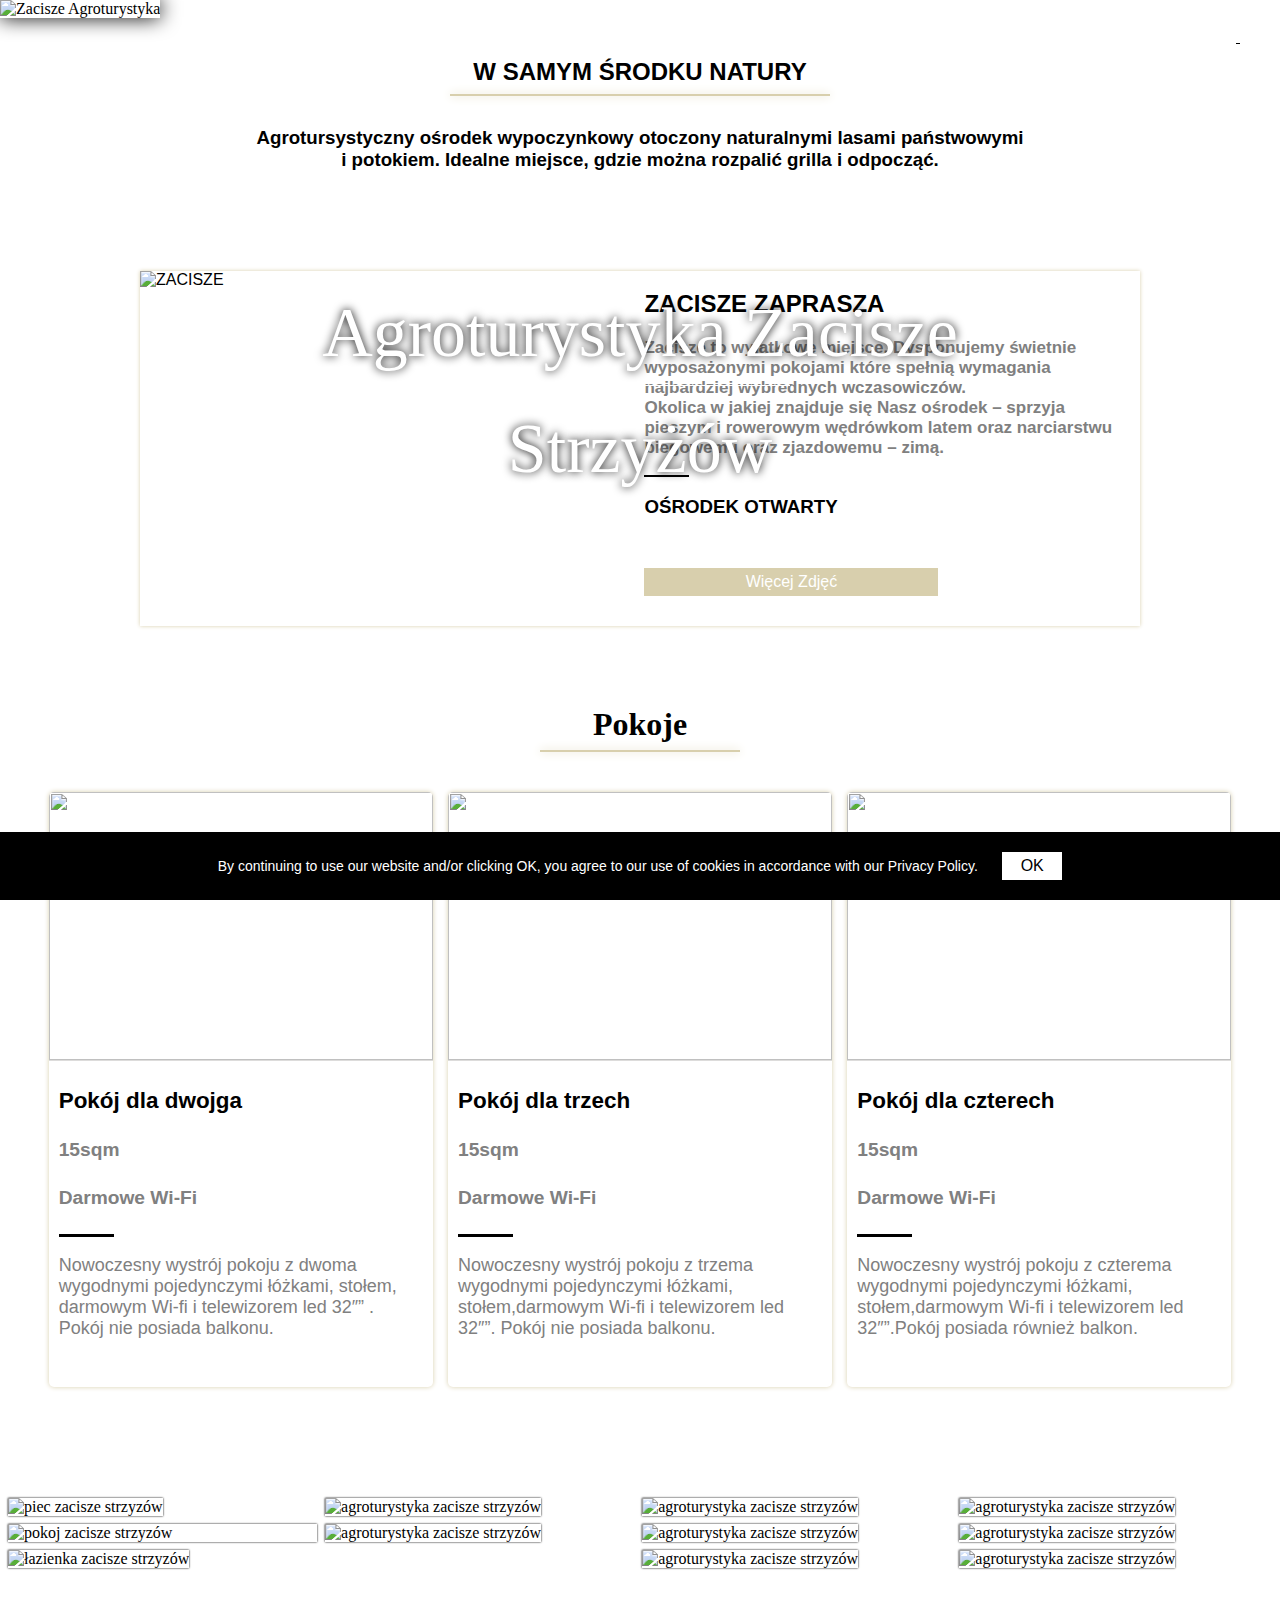
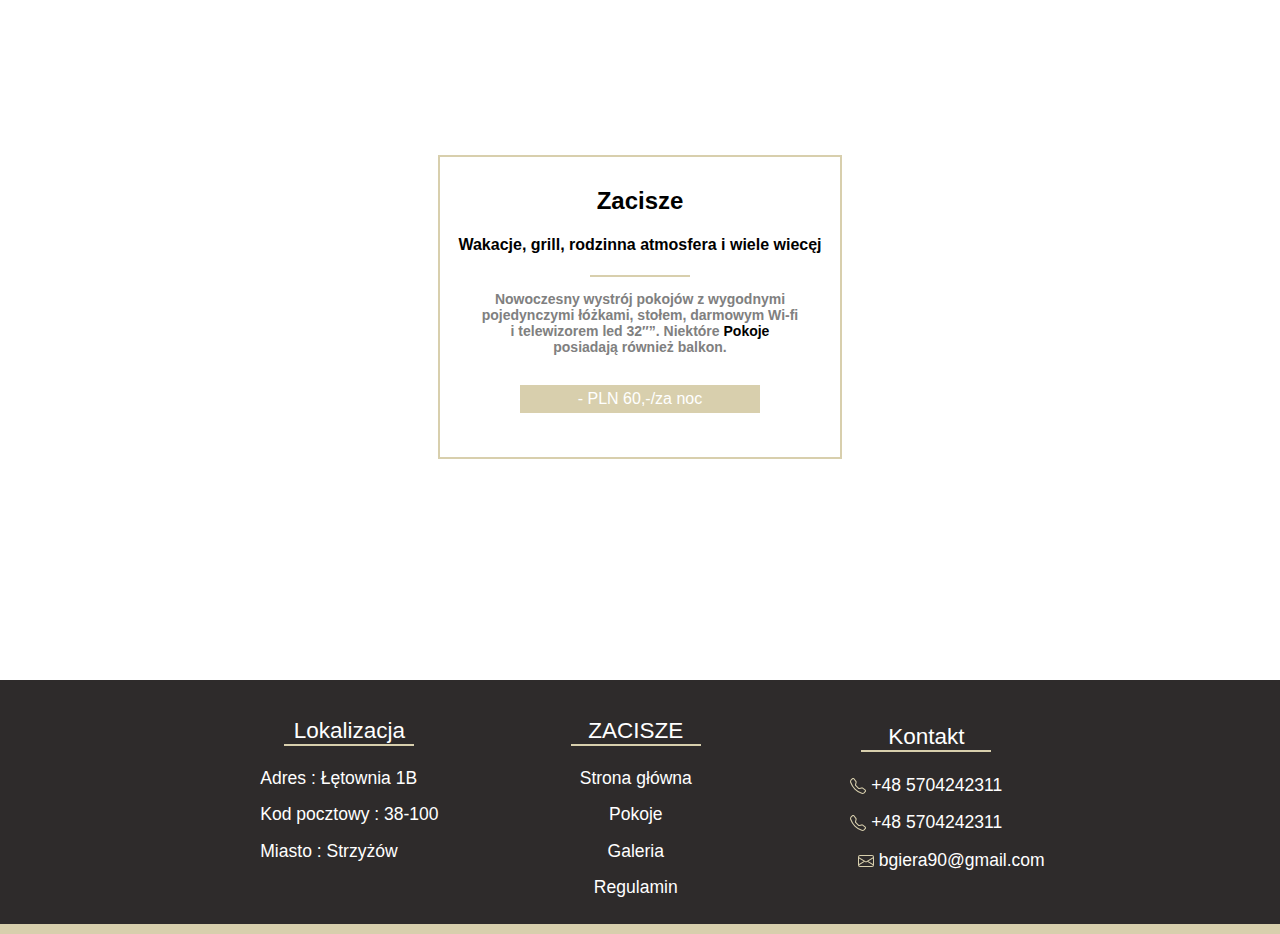
==== index.html @ e778e88d "Update index.html" ====
<!DOCTYPE html>
<html lang="pl">
<head>
<meta charset="UTF-8">
<meta http-equiv="X-UA-Compatible" content="IE=edge">
<meta name="viewport" content="width=device-width, initial-scale=1.0"> 
<link rel="icon" type="image/x-icon" href="logo-small.png">
<title>Agroturystyka Zacisze | Komfortowe noclegi w atrakcyjnej cenie</title>
<meta name="description" content="Agrotursystyczny ośrodek wypoczynkowo, noclegowy otoczony naturalnymi lasami państwowymi i potokiem. Idealne miejsce, gdzie można rozpalić grilla i odpocząć.">
<link rel="canonical" href="https://agrozacisze.pl/">
<meta property="og:locale" content="pl_PL">
<meta property="og:type" content="website">
<meta name="news_keywords" content="noclegi, strzyżów, tanie, ośrodek, zacisze, agro, agroturystyka">
<meta name="keywords" content="zacisze, noclegi, tanie, agroturystyka, agro, agrowczasy, wypoczynek, nocleg, noclegi, strzyżów, tanie, ośrodek, zacisze, agro, agroturystyka, wolne pokoje">
<meta property="og:description" content="Agrotursystyczny ośrodek wypoczynkowy otoczony naturalnymi lasami państwowymi i potokiem. Idealne miejsce, gdzie można rozpalić grilla i odpocząć.">
<meta property="og:site_name" content="W samym środku natury"> 
<meta property="og:url" content="https://jamesgiera.github.io/test2/">
<meta property="og:title" content="Agroturystyka Zacisze Strzyżów">
<meta property="og:image" content="https://ik.imagekit.io/thfj45zrpnsw/start-photo-min_F8PE3Yv9H.webp?ik-sdk-version=javascript-1.4.3&updatedAt=1648978050725">
<meta property="og:image:width" content="2000">
<meta property="og:image:height" content="2030">
  <!-- Global site tag (gtag.js) - Google Analytics -->
<script async src="https://www.googletagmanager.com/gtag/js?id=G-PQHC65EQZP"></script>
<script>
  window.dataLayer = window.dataLayer || [];
  function gtag(){dataLayer.push(arguments);}
  gtag('js', new Date());

  gtag('config', 'G-PQHC65EQZP');
</script>
<link rel="stylesheet" href="style.css">
</head>
<body>
  
<!--Copyright © 2022 .All rights reserved.-->
<!--Author: Bartłomiej Giera  at the age of 15 -->

  <div class="cookies-bar " id="takz"  >
    <p>By continuing to use our website and/or clicking OK, you agree to our use of cookies in accordance with our Privacy Policy.</p>
    <div class="btn-cook" onclick="document.getElementById('takz').style.display = 'none';">OK</div>
  </div>



  <div class="klasyka-gatunku" id="taks" style="opacity: 1;transition: 400ms;">
    <h1 class="logos">Agroturystyka Zacisze</h1>
    <div class="kreska2"></div>
    <h2 class="logos">Strzyżów</h2>
    </div>



<div class="start " >
<div>
<div>
<picture>
  <source media="(max-width: 640px)" srcset="https://ik.imagekit.io/thfj45zrpnsw/zacisze-photos-640px/start-photo-640px-min_E1SxyoXa1.jpg?ik-sdk-version=javascript-1.4.3&updatedAt=1649190337603">
  <source media="(max-width: 1024px)" srcset="https://ik.imagekit.io/thfj45zrpnsw/zacisze-photos-1024px/start-photo-1024px-min_z4SZOyEu1.jpg?ik-sdk-version=javascript-1.4.3&updatedAt=1649190385215">
  <source media="(max-width: 1280px)" srcset="https://ik.imagekit.io/thfj45zrpnsw/zacisze-photos-1280px/start-photo-1280px-min_-EWIHfbtG.jpg?ik-sdk-version=javascript-1.4.3&updatedAt=1649190408506">
  <source media="(max-width: 1600px)" srcset="https://ik.imagekit.io/thfj45zrpnsw/zacisze-photos-1600px/start-photo-min-1600px-min_oNP-lBbzE.jpg?ik-sdk-version=javascript-1.4.3&updatedAt=1649190434886">
  <source media="(min-width: 1601px)" srcset="https://ik.imagekit.io/thfj45zrpnsw/start-photo-min_F8PE3Yv9H.webp?ik-sdk-version=javascript-1.4.3&updatedAt=1648978050725">
  <img src="https://ik.imagekit.io/thfj45zrpnsw/start-photo-min_F8PE3Yv9H.webp?ik-sdk-version=javascript-1.4.3&updatedAt=1648978050725" class="menuphoto" width="100%"  style="margin-bottom:20px;box-shadow:0 0 20px black;opacity: 100%;" alt="Zacisze Agroturystyka ">
</picture>


<div class="webo startpage">           
<div id="tak" style="opacity: 1;transition: 400ms;"> 

 


<a href="tel:570424311" >
<svg   xmlns="http://www.w3.org/2000/svg" width="16" height="16" fill="currentColor"  class="bi bi-telephone menu-options" viewBox="0 0 16 16">
<path d="M3.654 1.328a.678.678 0 0 0-1.015-.063L1.605 2.3c-.483.484-.661 1.169-.45 1.77a17.568 17.568 0 0 0 4.168 6.608 17.569 17.569 0 0 0 6.608 4.168c.601.211 1.286.033 1.77-.45l1.034-1.034a.678.678 0 0 0-.063-1.015l-2.307-1.794a.678.678 0 0 0-.58-.122l-2.19.547a1.745 1.745 0 0 1-1.657-.459L5.482 8.062a1.745 1.745 0 0 1-.46-1.657l.548-2.19a.678.678 0 0 0-.122-.58L3.654 1.328zM1.884.511a1.745 1.745 0 0 1 2.612.163L6.29 2.98c.329.423.445.974.315 1.494l-.547 2.19a.678.678 0 0 0 .178.643l2.457 2.457a.678.678 0 0 0 .644.178l2.189-.547a1.745 1.745 0 0 1 1.494.315l2.306 1.794c.829.645.905 1.87.163 2.611l-1.034 1.034c-.74.74-1.846 1.065-2.877.702a18.634 18.634 0 0 1-7.01-4.42 18.634 18.634 0 0 1-4.42-7.009c-.362-1.03-.037-2.137.703-2.877L1.885.511z"/>
</svg></a>      





<a href="mailto:bgiera90@gmail.com"  ><svg  xmlns="http://www.w3.org/2000/svg" width="16" height="16"  fill="currentColor" class="bi bi-envelope menu-options " viewBox="0 0 16 16">
<path d="M0 4a2 2 0 0 1 2-2h12a2 2 0 0 1 2 2v8a2 2 0 0 1-2 2H2a2 2 0 0 1-2-2V4Zm2-1a1 1 0 0 0-1 1v.217l7 4.2 7-4.2V4a1 1 0 0 0-1-1H2Zm13 2.383-4.708 2.825L15 11.105V5.383Zm-.034 6.876-5.64-3.471L8 9.583l-1.326-.795-5.64 3.47A1 1 0 0 0 2 13h12a1 1 0 0 0 .966-.741ZM1 11.105l4.708-2.897L1 5.383v5.722Z"/>
</svg></a>   
<a target="_blank" style="color: black;" href="https://www.google.com/maps/place/Agroturystyka+%22Zacisze%22/@49.8870226,21.7748986,186m/data=!3m1!1e3!4m11!1m2!2m1!1sgranice+strzy%C5%BCowa!3m7!1s0x473c546a5f8be211:0xff3beb077bddfbb2!5m2!4m1!1i2!8m2!3d49.8870463!4d21.7746043?hl=pl">
<svg xmlns="http://www.w3.org/2000/svg" width="16" height="16" fill="currentColor" class="bi bi-geo-alt menu-options " viewBox="0 0 16 16">
<path d="M12.166 8.94c-.524 1.062-1.234 2.12-1.96 3.07A31.493 31.493 0 0 1 8 14.58a31.481 31.481 0 0 1-2.206-2.57c-.726-.95-1.436-2.008-1.96-3.07C3.304 7.867 3 6.862 3 6a5 5 0 0 1 10 0c0 .862-.305 1.867-.834 2.94zM8 16s6-5.686 6-10A6 6 0 0 0 2 6c0 4.314 6 10 6 10z"/><path d="M8 8a2 2 0 1 1 0-4 2 2 0 0 1 0 4zm0 1a3 3 0 1 0 0-6 3 3 0 0 0 0 6z"/>
</svg>
</a> 

<span style="font-size:34px;cursor:pointer;" id="menubtnn" onclick="openNav(); tak(); taks(); takz();">&#9776; </span>
</div>
<nav class="menu-options">
<div id="myNav" class="overlay">
<a href="javascript:void(0)"  style="letter-spacing:0px;" class="closebtn" onclick="closeNav(); document.getElementById('tak').style.opacity = 1;document.getElementById('takz').style.opacity = 1;document.getElementById('taks').style.opacity = 1;">&times;</a>
<div class="overlay-content" >
<a href="aboutus.html">
  <div class="kreski"></div>
 O nas 
  <div class="kreski"></div>
  </a>
  <a href="https://jamesgiera.github.io/ghf/">
    <div class="kreski"></div>
    Galeria
    <div class="kreski"></div></a>
<a href="pokoje.html">
  <div class="kreski"></div>
  Pokoje i wyposażenie
  <div class="kreski"></div>
</a>

<a href="Regulamin.pdf" target="_blank">
  <div class="kreski"></div>
  Regulamin
  <div class="kreski"></div>
</a>
  <div class="dropdown">
  
    <p onclick="myFunction()" class="dropbtn l9_turk" >
     
       Kontakt
       
      </p>
     
    <div id="myDropdown" class="dropdown-content">
      <a href="tel:" style=" font-family: 'Amatic SC', cursive; ">
        <svg xmlns="http://www.w3.org/2000/svg" width="16" height="16" fill="currentColor" style="color: #D8CFAD;" class="bi bi-telephone" viewBox="0 0 16 16">
          <path d="M3.654 1.328a.678.678 0 0 0-1.015-.063L1.605 2.3c-.483.484-.661 1.169-.45 1.77a17.568 17.568 0 0 0 4.168 6.608 17.569 17.569 0 0 0 6.608 4.168c.601.211 1.286.033 1.77-.45l1.034-1.034a.678.678 0 0 0-.063-1.015l-2.307-1.794a.678.678 0 0 0-.58-.122l-2.19.547a1.745 1.745 0 0 1-1.657-.459L5.482 8.062a1.745 1.745 0 0 1-.46-1.657l.548-2.19a.678.678 0 0 0-.122-.58L3.654 1.328zM1.884.511a1.745 1.745 0 0 1 2.612.163L6.29 2.98c.329.423.445.974.315 1.494l-.547 2.19a.678.678 0 0 0 .178.643l2.457 2.457a.678.678 0 0 0 .644.178l2.189-.547a1.745 1.745 0 0 1 1.494.315l2.306 1.794c.829.645.905 1.87.163 2.611l-1.034 1.034c-.74.74-1.846 1.065-2.877.702a18.634 18.634 0 0 1-7.01-4.42 18.634 18.634 0 0 1-4.42-7.009c-.362-1.03-.037-2.137.703-2.877L1.885.511z"/>
          </svg>
        +48 570424311</a>
      <a href="tel:" style=" font-family: 'Amatic SC', cursive;">
        <svg xmlns="http://www.w3.org/2000/svg" width="16" height="16" fill="currentColor" style="color: #D8CFAD;" class="bi bi-telephone" viewBox="0 0 16 16">
          <path d="M3.654 1.328a.678.678 0 0 0-1.015-.063L1.605 2.3c-.483.484-.661 1.169-.45 1.77a17.568 17.568 0 0 0 4.168 6.608 17.569 17.569 0 0 0 6.608 4.168c.601.211 1.286.033 1.77-.45l1.034-1.034a.678.678 0 0 0-.063-1.015l-2.307-1.794a.678.678 0 0 0-.58-.122l-2.19.547a1.745 1.745 0 0 1-1.657-.459L5.482 8.062a1.745 1.745 0 0 1-.46-1.657l.548-2.19a.678.678 0 0 0-.122-.58L3.654 1.328zM1.884.511a1.745 1.745 0 0 1 2.612.163L6.29 2.98c.329.423.445.974.315 1.494l-.547 2.19a.678.678 0 0 0 .178.643l2.457 2.457a.678.678 0 0 0 .644.178l2.189-.547a1.745 1.745 0 0 1 1.494.315l2.306 1.794c.829.645.905 1.87.163 2.611l-1.034 1.034c-.74.74-1.846 1.065-2.877.702a18.634 18.634 0 0 1-7.01-4.42 18.634 18.634 0 0 1-4.42-7.009c-.362-1.03-.037-2.137.703-2.877L1.885.511z"/>
          </svg>
        +48 570424311</a>
      <a href="mailto:" style=" font-family: 'Amatic SC', cursive;">
        <svg xmlns="http://www.w3.org/2000/svg" width="16" height="16" fill="currentColor"  style="color: #D8CFAD;" class="bi bi-envelope" viewBox="0 0 16 16">
          <path d="M0 4a2 2 0 0 1 2-2h12a2 2 0 0 1 2 2v8a2 2 0 0 1-2 2H2a2 2 0 0 1-2-2V4Zm2-1a1 1 0 0 0-1 1v.217l7 4.2 7-4.2V4a1 1 0 0 0-1-1H2Zm13 2.383-4.708 2.825L15 11.105V5.383Zm-.034 6.876-5.64-3.471L8 9.583l-1.326-.795-5.64 3.47A1 1 0 0 0 2 13h12a1 1 0 0 0 .966-.741ZM1 11.105l4.708-2.897L1 5.383v5.722Z"/>
          </svg>
        bgiera90@gmail.com</a>
    
    </div>
  </div>
</div>
</div>
</nav>      

 


</div>
</div>
</div>
</div>
<div class="text-under-the-sos startpage" >     
<h2 >W SAMYM ŚRODKU NATURY</h2>
<div id="poprawka1" ></div>
<h3>Agrotursystyczny ośrodek wypoczynkowy otoczony naturalnymi lasami państwowymi i potokiem. Idealne miejsce, gdzie można rozpalić grilla i odpocząć.</h3>           
</div>
<div class="under-the-under startpage" data-animate="fadeIn">
<div class="rechts fuwg">




  <picture>
    <source media="(max-width: 640px)" srcset="https://ik.imagekit.io/thfj45zrpnsw/zacisze-photos-640px/witam-min-640px-min_Sm_jr2YtP.jpg?ik-sdk-version=javascript-1.4.3&updatedAt=1649265337440">
    <source media="(max-width: 1024px)" srcset="https://ik.imagekit.io/thfj45zrpnsw/zacisze-photos-1024px/witam-min-1042px-min_83dbsv-GP.jpg?ik-sdk-version=javascript-1.4.3&updatedAt=1649265311767">
    <source media="(max-width: 1280px)" srcset="https://ik.imagekit.io/thfj45zrpnsw/zacisze-photos-1280px/witam-min-1280px-min_0hpxRsw_V.jpg?ik-sdk-version=javascript-1.4.3&updatedAt=1649265223320">
    <source media="(min-width: 1281px)" srcset="https://ik.imagekit.io/thfj45zrpnsw/zacisze-photos-1600px/witam-min-1600px-min_-8vxULHnk.jpg?ik-sdk-version=javascript-1.4.3&updatedAt=1649265191181"> 
    <img  src="https://ik.imagekit.io/thfj45zrpnsw/zacisze-photos-1600px/witam-min-1600px-min_-8vxULHnk.jpg?ik-sdk-version=javascript-1.4.3&updatedAt=1649265191181" alt="ZACISZE" loading="lazy" >
  </picture>









</div>
<div class="links fuwg ">
<h2>ZACISZE ZAPRASZA</h2>
<p>Zacisze to wyjątkowe miejsce. Dysponujemy świetnie wyposażonymi pokojami które spełnią wymagania najbardziej wybrednych wczasowiczów.<br>Okolica w jakiej znajduje się Nasz ośrodek – sprzyja pieszym i rowerowym wędrówkom latem oraz narciarstwu biegowemu oraz zjazdowemu – zimą.</p>
<div class="rozmazana-kreska2"></div>
<h3>OŚRODEK OTWARTY</h3>
<a href="gallery-pl.html"><div class="btn-showmore" >Więcej Zdjęć</div></a>
</div>
</div>



        
<div class="spanie" style="margin-top:80px;margin-bottom: 100px;">
  <h2>Pokoje</h2>
  <div class="druga-rozmazana-kreska"></div>
  <div class="container">
  <div class="pokoje">
  <div class="pokoj upo1">

    <picture>
      <source media="(max-width: 640px)" srcset="https://ik.imagekit.io/thfj45zrpnsw/zacisze-photos-640px/pokoj4-640px-min_fENgZaTup6.jpg?ik-sdk-version=javascript-1.4.3&updatedAt=1649190336087">
      <source media="(max-width: 1024px)" srcset="https://ik.imagekit.io/thfj45zrpnsw/zacisze-photos-1024px/pokoj4-1024px-min_eh5-gg5Iy.jpg?ik-sdk-version=javascript-1.4.3&updatedAt=1649190383330">
      <source media="(max-width: 1280px)" srcset="https://ik.imagekit.io/thfj45zrpnsw/zacisze-photos-1280px/pokoj4-1280px-min_zZa6JORXx.jpg?ik-sdk-version=javascript-1.4.3&updatedAt=1649190406839">
      <source media="(max-width: 1600px)" srcset="https://ik.imagekit.io/thfj45zrpnsw/zacisze-photos-1600px/pokoj4-1600px-min_beAMD5J9-.jpg?ik-sdk-version=javascript-1.4.3&updatedAt=1649190433125">
      <source media="(min-width: 1601px)" srcset="https://ik.imagekit.io/thfj45zrpnsw/zacisze-photos-1600px/pokoj4-1600px-min_beAMD5J9-.jpg?ik-sdk-version=javascript-1.4.3&updatedAt=1649190433125">
      <img src="https://ik.imagekit.io/thfj45zrpnsw/zacisze-photos-1600px/pokoj4-1600px-min_beAMD5J9-.jpg?ik-sdk-version=javascript-1.4.3&updatedAt=1649190433125"  alt="" loading="lazy">
    </picture>
    



  <h3>Pokój dla dwojga</h3>
  <h4>15sqm</h4>
  <h4>Darmowe Wi-Fi</h4>
  <div class="rozmazana-kreska1"></div>
  <p>Nowoczesny wystrój pokoju
    z dwoma wygodnymi pojedynczymi łóżkami, stołem, darmowym Wi-fi i telewizorem  led 32″” . Pokój nie posiada balkonu.</p>
  </div>
  <div class="pokoj upo2">
    <picture>
      <source media="(max-width: 640px)" srcset="https://ik.imagekit.io/thfj45zrpnsw/zacisze-photos-640px/20210814_154808-640px-min_Jrk1NxDXmh.jpg?ik-sdk-version=javascript-1.4.3&updatedAt=1649190334532">
      <source media="(max-width: 1024px)" srcset="https://ik.imagekit.io/thfj45zrpnsw/zacisze-photos-1024px/20210814_154808-1024px-min_B-9yA14BZ.jpg?ik-sdk-version=javascript-1.4.3&updatedAt=1649190381446">
      <source media="(max-width: 1280px)" srcset="https://ik.imagekit.io/thfj45zrpnsw/zacisze-photos-1280px/20210814_154808-1280px-min_HPiaERHdZT.jpg?ik-sdk-version=javascript-1.4.3&updatedAt=1649190405146">
      <source media="(max-width: 1600px)" srcset="https://ik.imagekit.io/thfj45zrpnsw/20210814_154808-min_Msbma2diE.webp?ik-sdk-version=javascript-1.4.3&updatedAt=1648978256682">
      <source media="(min-width: 1601px)" srcset="https://ik.imagekit.io/thfj45zrpnsw/20210814_154808-min_Msbma2diE.webp?ik-sdk-version=javascript-1.4.3&updatedAt=1648978256682">
      <img src="https://ik.imagekit.io/thfj45zrpnsw/20210814_154808-min_Msbma2diE.webp?ik-sdk-version=javascript-1.4.3&updatedAt=1648978256682"  alt="" loading="lazy">
    </picture>
    


  <h3>Pokój dla trzech </h3>
  <h4>15sqm</h4>
  <h4>Darmowe Wi-Fi</h4>
  <div class="rozmazana-kreska1"></div>
  <p>Nowoczesny wystrój pokoju
    z trzema wygodnymi pojedynczymi łóżkami, stołem,darmowym Wi-fi i telewizorem  led 32″”. Pokój nie posiada balkonu.</p>
  </div>
  <div class="pokoj upo3">
    <picture>
      <source media="(max-width: 640px)" srcset="https://ik.imagekit.io/thfj45zrpnsw/zacisze-photos-640px/20210814_154717-640px-min_o22tFQeXW.jpg?ik-sdk-version=javascript-1.4.3&updatedAt=1649190334487">
      <source media="(max-width: 1024px)" srcset="https://ik.imagekit.io/thfj45zrpnsw/zacisze-photos-1024px/20210814_154808-1024px-min_B-9yA14BZ.jpg?ik-sdk-version=javascript-1.4.3&updatedAt=1649190381446">
      <source media="(max-width: 1280px)" srcset="https://ik.imagekit.io/thfj45zrpnsw/zacisze-photos-1280px/20210814_154717-1280px-min_mtPq33Bx61.jpg?ik-sdk-version=javascript-1.4.3&updatedAt=1649190405048">
      <source media="(max-width: 1600px)" srcset="https://ik.imagekit.io/thfj45zrpnsw/zacisze-photos-1600px/20210814_154717-1600px-min_z1Vqkl-44.jpg?ik-sdk-version=javascript-1.4.3&updatedAt=1649190431309">
      <source media="(min-width: 1601px)" srcset="https://ik.imagekit.io/thfj45zrpnsw/zacisze-photos-1600px/20210814_154717-1600px-min_z1Vqkl-44.jpg?ik-sdk-version=javascript-1.4.3&updatedAt=1649190431309">
      <img src="https://ik.imagekit.io/thfj45zrpnsw/zacisze-photos-1600px/20210814_154717-1600px-min_z1Vqkl-44.jpg?ik-sdk-version=javascript-1.4.3&updatedAt=1649190431309"  alt="" loading="lazy">

    </picture>
   

  <h3>Pokój dla czterech</h3>
  <h4>15sqm</h4>
  <h4>Darmowe Wi-Fi</h4>
  <div class="rozmazana-kreska1"></div>
  <p>Nowoczesny wystrój pokoju
  z czterema wygodnymi pojedynczymi łóżkami, stołem,darmowym Wi-fi i telewizorem  led 32″”.Pokój  posiada również balkon.
  </p>
  </div>
  </div>
  <div class="zobaczwiecej-spanie"><a href="https://jamesgiera.github.io/test2/pokoje.html" style="color: white;text-decoration: none;">Zobacz Wszystkie</a></div>
  </div>
  </div>




<div class="row startpage">
  <div class="column">
    <picture>
      <source media="(max-width: 640px)" srcset="https://ik.imagekit.io/thfj45zrpnsw/zacisze-photos-640px/piec1-640px-min_w4cgQ78MW.jpg?ik-sdk-version=javascript-1.4.3&updatedAt=1649190335253">
      <source media="(max-width: 1024px)" srcset="https://ik.imagekit.io/thfj45zrpnsw/zacisze-photos-1024px/piec1-min-1024px-min_9bz6Md2mJ.jpg?ik-sdk-version=javascript-1.4.3&updatedAt=1649190382689">
      <source media="(max-width: 1280px)" srcset="https://ik.imagekit.io/thfj45zrpnsw/zacisze-photos-1280px/piec1-1280px-min_lvWH3pUWV.jpg?ik-sdk-version=javascript-1.4.3&updatedAt=1649190406155">
      <source media="(min-width: 1281px)" srcset="https://ik.imagekit.io/thfj45zrpnsw/zacisze-photos-1600px/piec1-min-1600px-min_FQ0glrY5w.jpg?ik-sdk-version=javascript-1.4.3&updatedAt=1649190432486"> 
      <img src="https://ik.imagekit.io/thfj45zrpnsw/zacisze-photos-1600px/piec1-min-1600px-min_FQ0glrY5w.jpg?ik-sdk-version=javascript-1.4.3&updatedAt=1649190432486" alt="piec zacisze strzyzów" loading="lazy" >
    </picture>
  
    <picture>
      <source media="(max-width: 640px)" srcset="https://ik.imagekit.io/thfj45zrpnsw/zacisze-photos-640px/pokoj1-drzwi-640px-min_mIepNgP22.jpg?ik-sdk-version=javascript-1.4.3&updatedAt=1649190335287">
      <source media="(max-width: 1024px)" srcset="https://ik.imagekit.io/thfj45zrpnsw/zacisze-photos-1024px/pokoj1-drzwi-1024px-min_CjBvvnszI.jpg?ik-sdk-version=javascript-1.4.3&updatedAt=1649190383141">
      <source media="(max-width: 1280px)" srcset="https://ik.imagekit.io/thfj45zrpnsw/zacisze-photos-1280px/pokoj1-1280px-min_lrsO3sInC.jpg?ik-sdk-version=javascript-1.4.3&updatedAt=1649190406331">
      <source media="(min-width: 1281px)" srcset="https://ik.imagekit.io/thfj45zrpnsw/pokoj1-drzwi-min_PKJRis-iN.webp?ik-sdk-version=javascript-1.4.3&updatedAt=1648978257796"> 
      <img style="display: block;" src="https://ik.imagekit.io/thfj45zrpnsw/pokoj1-drzwi-min_PKJRis-iN.webp?ik-sdk-version=javascript-1.4.3&updatedAt=1648978257796" alt="pokoj zacisze strzyzów" loading="lazy" width="100%">
    </picture>

    <picture>
      <source media="(max-width: 640px)" srcset="https://ik.imagekit.io/thfj45zrpnsw/zacisze-photos-640px/pokoj3-3-640px-min_QSS0VMo3g.jpg?ik-sdk-version=javascript-1.4.3&updatedAt=1649190335679">
      <source media="(max-width: 1024px)" srcset="https://ik.imagekit.io/thfj45zrpnsw/zacisze-photos-1024px/pokoj3-3-1024px-min_f_t0RQaXv.jpg?ik-sdk-version=javascript-1.4.3&updatedAt=1649190383142">
      <source media="(max-width: 1280px)" srcset="https://ik.imagekit.io/thfj45zrpnsw/zacisze-photos-1280px/pokoj3-3-1280px-min_z4MXU4f1u.jpg?ik-sdk-version=javascript-1.4.3&updatedAt=1649190406641">
      <source media="(min-width: 1281px)" srcset="https://ik.imagekit.io/thfj45zrpnsw/zacisze-photos-1600px/pokoj3-3-1600px-min_5mGNvdv5z.jpg?ik-sdk-version=javascript-1.4.3&updatedAt=1649190432890"> 
      <img src="https://ik.imagekit.io/thfj45zrpnsw/zacisze-photos-1600px/pokoj3-3-1600px-min_5mGNvdv5z.jpg?ik-sdk-version=javascript-1.4.3&updatedAt=1649190432890" alt="łazienka zacisze strzyzów" loading="lazy">
    </picture>
  </div>
  <div class="column">
    <picture>
      <source media="(max-width: 640px)" srcset="https://ik.imagekit.io/thfj45zrpnsw/zacisze-photos-640px/Zacisze1-640px-min_EH9sMFDPF.jpg?ik-sdk-version=javascript-1.4.3&updatedAt=1649190337744">
      <source media="(max-width: 1024px)" srcset="https://ik.imagekit.io/thfj45zrpnsw/zacisze-photos-1024px/Zacisze1-1024px-min_gX8415J-o.jpg?ik-sdk-version=javascript-1.4.3&updatedAt=1649190385281">
      <source media="(max-width: 1280px)" srcset="https://ik.imagekit.io/thfj45zrpnsw/zacisze-photos-1280px/Zacisze1-1280px-min_zmKP8uJBj.jpg?ik-sdk-version=javascript-1.4.3&updatedAt=1649190408706">
      <source media="(min-width: 1281px)" srcset="https://ik.imagekit.io/thfj45zrpnsw/zacisze-photos-1600px/Zacisze1-1600px-min_ncnfcZ_2P.jpg?ik-sdk-version=javascript-1.4.3&updatedAt=1649190435261"> 
      <img src="https://ik.imagekit.io/thfj45zrpnsw/zacisze-photos-1600px/Zacisze1-1600px-min_ncnfcZ_2P.jpg?ik-sdk-version=javascript-1.4.3&updatedAt=1649190435261" alt="agroturystyka zacisze strzyzów" loading="lazy">
    </picture>

    <picture>
      <source media="(max-width: 640px)" srcset="https://ik.imagekit.io/thfj45zrpnsw/zacisze-photos-640px/IMG-20210815-WA0016-640px-min_wi-xxbVyy.jpg?ik-sdk-version=javascript-1.4.3&updatedAt=1649190334808">
      <source media="(max-width: 1024px)" srcset="https://ik.imagekit.io/thfj45zrpnsw/zacisze-photos-1024px/IMG-20210815-WA0016-1024px-min_ExO0ldp50.jpg?ik-sdk-version=javascript-1.4.3&updatedAt=1649190382062">
      <source media="(max-width: 1280px)" srcset="https://ik.imagekit.io/thfj45zrpnsw/zacisze-photos-1280px/IMG-20210815-WA0016-1280px-min_800f_F2Zb.jpg?ik-sdk-version=javascript-1.4.3&updatedAt=1649190405775">
      <source media="(min-width: 1281px)" srcset="https://ik.imagekit.io/thfj45zrpnsw/IMG-20210815-WA0016-min_kM64oLjBG.webp?ik-sdk-version=javascript-1.4.3&updatedAt=1648978256955"> 
      <img src="https://ik.imagekit.io/thfj45zrpnsw/IMG-20210815-WA0016-min_kM64oLjBG.webp?ik-sdk-version=javascript-1.4.3&updatedAt=1648978256955" alt="agroturystyka zacisze strzyzów" loading="lazy">
    </picture>
  </div>
  <div class="column ">
    <picture>
      <source media="(max-width: 640px)" srcset="https://ik.imagekit.io/thfj45zrpnsw/zacisze-photos-640px/schody1-640px-min_5foMFlnyn.jpg?ik-sdk-version=javascript-1.4.3&updatedAt=1649190337078">
      <source media="(max-width: 1024px)" srcset="https://ik.imagekit.io/thfj45zrpnsw/zacisze-photos-1024px/schody1-1024px-min_OJeSd4Mpu.jpg?ik-sdk-version=javascript-1.4.3&updatedAt=1649190384688">
      <source media="(max-width: 1280px)" srcset="https://ik.imagekit.io/thfj45zrpnsw/zacisze-photos-1280px/schody1-1280px-min_y0J_7-Jql.jpg?ik-sdk-version=javascript-1.4.3&updatedAt=1649190407997">
      <source media="(min-width: 1281px)" srcset="https://ik.imagekit.io/thfj45zrpnsw/zacisze-photos-1600px/schody1-min-1600px-min_Q03C6FCjh.jpg?ik-sdk-version=javascript-1.4.3&updatedAt=1649190434437"> 
      <img src="https://ik.imagekit.io/thfj45zrpnsw/zacisze-photos-1600px/schody1-min-1600px-min_Q03C6FCjh.jpg?ik-sdk-version=javascript-1.4.3&updatedAt=1649190434437" alt="agroturystyka zacisze strzyzów" loading="lazy">
    </picture>

    <picture>
      <source media="(max-width: 640px)" srcset="https://ik.imagekit.io/thfj45zrpnsw/zacisze-photos-640px/schody2-640px-min_NzdjfK1dn.jpg?ik-sdk-version=javascript-1.4.3&updatedAt=1649190337192">
      <source media="(max-width: 1024px)" srcset="https://ik.imagekit.io/thfj45zrpnsw/zacisze-photos-1024px/schody2-1024px-min_880VNZiOG.jpg?ik-sdk-version=javascript-1.4.3&updatedAt=1649190384745">
      <source media="(max-width: 1280px)" srcset="https://ik.imagekit.io/thfj45zrpnsw/zacisze-photos-1280px/schody2-1280px-min_FrzJQ52QXT.jpg?ik-sdk-version=javascript-1.4.3&updatedAt=1649190408051">
      <source media="(min-width: 1281px)" srcset="https://ik.imagekit.io/thfj45zrpnsw/zacisze-photos-1600px/schody2-min-1600px-min_o42TfhGv8.jpg?ik-sdk-version=javascript-1.4.3&updatedAt=1649190434572"> 
      <img src="https://ik.imagekit.io/thfj45zrpnsw/zacisze-photos-1600px/schody2-min-1600px-min_o42TfhGv8.jpg?ik-sdk-version=javascript-1.4.3&updatedAt=1649190434572" alt="agroturystyka zacisze strzyzów" loading="lazy">
    </picture>

    <picture>
      <source media="(max-width: 640px)" srcset="https://ik.imagekit.io/thfj45zrpnsw/zacisze-photos-640px/schody4-640px-min_nRjGsThZT.jpg?ik-sdk-version=javascript-1.4.3&updatedAt=1649190337399">
      <source media="(max-width: 1024px)" srcset="https://ik.imagekit.io/thfj45zrpnsw/zacisze-photos-1024px/schody4-1024px-min_x9vPWg94f.jpg?ik-sdk-version=javascript-1.4.3&updatedAt=1649190384946">
      <source media="(max-width: 1280px)" srcset="https://ik.imagekit.io/thfj45zrpnsw/zacisze-photos-1280px/schody4-1280px-min_RJKOYpBDC.jpg?ik-sdk-version=javascript-1.4.3&updatedAt=1649190408304">
      <source media="(min-width: 1281px)" srcset="https://ik.imagekit.io/thfj45zrpnsw/zacisze-photos-1600px/schody4-min-1600px-min_2M1hiqJOc.jpg?ik-sdk-version=javascript-1.4.3&updatedAt=1649190434688"> 
      <img src="https://ik.imagekit.io/thfj45zrpnsw/zacisze-photos-1600px/schody4-min-1600px-min_2M1hiqJOc.jpg?ik-sdk-version=javascript-1.4.3&updatedAt=1649190434688" alt="agroturystyka zacisze strzyzów" loading="lazy">
    </picture>
  </div>
  <div class="column">
    <picture>
      <source media="(max-width: 640px)" srcset="https://ik.imagekit.io/thfj45zrpnsw/zacisze-photos-640px/salon1-640px-min_mbJtk8qwZ.jpg?ik-sdk-version=javascript-1.4.3&updatedAt=1649190336578">
      <source media="(max-width: 1024px)" srcset="https://ik.imagekit.io/thfj45zrpnsw/zacisze-photos-1024px/salon1-1024px-min_GTer4g5tgJ.jpg?ik-sdk-version=javascript-1.4.3&updatedAt=1649190384076">
      <source media="(max-width: 1280px)" srcset="https://ik.imagekit.io/thfj45zrpnsw/zacisze-photos-1280px/salon1-1280px-min_xns1v5ryF.jpg?ik-sdk-version=javascript-1.4.3&updatedAt=1649190407659">
      <source media="(min-width: 1281px)" srcset="https://ik.imagekit.io/thfj45zrpnsw/zacisze-photos-1600px/salon1-min-1600px-min_Ed1Ltch4p.jpg?ik-sdk-version=javascript-1.4.3&updatedAt=1649190434071"> 
      <img src="https://ik.imagekit.io/thfj45zrpnsw/zacisze-photos-1600px/salon1-min-1600px-min_Ed1Ltch4p.jpg?ik-sdk-version=javascript-1.4.3&updatedAt=1649190434071" alt="agroturystyka zacisze strzyzów" loading="lazy">
    </picture>

    <picture>
      <source media="(max-width: 640px)" srcset="https://ik.imagekit.io/thfj45zrpnsw/zacisze-photos-640px/20210814_154808-640px-min_MQf0OgEeZ.jpg?ik-sdk-version=javascript-1.4.3&updatedAt=1649190346848">
      <source media="(max-width: 1024px)" srcset="https://ik.imagekit.io/thfj45zrpnsw/zacisze-photos-1024px/20210814_154808-1024px-min_B-9yA14BZ.jpg?ik-sdk-version=javascript-1.4.3&updatedAt=1649190381446">
      <source media="(max-width: 1280px)" srcset="https://ik.imagekit.io/thfj45zrpnsw/zacisze-photos-1280px/20210814_154808-1280px-min_HPiaERHdZT.jpg?ik-sdk-version=javascript-1.4.3&updatedAt=1649190405146">
      <source media="(min-width: 1281px)" srcset="https://ik.imagekit.io/thfj45zrpnsw/zacisze-photos-1600px/20210814_154808-1600px-min_qsgNb5EGA.jpg?ik-sdk-version=javascript-1.4.3&updatedAt=1649190431326"> 
      <img src="https://ik.imagekit.io/thfj45zrpnsw/zacisze-photos-1600px/20210814_154808-1600px-min_qsgNb5EGA.jpg?ik-sdk-version=javascript-1.4.3&updatedAt=1649190431326" alt="agroturystyka zacisze strzyzów" loading="lazy">
    </picture>

    <picture>
      <source media="(max-width: 640px)" srcset="https://ik.imagekit.io/thfj45zrpnsw/zacisze-photos-640px/20210814_154717-640px-min_o22tFQeXW.jpg?ik-sdk-version=javascript-1.4.3&updatedAt=1649190334487">
      <source media="(max-width: 1024px)" srcset="https://ik.imagekit.io/thfj45zrpnsw/zacisze-photos-1024px/20210814_154717-1024px-min_MXklnG7u_.jpg?ik-sdk-version=javascript-1.4.3&updatedAt=1649190381372">
      <source media="(max-width: 1280px)" srcset="https://ik.imagekit.io/thfj45zrpnsw/zacisze-photos-1280px/20210814_154717-1280px-min_mtPq33Bx61.jpg?ik-sdk-version=javascript-1.4.3&updatedAt=1649190405048">
      <source media="(min-width: 1281px)" srcset="https://ik.imagekit.io/thfj45zrpnsw/zacisze-photos-1600px/20210814_154717-1600px-min_z1Vqkl-44.jpg?ik-sdk-version=javascript-1.4.3&updatedAt=1649190431309"> 
      <img src="https://ik.imagekit.io/thfj45zrpnsw/zacisze-photos-1600px/20210814_154717-1600px-min_z1Vqkl-44.jpg?ik-sdk-version=javascript-1.4.3&updatedAt=1649190431309" alt="agroturystyka zacisze strzyzów" loading="lazy">
    </picture>
  </div>
  </div>
  

<div class="kartka startpage" >
  <div class="kartka-w-kartce" >
      <h2 >Zacisze</h2>
      <h4>Wakacje, grill, rodzinna atmosfera i wiele wiecęj</h4>
      <div style="width: 100px;height: 2px;background-color: #D8CFAD;margin-left: auto;margin-right: auto;"></div>
      <p > Nowoczesny wystrój pokojów
        z wygodnymi pojedynczymi łóżkami, stołem, darmowym Wi-fi i telewizorem  led 32″”. Niektóre <a href="rooms.html" style="color: black;text-decoration: none;">Pokoje</a> posiadają również balkon.
         </p>
          <div  class="btn-showmore1" style="font-weight: 100;">- PLN 60,-/za noc </div>
  </div>
</div>
<div class="footer">
  <div class="jna3 fo">
  <a target="_blank" href="https://www.google.com/maps/place/Agroturystyka+%22Zacisze%22/@49.8870669,21.7724686,745m/data=!3m2!1e3!4b1!4m8!3m7!1s0x473c546a5f8be211:0xff3beb077bddfbb2!5m2!4m1!1i2!8m2!3d49.8870463!4d21.7746043">
  <h2>Lokalizacja</h2></a>
  <div class="rozmazana-kreska"></div>
  <div class="options">
  <h3>Adres : Łętownia 1B</h3>
  <h3>Kod pocztowy : 38-100</h3>
  <h3>Miasto : Strzyżów</h3>
  <h3 class="nothing">.</h3>
  </div>
  </div>
  <div class="dna3 fo">
  <a href=""><h2>ZACISZE</h2></a>
  <div class="rozmazana-kreska"></div>
  <div class="options">
  <a href="index.html"><h3>Strona główna</h3></a>
  <a href=""><h3>Pokoje</h3></a>
  <a href="Gallery.html"><h3>Galeria</h3></a>
  <a href="Regulamin.pdf" target="_blank"><h3>Regulamin</h3></a>
  </div>
  </div>
  <div class="tna3 fo">
  <h2>Kontakt</h2>
  <div class="rozmazana-kreska"></div>
  <div class="options">
  <h3 class="no"><a href="tel:570424311">
  <svg xmlns="http://www.w3.org/2000/svg" width="16" height="16" fill="currentColor" class="bi bi-telephone" viewBox="0 0 16 16">
  <path d="M3.654 1.328a.678.678 0 0 0-1.015-.063L1.605 2.3c-.483.484-.661 1.169-.45 1.77a17.568 17.568 0 0 0 4.168 6.608 17.569 17.569 0 0 0 6.608 4.168c.601.211 1.286.033 1.77-.45l1.034-1.034a.678.678 0 0 0-.063-1.015l-2.307-1.794a.678.678 0 0 0-.58-.122l-2.19.547a1.745 1.745 0 0 1-1.657-.459L5.482 8.062a1.745 1.745 0 0 1-.46-1.657l.548-2.19a.678.678 0 0 0-.122-.58L3.654 1.328zM1.884.511a1.745 1.745 0 0 1 2.612.163L6.29 2.98c.329.423.445.974.315 1.494l-.547 2.19a.678.678 0 0 0 .178.643l2.457 2.457a.678.678 0 0 0 .644.178l2.189-.547a1.745 1.745 0 0 1 1.494.315l2.306 1.794c.829.645.905 1.87.163 2.611l-1.034 1.034c-.74.74-1.846 1.065-2.877.702a18.634 18.634 0 0 1-7.01-4.42 18.634 18.634 0 0 1-4.42-7.009c-.362-1.03-.037-2.137.703-2.877L1.885.511z"/>
  </svg>
  +48 5704242311
  </a></h3>
  <h3 class="no"><a href="tel:570424311">
  <svg xmlns="http://www.w3.org/2000/svg" width="16" height="16" fill="currentColor" class="bi bi-telephone" viewBox="0 0 16 16">
  <path d="M3.654 1.328a.678.678 0 0 0-1.015-.063L1.605 2.3c-.483.484-.661 1.169-.45 1.77a17.568 17.568 0 0 0 4.168 6.608 17.569 17.569 0 0 0 6.608 4.168c.601.211 1.286.033 1.77-.45l1.034-1.034a.678.678 0 0 0-.063-1.015l-2.307-1.794a.678.678 0 0 0-.58-.122l-2.19.547a1.745 1.745 0 0 1-1.657-.459L5.482 8.062a1.745 1.745 0 0 1-.46-1.657l.548-2.19a.678.678 0 0 0-.122-.58L3.654 1.328zM1.884.511a1.745 1.745 0 0 1 2.612.163L6.29 2.98c.329.423.445.974.315 1.494l-.547 2.19a.678.678 0 0 0 .178.643l2.457 2.457a.678.678 0 0 0 .644.178l2.189-.547a1.745 1.745 0 0 1 1.494.315l2.306 1.794c.829.645.905 1.87.163 2.611l-1.034 1.034c-.74.74-1.846 1.065-2.877.702a18.634 18.634 0 0 1-7.01-4.42 18.634 18.634 0 0 1-4.42-7.009c-.362-1.03-.037-2.137.703-2.877L1.885.511z"/>
  </svg>
  +48 5704242311
  </a></h3>
  <h3 class="mailjoj no"><a href="mailto:bgiera90@gmail.com">
  <svg xmlns="http://www.w3.org/2000/svg" width="16" height="16" fill="currentColor" class="bi bi-envelope" viewBox="0 0 16 16">
  <path d="M0 4a2 2 0 0 1 2-2h12a2 2 0 0 1 2 2v8a2 2 0 0 1-2 2H2a2 2 0 0 1-2-2V4Zm2-1a1 1 0 0 0-1 1v.217l7 4.2 7-4.2V4a1 1 0 0 0-1-1H2Zm13 2.383-4.708 2.825L15 11.105V5.383Zm-.034 6.876-5.64-3.471L8 9.583l-1.326-.795-5.64 3.47A1 1 0 0 0 2 13h12a1 1 0 0 0 .966-.741ZM1 11.105l4.708-2.897L1 5.383v5.722Z"/>
  </svg>
  bgiera90@gmail.com
  </a></h3>
  <h3 class="nothing">.</h3>
  </div>
  </div>
  </div>
  <div class="the-last-war"></div>        
<script async src="script.js"></script>
<script src="cokkies.js"></script>
<script async src="menu.js"></script>
<script async src="https://www.googletagmanager.com/gtag/js?id=G-24QNXZLJ5F"></script>

</body>
</html>
---- style.css ----
body{margin:0;overflow-x:hidden;scroll-behavior:smooth;}

@font-face{font-family: 'Amatic SC';font-style: normal;font-weight: 400;font-display: swap;src: url(https://fonts.gstatic.com/s/amaticsc/v23/TUZyzwprpvBS1izr_vO0DQ.ttf) format('truetype')}@font-face{font-family: 'Montserrat';font-style: normal;font-weight: 500;font-display: swap;src: url(https://fonts.gstatic.com/s/montserrat/v23/JTUHjIg1_i6t8kCHKm4532VJOt5-QNFgpCtZ6Ew-.ttf) format('truetype')}@font-face{font-family: 'Quicksand';font-style: normal;font-weight: 300;font-display: swap;src: url(https://fonts.gstatic.com/s/quicksand/v28/6xK-dSZaM9iE8KbpRA_LJ3z8mH9BOJvgkKEo18E.ttf) format('truetype')}@font-face{font-family: 'Roboto';font-style: normal;font-weight: 300;font-display: swap;src: url(https://fonts.gstatic.com/s/roboto/v29/KFOlCnqEu92Fr1MmSU5vAw.ttf) format('truetype')}@font-face{font-family: 'Roboto Serif';font-style: normal;font-weight: 300;font-stretch: normal;font-display: swap;src: url(https://fonts.gstatic.com/s/robotoserif/v5/R71RjywflP6FLr3gZx7K8UyuXDs9zVwDmXCb8lxYgmuii32UGoVldX6UgfjL4-3sMM_kB_qXSEXTJQCFLH5-_bcElnQtp6c.ttf) format('truetype')}
.cookies-bar{position: fixed;bottom: 0;background-color: black;color: white;text-align: center;left: 0;right: 0;vertical-align: baseline;z-index: 1000;font-family: 'Roboto', sans-serif;animation-name: start2;animation-duration: 5s;transition: 1s;}
.cookies-bar p{display: inline-block;margin-left: 20px;margin-right: 10px;}
.cookies-bar div{display: inline-block;background-color: white;padding: 5px;margin: 20px; color: black;width: 50px;cursor: pointer;margin-left: 10px;}
@keyframes start2 {0%  {transform: translateX(-2000px);opacity: 0%;} 70%  {transform: translateX(-2000px);opacity: 0%;} 100% {transform: translateX(0px);opacity: 100%;}}
@media screen and (max-width: 1443px) {.cookies-bar p{font-size: 14px;}}
@media screen and (max-width: 590px) {.cookies-bar{text-align: left;}.cookies-bar p{display: inline-block;} .cookies-bar div{margin-left: 20px;}}


.spanie{margin-top: 8%; margin-bottom: 250px;}
.spanie .container .zobaczwiecej-spanie{margin-left: auto;margin-right: auto;color: white;background-color: white;padding: 0px;width: 0px;text-align: center;position: absolute;}
.spanie h2{text-align: center; font-family: 'Amatic SC', cursive; color: black;;font-size: 32px;}
.spanie h3{font-family: 'Quicksand', sans-serif;color: black;padding-left: 10px;}
.spanie h4{padding-left: 20px;color: grey;padding-left: 10px;}   
.spanie p{font-family: 'Montserrat', sans-serif;color: grey;padding-left: 10px;padding-right: 10px;}
.spanie .druga-rozmazana-kreska{width: 200px;height: 2px;background-color: #D8CFAD;margin-left: auto;margin-right: auto;transform: translateY(-20px);box-shadow: 0 0 10px #D8CFAD}
.spanie .pokoje{text-align: center;margin-top: 20px;}
.spanie .pokoj{width: 30%;opacity: 100%;box-shadow: 0 0 5px  #D8CFAD; display: inline-block;border-radius: 5px; padding-bottom: 30px;text-align: left;overflow: hidden;margin-left: 5px;margin-right: 5px;height: 100%;}
.spanie .pokoj  img{height: 21vw;width: 100%;box-shadow: 0 0 1px #35332d}
.spanie .rozmazana-kreska1{width: 45px;height: 3px;background-color: black;padding-left: 10px;margin-left:10px;}

@media screen and (max-width: 1344px) {.spanie p{font-size: large;}}


.spanie .btn-showmore{background-color: #D8CFAD; color: white;text-align: center;padding-top: 5px;padding-bottom: 5px;width: 80%;margin-left: 10px;}
.spanie {text-decoration: none;color: white;font-size: larger;font-family: 'Montserrat', sans-serif;}
.spanie .btn-showmore{margin-top: 30px;margin-bottom: 20px;}
.spanie .pokoj{vertical-align: top;}
@media screen and (max-width: 1344px) {.spanie p{font-size: large;}}


@media screen and (max-width: 1050px) {
  .spanie .pokoj  img{height: 30vw;}
.spanie .pokoj{width: 45%; margin-bottom: 30px;}
.spanie .upo2{display: none;}
.spanie .btn-showmore{width: 60%;}
.spanie .container .zobaczwiecej-spanie{background-color: #D8CFAD;padding: 10px;width: 200px;text-align: center;position:static;}}

@media screen and (max-width: 706px) {
  .spanie .pokoj{width: 85%;}
  .spanie .pokoj  img{height: 50vw;}
  .spanie .upo1{display: none;}
}
@media screen and (max-width: 500px) {
  .spanie .pokoj{width: 90%;}
  .spanie .pokoj  img{height: 58vw;}
  
}
@media screen and (max-width: 602px) {
.spanie .pokoje,.spanie h2,.spanie .druga-rozmazana-kreska{display:block ;}}



.logos{text-align: center;font-family: 'Amatic SC', cursive;color: rgb(255, 255, 255);font-size: 70px;font-weight: 100;text-shadow: 0 0 10px black;}
.klasyka-gatunku{margin-top: 22%;line-height: 10px;position: absolute;margin-left: auto;margin-right: auto;left: 0;right: 0;}
.kreska2{height: 1px;width: 300px;background-color: white;margin-left: auto;margin-right: auto;animation-name:start ;animation-duration: 2s;}
@keyframes start {0%  {width: 0px;}100% {width: 300px;}}
@media screen and (max-width: 1130px) {.logos{font-size: 55px;}}
@media screen and (max-width: 811px) {.logos{font-size: 40px;}}
@media screen and (max-width: 417px) {.webo .bi{width: 0px;height: 0px;}}
.row {margin-top: 8%; height:700px;overflow-y:hidden; display:flex;flex-wrap:wrap;padding:0 4px; -ms-overflow-style: none;scrollbar-width: none;}
.row::-webkit-scrollbar { 
  display: none;  
}
.column{flex:24.5%;max-width:24.5%;padding:0 4px;}
.column img {margin-top:8px;vertical-align:middle;width:100%;box-shadow:0 0 2px black;height: fit-content;}

  @media screen and (max-width: 1608px) {
  .column {
  flex: 24.3%;
  max-width: 24.3%;
  }
  .row {height:600px;}
  }
  @media screen and (max-width: 1400px) {
    .row {height:500px;}
  }
  @media screen and (max-width: 1300px) {
    .row {height:460px;}
  }
  @media screen and (max-width: 1200px) {
    .row {height:420px;}
  }
  @media screen and (max-width: 1050px) {
    .row {height:380px;}
  }
  
  @media screen and (max-width: 1152px) {
  .column {
  flex: 24.1%;
  max-width: 24.1%;
  }
  }
  @media screen and (max-width: 900px) {
  .column {
  flex: 23.9%;
  max-width: 23.9%;
  }
  }
  @media screen and (max-width: 800px) {
  .column {
  flex: 48.5%;
  max-width: 48.5%;
  }
  }
  
  /* Responsive layout - makes the two columns stack on top of each other instead of next to each other */
  @media screen and (max-width: 600px) {
  .column {
  flex: 100%;
  max-width: 100%;
  padding: 0px;
  }
  
  .column img{display: none;}
  }
  .btn-showmore1{margin-top: 30px; background-color: #D8CFAD; color: white;text-align: center;padding-top: 5px;padding-bottom: 5px;width: 60%;font-family: 'Montserrat', sans-serif;margin-left: auto;margin-right: auto;}

.kartka{margin-left:auto;margin-right: auto;;background-color: white;width: 400px;height: 300px;padding: 15px;transform: translateY(-210px);font-family: 'Quicksand', sans-serif;font-weight: 600;}
.kartka-w-kartce{text-align: center;margin-left: auto;width: 100%;height: 100%; margin-right: auto;border: 2px solid #D8CFAD;background-color:white;transform: translateX(-2px);}
.kartka .kartka-w-kartce h2{font-weight: 900;margin-top: 30px;margin-left: 10px;margin-right: 10px;}
.kartka .kartka-w-kartce p{margin-left: 40px;margin-right: 40px;color: gray;font-size:14px;}

@media screen and (max-width: 600px) {.kartka{height:250px;width:380px ;}.kartka .kartka-w-kartce p{display: none;}.kartka .kartka-w-kartce h2{font-size: 26px;} .kartka .kartka-w-kartce h4{margin-left: 10px;margin-right: 10px;font-size: large;}}
@media screen and (max-width: 451px) {.kartka{height:230px;width:320px ;}.kartka .kartka-w-kartce h2{margin-top: 15px;}}
@media screen and (max-width: 431px) {.kartka{height:230px;width:300px ;}.kartka .kartka-w-kartce h2{margin-top: 15px;}}
@media screen and (max-width: 386px) {.kartka{height:230px;width:280px ;}.kartka .kartka-w-kartce h2{margin-top: 15px;}}
@media screen and (max-width: 357px) {.kartka{height:210px;width:260px ;transform: translateY(-250px);}.kartka .kartka-w-kartce h2{margin-top: 15px;font-size: 24px;}.kartka .kartka-w-kartce h4{margin-left: 10px;margin-right: 10px;font-size: small;}}
@media screen and (max-width: 357px) {.kartka,.row,.column{display: none;}.spanie {margin-top: 150px;}}
@media screen and (max-width: 631px) {.logos,.klasyka-gatunku{display: none;}}
@media screen and (max-width: 417px) {.pawel152{display: none;pointer-events: none;z-index: -1;}}




#menubtnn:hover{color: #D8CFAD;}
::-webkit-scrollbar { width: 10px;}
::-webkit-scrollbar-track {background: white; }
::-webkit-scrollbar-thumb {background: #D8CFAD;}
::-webkit-scrollbar-thumb:hover {background: #555; }


.overlay {font-family:'Quicksand',sans-serif;height:0%;width:100%;position:fixed;z-index:1001;top:0;left:0;background-color:rgba(0, 0, 0, 0.884);overflow-y:hidden;transition:0.8s;}
.overlay-content {position:relative;top:25%;width:100%;text-align:center;margin-top:30px;margin-bottom: 10px;}
.overlay a,.l9_turk{padding:8px;text-decoration:none;font-size:40px;color:#818181;display: block;transition:0.3s;}
.overlay .l9_turk{transform: translateY(-36px);}
.overlay a:hover,.l9_turk:hover,.overlay a:focus{color:#f1f1f1;letter-spacing: 0.1cm;}
.overlay .l9_turk:hover , .overlay .l9_turk:focus{color:#f1f1f1;} 
.overlay .l9_turk:active{color:black} 
.overlay .closebtn {position:absolute;top:20px;right:45px;font-size:60px;}
.overlay .closebtn:active {color: #000;}
@media screen and (max-width: 673px){.overlay {background-color:rgba(0, 0, 0, 0.952);}}
@media screen and (max-width: 505px){.overlay a:hover,.l9_turk:hover,.overlay a:focus{letter-spacing: 0cm;}}
@media screen and (max-width: 500px){.overlay-content {top: 8%;transform: translateY(-30px);}}
@media screen and (max-height: 490px){.overlay-content {transform: translateY(-50px);}.overlay{overflow-y: scroll;}}
@media screen and (max-width: 1100px){.overlay-content a,.l9_turk{font-size: 30px;}}
@media screen and (max-height: 780px){.overlay-content {transform: translateY(-50px);}.overlay a,.l9_turk{font-size: 30px;}.overlay .l9_turk{transform: translateY(-26px);}.dropdown div a svg{width: 20px;height: 20px;}.dropdown .dropdown-content a{font-size: 28px;}}
@media screen and (max-width: 700px){.overlay-content {top: 13%;}}
@media screen and (max-width: 800px){.overlay-content {top: 18%;} .overlay .closebtn {top: 10px;right: 25px;font-size: 60px;}.overlay .overlay-content .dropdown a{font-size: 22px; ;}}
.webo{position: absolute;top: 10px; right: 10px;color: white;}
.start img{width: 100%;max-height: 1080px;}
.menu-options {width: 30px;height: 20px;display: inline-block;position: relative;margin-right: 12px;margin-left: 12px;color: white;cursor: pointer;}
.webo svg,.menu-options:hover{color:#D8CFAD;}
.webo svg{color: white;width: 30px;height: 30px;}
.under-the-under .btn-showmore{transform: translateY(-30px);margin-top: 80px; background-color: #D8CFAD; color: white;text-align: center;padding-top: 5px;padding-bottom: 5px;width: 60%;font-family: 'Montserrat', sans-serif;}
.under-the-under .btn-showmore:hover{box-shadow: 0 0 8px #D8CFAD;}
.text-under-the-sos{text-align: center;width: 60%;margin-left: auto;margin-right: auto;font-family: 'Roboto', sans-serif;margin-top: 0px;}
.under-the-under{width: 1000px;height:60%;overflow: hidden;max-height: 368px; max-width: 1600px;margin-top: 100px;font-family: 'Quicksand', sans-serif;box-shadow: 0 0 4px #D8CFAD;margin-left: auto;margin-right: auto;}
.under-the-under p{font-weight: 900;color: gray;}
.under-the-under .fuwg{display: inline-block;width: 49%; vertical-align: text-top;}
.under-the-under .rechts img{width: 100%;height: 100%;margin-right: 20px;}
.under-the-underh2{margin-top: 30px;font-family: 'Roboto Serif', sans-serif;}
.under-the-under a{text-decoration: none;}
.under-the-under .links{margin-left: 10px;}
.under-the-under .rozmazana-kreska2{width: 45px;height: 2px;background-color: black;}
#poprawka1{width: 380px;height: 2px;background-color: #D8CFAD;margin-left: auto;margin-right: auto;transform: translateY(-12px);box-shadow: 0 0 10px #D8CFAD}
@media screen and (max-width: 1864px) {
.text-under-the-sos{width: 60%;}}
@media screen and (max-width: 1832px) {
.under-the-under p{font-size: 17px;}}
@media screen and (min-width: 1832px) {
.under-the-under .btn-showmore{margin-top: 40px;}}
@media screen and (max-width: 640px) {
.text-under-the-sos{width: 90%;}
#poprawka1{width: 95%;}}
@media screen and (max-width: 330px) {
.text-under-the-sos h3{width: 100%;}}
@media screen and (max-width: 1061px) {
.under-the-under{width: 800px;max-height:290px ;}
.under-the-under .btn-showmore{margin-top:60px;}
.under-the-under p{font-size: 13px;}
.under-the-under h3{transform: translateY(-10px);}}
@media screen and (max-width: 840px) {
.under-the-under .fuwg{width: 100%; margin-left: auto;margin-right: auto;}
.under-the-under{margin-bottom: 100px;width: 80%; height: 70%;max-height:1500px;overflow: visible;}
.under-the-under h3{font-size: 15px;}
.under-the-under h2{font-size: 18px;}
.under-the-under .links{padding-left: 10px;}
.under-the-under p{margin-right: 20px;}}       

.footer{ background-color: rgb(46, 43, 43);color: white;text-align: center;font-family: 'Roboto Serif', sans-serif;font-size: 15px;line-height: 0.5cm;padding-top:0px;margin-top: 0px;}
.fo{display: inline-block;padding-left: 5%;padding-right: 5%;margin-top: 20px;}
.tna3{transform: translateY(9px);}
.rozmazana-kreska{width: 130px;height: 2px;background-color: #D8CFAD; ;transform: translateY(-15px);margin-left: auto;margin-right: auto; }
.footer a{text-decoration: none;color: white;}
.jna3 .options{text-align: left;}
.mailjoj{transform: translateX(25px);}
.options{transform: translateY(-10px);}
.footer svg{transform: translateY(3px); color: #D8CFAD;;}
.footer .jna3 .options  h3{font-weight: 100;}
.nothing{color:rgb(46, 43, 43);}
.footer .dna3 .options a h3{font-weight: 100;}
h3 a{font-weight: 100;}
.footer h2{font-weight: 100;}
.the-last-war{width: 100%;height: 10px;background-color: #D8CFAD;}
@media screen and (max-width: 860px) {  
 .footer .jna3 .options  {text-align: center;} 
    
.footer .fo{padding-left: 20%;padding-right: 20%;}
.footer .tna3 .options{transform: translateX(-10px);}
}
@media screen and (max-width: 353px) {
.footer .tna3 .options .mailjoj a{font-size: 15px;padding-right:40px;}
.footer .tna3 .options .mailjoj a svg{width: 0%;height: 0%;}
.footer .tna3 .options{transform: translateX(0px);}}

.dropbtn {
  
 
  
  
  
  border: none;
  cursor: pointer;
  
  }



.dropdown {
  position: relative;
  display: inline-block;

}
.dropdown svg{color: #D8CFAD;}

.dropdown-content {
 
  display: none;
  transform: translateY(-36px);
  
  min-width: 160px;
  overflow: auto;

  z-index: 1;
  
}

.dropdown-content a {
  color:#818181;
 
  text-decoration: none;
  display: inline-block;
 
}



.show {display: block;}
.wyposazenie{font-weight:600; text-align: center;font-size: 24px;margin-bottom:200px; font-family: 'Amatic SC', cursive;max-width: 1100px;margin-left: auto;margin-right: auto;}
.wyposazenie .druga-rozmazana-kreska{width: 200px;height: 2px;background-color: #D8CFAD;margin-left: auto;margin-right: auto;transform: translateY(-20px);box-shadow: 0 0 10px #D8CFAD}
.wyposazenie h2{text-align: center;font-family: 'Amatic SC', cursive; color: black;}
.wyposazenie .ballin {width: 30%;display: inline-block;text-align: left;vertical-align:text-top; }
ul{margin-bottom: 20px;}
#nic{color: white;} 


@media screen and (max-width: 855px) {
  .wyposazenie  .ballin{width: 49%;}
  .wyposazenie {width: 80%;}
}
@media screen and (max-width: 756px) {
.wyposazenie {margin-bottom: 10%;}
.wyposazenie  .ballin{width: 70%;}
.wyposazenie .prawa{transform: translateY(-70px);margin-top: 30px;}
}
@media screen and (max-width: 504px) {
  .wyposazenie  .ballin{width: 85%;}
  .wyposazenie .prawa{transform: translateY(-70px);}
}
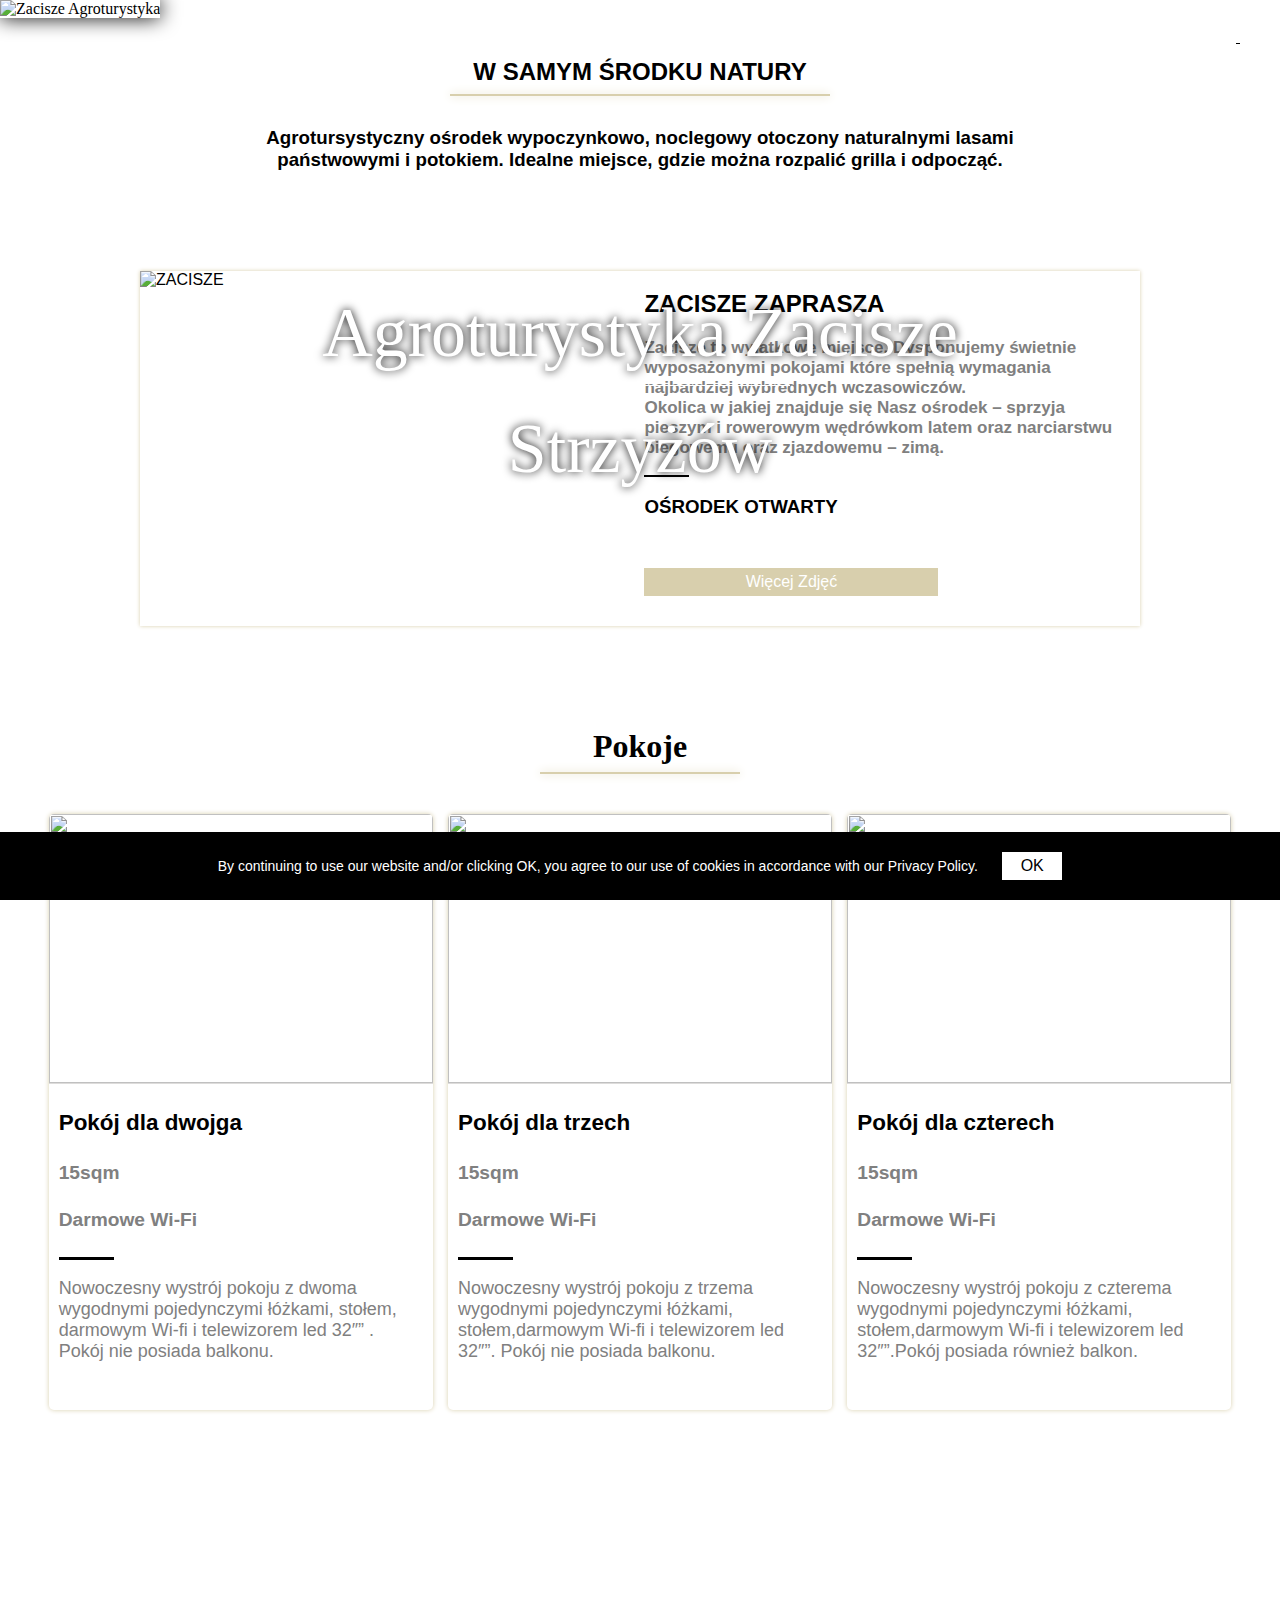
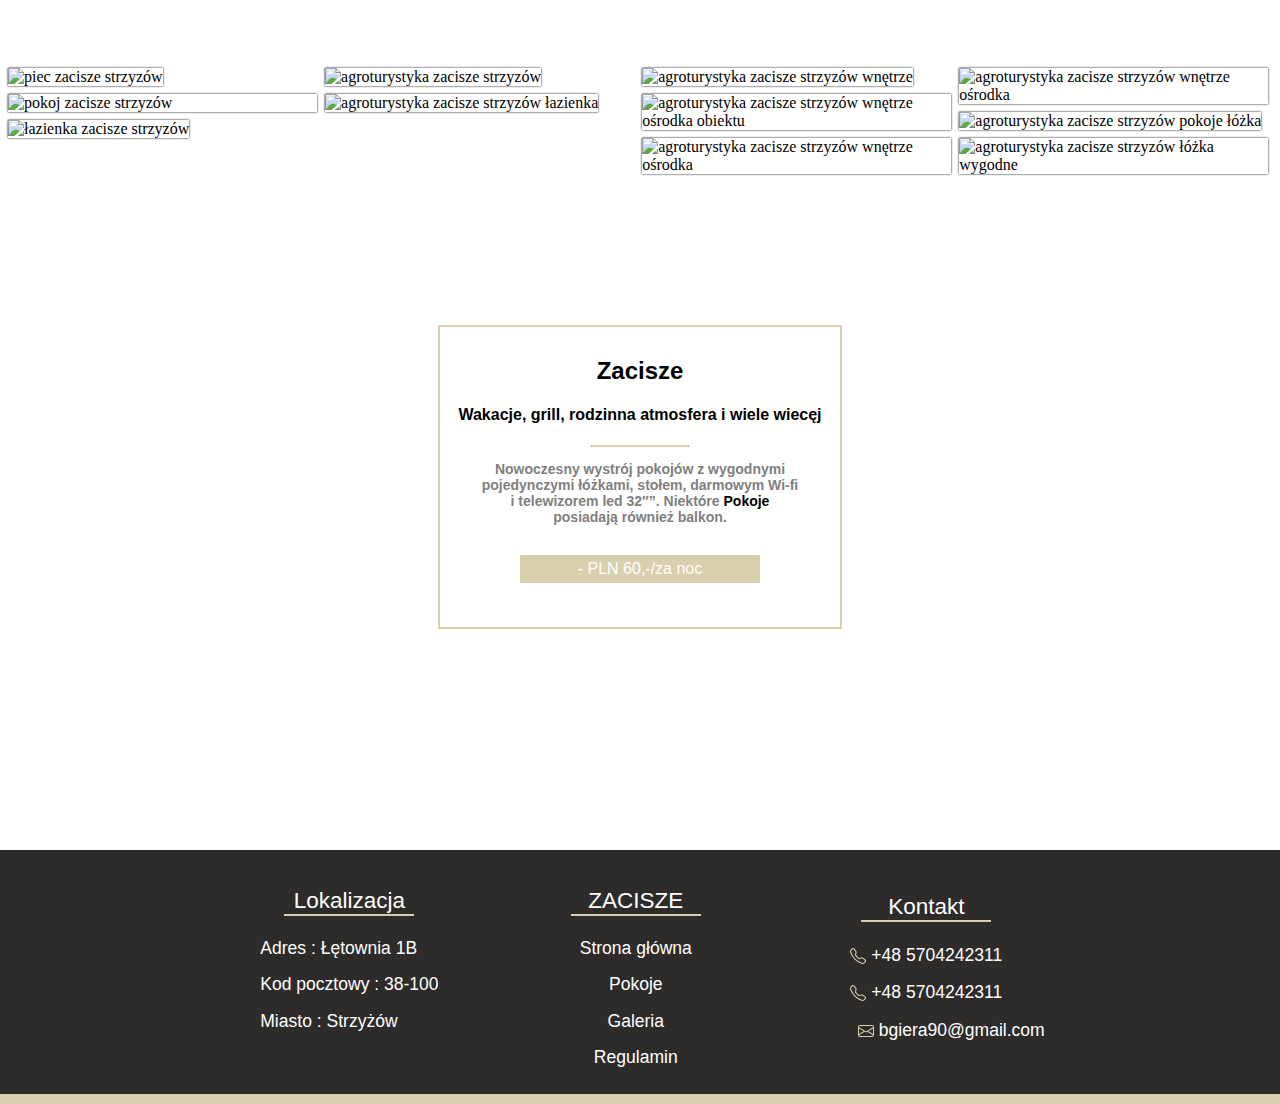
==== commit b986a6f9: "Update index.html" ====
--- a/index.html
+++ b/index.html
@@ -30,54 +30,35 @@
 </script>
 <link rel="stylesheet" href="style.css">
 </head>
-<body>
-  
+<body> 
 <!--Copyright © 2022 .All rights reserved.-->
 <!--Author: Bartłomiej Giera  at the age of 15 -->
-
-  <div class="cookies-bar " id="takz"  >
-    <p>By continuing to use our website and/or clicking OK, you agree to our use of cookies in accordance with our Privacy Policy.</p>
-    <div class="btn-cook" onclick="document.getElementById('takz').style.display = 'none';">OK</div>
-  </div>
-
-
-
-  <div class="klasyka-gatunku" id="taks" style="opacity: 1;transition: 400ms;">
-    <h1 class="logos">Agroturystyka Zacisze</h1>
-    <div class="kreska2"></div>
-    <h2 class="logos">Strzyżów</h2>
-    </div>
-
-
-
+<div class="cookies-bar " id="takz"  >
+<p>By continuing to use our website and/or clicking OK, you agree to our use of cookies in accordance with our Privacy Policy.</p>
+<div class="btn-cook" onclick="document.getElementById('takz').style.display = 'none';">OK</div>
+</div>
+<div class="klasyka-gatunku" id="taks" style="opacity: 1;transition: 400ms;">
+<h1 class="logos">Agroturystyka Zacisze</h1>
+<div class="kreska2"></div>
+<h2 class="logos">Strzyżów</h2>
+</div>
 <div class="start " >
 <div>
 <div>
 <picture>
-  <source media="(max-width: 640px)" srcset="https://ik.imagekit.io/thfj45zrpnsw/zacisze-photos-640px/start-photo-640px-min_E1SxyoXa1.jpg?ik-sdk-version=javascript-1.4.3&updatedAt=1649190337603">
-  <source media="(max-width: 1024px)" srcset="https://ik.imagekit.io/thfj45zrpnsw/zacisze-photos-1024px/start-photo-1024px-min_z4SZOyEu1.jpg?ik-sdk-version=javascript-1.4.3&updatedAt=1649190385215">
-  <source media="(max-width: 1280px)" srcset="https://ik.imagekit.io/thfj45zrpnsw/zacisze-photos-1280px/start-photo-1280px-min_-EWIHfbtG.jpg?ik-sdk-version=javascript-1.4.3&updatedAt=1649190408506">
-  <source media="(max-width: 1600px)" srcset="https://ik.imagekit.io/thfj45zrpnsw/zacisze-photos-1600px/start-photo-min-1600px-min_oNP-lBbzE.jpg?ik-sdk-version=javascript-1.4.3&updatedAt=1649190434886">
-  <source media="(min-width: 1601px)" srcset="https://ik.imagekit.io/thfj45zrpnsw/start-photo-min_F8PE3Yv9H.webp?ik-sdk-version=javascript-1.4.3&updatedAt=1648978050725">
-  <img src="https://ik.imagekit.io/thfj45zrpnsw/start-photo-min_F8PE3Yv9H.webp?ik-sdk-version=javascript-1.4.3&updatedAt=1648978050725" class="menuphoto" width="100%"  style="margin-bottom:20px;box-shadow:0 0 20px black;opacity: 100%;" alt="Zacisze Agroturystyka ">
-</picture>
-
-
+<source media="(max-width: 640px)" srcset="https://ik.imagekit.io/thfj45zrpnsw/zacisze-photos-640px/start-photo-640px-min_E1SxyoXa1.jpg?ik-sdk-version=javascript-1.4.3&updatedAt=1649190337603">
+<source media="(max-width: 1024px)" srcset="https://ik.imagekit.io/thfj45zrpnsw/zacisze-photos-1024px/start-photo-1024px-min_z4SZOyEu1.jpg?ik-sdk-version=javascript-1.4.3&updatedAt=1649190385215">
+<source media="(max-width: 1280px)" srcset="https://ik.imagekit.io/thfj45zrpnsw/zacisze-photos-1280px/start-photo-1280px-min_-EWIHfbtG.jpg?ik-sdk-version=javascript-1.4.3&updatedAt=1649190408506">
+<source media="(max-width: 1600px)" srcset="https://ik.imagekit.io/thfj45zrpnsw/zacisze-photos-1600px/start-photo-min-1600px-min_oNP-lBbzE.jpg?ik-sdk-version=javascript-1.4.3&updatedAt=1649190434886">
+<source media="(min-width: 1601px)" srcset="https://ik.imagekit.io/thfj45zrpnsw/start-photo-min_F8PE3Yv9H.webp?ik-sdk-version=javascript-1.4.3&updatedAt=1648978050725">
+<img src="https://ik.imagekit.io/thfj45zrpnsw/start-photo-min_F8PE3Yv9H.webp?ik-sdk-version=javascript-1.4.3&updatedAt=1648978050725" class="menuphoto" width="100%"  style="margin-bottom:20px;box-shadow:0 0 20px black;opacity: 100%;" alt="Zacisze Agroturystyka ">
+</picture>
 <div class="webo startpage">           
-<div id="tak" style="opacity: 1;transition: 400ms;"> 
-
- 
-
-
+<div id="tak" style="opacity: 1;transition: 400ms;">
 <a href="tel:570424311" >
 <svg   xmlns="http://www.w3.org/2000/svg" width="16" height="16" fill="currentColor"  class="bi bi-telephone menu-options" viewBox="0 0 16 16">
 <path d="M3.654 1.328a.678.678 0 0 0-1.015-.063L1.605 2.3c-.483.484-.661 1.169-.45 1.77a17.568 17.568 0 0 0 4.168 6.608 17.569 17.569 0 0 0 6.608 4.168c.601.211 1.286.033 1.77-.45l1.034-1.034a.678.678 0 0 0-.063-1.015l-2.307-1.794a.678.678 0 0 0-.58-.122l-2.19.547a1.745 1.745 0 0 1-1.657-.459L5.482 8.062a1.745 1.745 0 0 1-.46-1.657l.548-2.19a.678.678 0 0 0-.122-.58L3.654 1.328zM1.884.511a1.745 1.745 0 0 1 2.612.163L6.29 2.98c.329.423.445.974.315 1.494l-.547 2.19a.678.678 0 0 0 .178.643l2.457 2.457a.678.678 0 0 0 .644.178l2.189-.547a1.745 1.745 0 0 1 1.494.315l2.306 1.794c.829.645.905 1.87.163 2.611l-1.034 1.034c-.74.74-1.846 1.065-2.877.702a18.634 18.634 0 0 1-7.01-4.42 18.634 18.634 0 0 1-4.42-7.009c-.362-1.03-.037-2.137.703-2.877L1.885.511z"/>
-</svg></a>      
-
-
-
-
-
+</svg></a>
 <a href="mailto:bgiera90@gmail.com"  ><svg  xmlns="http://www.w3.org/2000/svg" width="16" height="16"  fill="currentColor" class="bi bi-envelope menu-options " viewBox="0 0 16 16">
 <path d="M0 4a2 2 0 0 1 2-2h12a2 2 0 0 1 2 2v8a2 2 0 0 1-2 2H2a2 2 0 0 1-2-2V4Zm2-1a1 1 0 0 0-1 1v.217l7 4.2 7-4.2V4a1 1 0 0 0-1-1H2Zm13 2.383-4.708 2.825L15 11.105V5.383Zm-.034 6.876-5.64-3.471L8 9.583l-1.326-.795-5.64 3.47A1 1 0 0 0 2 13h12a1 1 0 0 0 .966-.741ZM1 11.105l4.708-2.897L1 5.383v5.722Z"/>
 </svg></a>   
@@ -86,7 +67,6 @@
 <path d="M12.166 8.94c-.524 1.062-1.234 2.12-1.96 3.07A31.493 31.493 0 0 1 8 14.58a31.481 31.481 0 0 1-2.206-2.57c-.726-.95-1.436-2.008-1.96-3.07C3.304 7.867 3 6.862 3 6a5 5 0 0 1 10 0c0 .862-.305 1.867-.834 2.94zM8 16s6-5.686 6-10A6 6 0 0 0 2 6c0 4.314 6 10 6 10z"/><path d="M8 8a2 2 0 1 1 0-4 2 2 0 0 1 0 4zm0 1a3 3 0 1 0 0-6 3 3 0 0 0 0 6z"/>
 </svg>
 </a> 
-
 <span style="font-size:34px;cursor:pointer;" id="menubtnn" onclick="openNav(); tak(); taks(); takz();">&#9776; </span>
 </div>
 <nav class="menu-options">
@@ -94,59 +74,49 @@
 <a href="javascript:void(0)"  style="letter-spacing:0px;" class="closebtn" onclick="closeNav(); document.getElementById('tak').style.opacity = 1;document.getElementById('takz').style.opacity = 1;document.getElementById('taks').style.opacity = 1;">&times;</a>
 <div class="overlay-content" >
 <a href="aboutus.html">
-  <div class="kreski"></div>
- O nas 
-  <div class="kreski"></div>
-  </a>
-  <a href="https://jamesgiera.github.io/ghf/">
-    <div class="kreski"></div>
-    Galeria
-    <div class="kreski"></div></a>
+<div class="kreski"></div>
+O nas 
+<div class="kreski"></div>
+</a>
+<a href="gallery-pl.html">
+<div class="kreski"></div>
+Galeria
+<div class="kreski"></div></a>
 <a href="pokoje.html">
-  <div class="kreski"></div>
-  Pokoje i wyposażenie
-  <div class="kreski"></div>
+<div class="kreski"></div>
+Pokoje i wyposażenie
+<div class="kreski"></div>
 </a>
-
 <a href="Regulamin.pdf" target="_blank">
-  <div class="kreski"></div>
-  Regulamin
-  <div class="kreski"></div>
+<div class="kreski"></div>
+Regulamin
+<div class="kreski"></div>
 </a>
-  <div class="dropdown">
-  
-    <p onclick="myFunction()" class="dropbtn l9_turk" >
-     
-       Kontakt
-       
-      </p>
-     
-    <div id="myDropdown" class="dropdown-content">
-      <a href="tel:" style=" font-family: 'Amatic SC', cursive; ">
-        <svg xmlns="http://www.w3.org/2000/svg" width="16" height="16" fill="currentColor" style="color: #D8CFAD;" class="bi bi-telephone" viewBox="0 0 16 16">
-          <path d="M3.654 1.328a.678.678 0 0 0-1.015-.063L1.605 2.3c-.483.484-.661 1.169-.45 1.77a17.568 17.568 0 0 0 4.168 6.608 17.569 17.569 0 0 0 6.608 4.168c.601.211 1.286.033 1.77-.45l1.034-1.034a.678.678 0 0 0-.063-1.015l-2.307-1.794a.678.678 0 0 0-.58-.122l-2.19.547a1.745 1.745 0 0 1-1.657-.459L5.482 8.062a1.745 1.745 0 0 1-.46-1.657l.548-2.19a.678.678 0 0 0-.122-.58L3.654 1.328zM1.884.511a1.745 1.745 0 0 1 2.612.163L6.29 2.98c.329.423.445.974.315 1.494l-.547 2.19a.678.678 0 0 0 .178.643l2.457 2.457a.678.678 0 0 0 .644.178l2.189-.547a1.745 1.745 0 0 1 1.494.315l2.306 1.794c.829.645.905 1.87.163 2.611l-1.034 1.034c-.74.74-1.846 1.065-2.877.702a18.634 18.634 0 0 1-7.01-4.42 18.634 18.634 0 0 1-4.42-7.009c-.362-1.03-.037-2.137.703-2.877L1.885.511z"/>
-          </svg>
-        +48 570424311</a>
-      <a href="tel:" style=" font-family: 'Amatic SC', cursive;">
-        <svg xmlns="http://www.w3.org/2000/svg" width="16" height="16" fill="currentColor" style="color: #D8CFAD;" class="bi bi-telephone" viewBox="0 0 16 16">
-          <path d="M3.654 1.328a.678.678 0 0 0-1.015-.063L1.605 2.3c-.483.484-.661 1.169-.45 1.77a17.568 17.568 0 0 0 4.168 6.608 17.569 17.569 0 0 0 6.608 4.168c.601.211 1.286.033 1.77-.45l1.034-1.034a.678.678 0 0 0-.063-1.015l-2.307-1.794a.678.678 0 0 0-.58-.122l-2.19.547a1.745 1.745 0 0 1-1.657-.459L5.482 8.062a1.745 1.745 0 0 1-.46-1.657l.548-2.19a.678.678 0 0 0-.122-.58L3.654 1.328zM1.884.511a1.745 1.745 0 0 1 2.612.163L6.29 2.98c.329.423.445.974.315 1.494l-.547 2.19a.678.678 0 0 0 .178.643l2.457 2.457a.678.678 0 0 0 .644.178l2.189-.547a1.745 1.745 0 0 1 1.494.315l2.306 1.794c.829.645.905 1.87.163 2.611l-1.034 1.034c-.74.74-1.846 1.065-2.877.702a18.634 18.634 0 0 1-7.01-4.42 18.634 18.634 0 0 1-4.42-7.009c-.362-1.03-.037-2.137.703-2.877L1.885.511z"/>
-          </svg>
-        +48 570424311</a>
-      <a href="mailto:" style=" font-family: 'Amatic SC', cursive;">
-        <svg xmlns="http://www.w3.org/2000/svg" width="16" height="16" fill="currentColor"  style="color: #D8CFAD;" class="bi bi-envelope" viewBox="0 0 16 16">
-          <path d="M0 4a2 2 0 0 1 2-2h12a2 2 0 0 1 2 2v8a2 2 0 0 1-2 2H2a2 2 0 0 1-2-2V4Zm2-1a1 1 0 0 0-1 1v.217l7 4.2 7-4.2V4a1 1 0 0 0-1-1H2Zm13 2.383-4.708 2.825L15 11.105V5.383Zm-.034 6.876-5.64-3.471L8 9.583l-1.326-.795-5.64 3.47A1 1 0 0 0 2 13h12a1 1 0 0 0 .966-.741ZM1 11.105l4.708-2.897L1 5.383v5.722Z"/>
-          </svg>
-        bgiera90@gmail.com</a>
-    
-    </div>
-  </div>
+<div class="dropdown"> 
+<p onclick="myFunction()" class="dropbtn l9_turk" >   
+Kontakt
+</p>  
+<div id="myDropdown" class="dropdown-content">
+<a href="tel:" style=" font-family: 'Amatic SC', cursive; ">
+<svg xmlns="http://www.w3.org/2000/svg" width="16" height="16" fill="currentColor" style="color: #D8CFAD;" class="bi bi-telephone" viewBox="0 0 16 16">
+<path d="M3.654 1.328a.678.678 0 0 0-1.015-.063L1.605 2.3c-.483.484-.661 1.169-.45 1.77a17.568 17.568 0 0 0 4.168 6.608 17.569 17.569 0 0 0 6.608 4.168c.601.211 1.286.033 1.77-.45l1.034-1.034a.678.678 0 0 0-.063-1.015l-2.307-1.794a.678.678 0 0 0-.58-.122l-2.19.547a1.745 1.745 0 0 1-1.657-.459L5.482 8.062a1.745 1.745 0 0 1-.46-1.657l.548-2.19a.678.678 0 0 0-.122-.58L3.654 1.328zM1.884.511a1.745 1.745 0 0 1 2.612.163L6.29 2.98c.329.423.445.974.315 1.494l-.547 2.19a.678.678 0 0 0 .178.643l2.457 2.457a.678.678 0 0 0 .644.178l2.189-.547a1.745 1.745 0 0 1 1.494.315l2.306 1.794c.829.645.905 1.87.163 2.611l-1.034 1.034c-.74.74-1.846 1.065-2.877.702a18.634 18.634 0 0 1-7.01-4.42 18.634 18.634 0 0 1-4.42-7.009c-.362-1.03-.037-2.137.703-2.877L1.885.511z"/>
+</svg>
++48 570424311</a>
+<a href="tel:" style=" font-family: 'Amatic SC', cursive;">
+<svg xmlns="http://www.w3.org/2000/svg" width="16" height="16" fill="currentColor" style="color: #D8CFAD;" class="bi bi-telephone" viewBox="0 0 16 16">
+<path d="M3.654 1.328a.678.678 0 0 0-1.015-.063L1.605 2.3c-.483.484-.661 1.169-.45 1.77a17.568 17.568 0 0 0 4.168 6.608 17.569 17.569 0 0 0 6.608 4.168c.601.211 1.286.033 1.77-.45l1.034-1.034a.678.678 0 0 0-.063-1.015l-2.307-1.794a.678.678 0 0 0-.58-.122l-2.19.547a1.745 1.745 0 0 1-1.657-.459L5.482 8.062a1.745 1.745 0 0 1-.46-1.657l.548-2.19a.678.678 0 0 0-.122-.58L3.654 1.328zM1.884.511a1.745 1.745 0 0 1 2.612.163L6.29 2.98c.329.423.445.974.315 1.494l-.547 2.19a.678.678 0 0 0 .178.643l2.457 2.457a.678.678 0 0 0 .644.178l2.189-.547a1.745 1.745 0 0 1 1.494.315l2.306 1.794c.829.645.905 1.87.163 2.611l-1.034 1.034c-.74.74-1.846 1.065-2.877.702a18.634 18.634 0 0 1-7.01-4.42 18.634 18.634 0 0 1-4.42-7.009c-.362-1.03-.037-2.137.703-2.877L1.885.511z"/>
+</svg>
++48 570424311</a>
+<a href="mailto:" style=" font-family: 'Amatic SC', cursive;">
+<svg xmlns="http://www.w3.org/2000/svg" width="16" height="16" fill="currentColor"  style="color: #D8CFAD;" class="bi bi-envelope" viewBox="0 0 16 16">
+<path d="M0 4a2 2 0 0 1 2-2h12a2 2 0 0 1 2 2v8a2 2 0 0 1-2 2H2a2 2 0 0 1-2-2V4Zm2-1a1 1 0 0 0-1 1v.217l7 4.2 7-4.2V4a1 1 0 0 0-1-1H2Zm13 2.383-4.708 2.825L15 11.105V5.383Zm-.034 6.876-5.64-3.471L8 9.583l-1.326-.795-5.64 3.47A1 1 0 0 0 2 13h12a1 1 0 0 0 .966-.741ZM1 11.105l4.708-2.897L1 5.383v5.722Z"/>
+</svg>
+bgiera90@gmail.com</a> 
+</div>
+</div>
 </div>
 </div>
 </nav>      
-
- 
-
-
 </div>
 </div>
 </div>
@@ -154,30 +124,17 @@
 <div class="text-under-the-sos startpage" >     
 <h2 >W SAMYM ŚRODKU NATURY</h2>
 <div id="poprawka1" ></div>
-<h3>Agrotursystyczny ośrodek wypoczynkowy otoczony naturalnymi lasami państwowymi i potokiem. Idealne miejsce, gdzie można rozpalić grilla i odpocząć.</h3>           
+<h3>Agrotursystyczny ośrodek wypoczynkowo, noclegowy otoczony naturalnymi lasami państwowymi i potokiem. Idealne miejsce, gdzie można rozpalić grilla i odpocząć.</h3>           
 </div>
 <div class="under-the-under startpage" data-animate="fadeIn">
 <div class="rechts fuwg">
-
-
-
-
-  <picture>
-    <source media="(max-width: 640px)" srcset="https://ik.imagekit.io/thfj45zrpnsw/zacisze-photos-640px/witam-min-640px-min_Sm_jr2YtP.jpg?ik-sdk-version=javascript-1.4.3&updatedAt=1649265337440">
-    <source media="(max-width: 1024px)" srcset="https://ik.imagekit.io/thfj45zrpnsw/zacisze-photos-1024px/witam-min-1042px-min_83dbsv-GP.jpg?ik-sdk-version=javascript-1.4.3&updatedAt=1649265311767">
-    <source media="(max-width: 1280px)" srcset="https://ik.imagekit.io/thfj45zrpnsw/zacisze-photos-1280px/witam-min-1280px-min_0hpxRsw_V.jpg?ik-sdk-version=javascript-1.4.3&updatedAt=1649265223320">
-    <source media="(min-width: 1281px)" srcset="https://ik.imagekit.io/thfj45zrpnsw/zacisze-photos-1600px/witam-min-1600px-min_-8vxULHnk.jpg?ik-sdk-version=javascript-1.4.3&updatedAt=1649265191181"> 
-    <img  src="https://ik.imagekit.io/thfj45zrpnsw/zacisze-photos-1600px/witam-min-1600px-min_-8vxULHnk.jpg?ik-sdk-version=javascript-1.4.3&updatedAt=1649265191181" alt="ZACISZE" loading="lazy" >
-  </picture>
-
-
-
-
-
-
-
-
-
+<picture>
+<source media="(max-width: 640px)" srcset="https://ik.imagekit.io/thfj45zrpnsw/zacisze-photos-640px/witam-min-640px-min_Sm_jr2YtP.jpg?ik-sdk-version=javascript-1.4.3&updatedAt=1649265337440">
+<source media="(max-width: 1024px)" srcset="https://ik.imagekit.io/thfj45zrpnsw/zacisze-photos-1024px/witam-min-1042px-min_83dbsv-GP.jpg?ik-sdk-version=javascript-1.4.3&updatedAt=1649265311767">
+<source media="(max-width: 1280px)" srcset="https://ik.imagekit.io/thfj45zrpnsw/zacisze-photos-1280px/witam-min-1280px-min_0hpxRsw_V.jpg?ik-sdk-version=javascript-1.4.3&updatedAt=1649265223320">
+<source media="(min-width: 1281px)" srcset="https://ik.imagekit.io/thfj45zrpnsw/zacisze-photos-1600px/witam-min-1600px-min_-8vxULHnk.jpg?ik-sdk-version=javascript-1.4.3&updatedAt=1649265191181"> 
+<img  src="https://ik.imagekit.io/thfj45zrpnsw/zacisze-photos-1600px/witam-min-1600px-min_-8vxULHnk.jpg?ik-sdk-version=javascript-1.4.3&updatedAt=1649265191181" alt="ZACISZE" loading="lazy" >
+</picture>
 </div>
 <div class="links fuwg ">
 <h2>ZACISZE ZAPRASZA</h2>
@@ -187,243 +144,188 @@
 <a href="gallery-pl.html"><div class="btn-showmore" >Więcej Zdjęć</div></a>
 </div>
 </div>
-
-
-
-        
-<div class="spanie" style="margin-top:80px;margin-bottom: 100px;">
-  <h2>Pokoje</h2>
-  <div class="druga-rozmazana-kreska"></div>
-  <div class="container">
-  <div class="pokoje">
-  <div class="pokoj upo1">
-
-    <picture>
-      <source media="(max-width: 640px)" srcset="https://ik.imagekit.io/thfj45zrpnsw/zacisze-photos-640px/pokoj4-640px-min_fENgZaTup6.jpg?ik-sdk-version=javascript-1.4.3&updatedAt=1649190336087">
-      <source media="(max-width: 1024px)" srcset="https://ik.imagekit.io/thfj45zrpnsw/zacisze-photos-1024px/pokoj4-1024px-min_eh5-gg5Iy.jpg?ik-sdk-version=javascript-1.4.3&updatedAt=1649190383330">
-      <source media="(max-width: 1280px)" srcset="https://ik.imagekit.io/thfj45zrpnsw/zacisze-photos-1280px/pokoj4-1280px-min_zZa6JORXx.jpg?ik-sdk-version=javascript-1.4.3&updatedAt=1649190406839">
-      <source media="(max-width: 1600px)" srcset="https://ik.imagekit.io/thfj45zrpnsw/zacisze-photos-1600px/pokoj4-1600px-min_beAMD5J9-.jpg?ik-sdk-version=javascript-1.4.3&updatedAt=1649190433125">
-      <source media="(min-width: 1601px)" srcset="https://ik.imagekit.io/thfj45zrpnsw/zacisze-photos-1600px/pokoj4-1600px-min_beAMD5J9-.jpg?ik-sdk-version=javascript-1.4.3&updatedAt=1649190433125">
-      <img src="https://ik.imagekit.io/thfj45zrpnsw/zacisze-photos-1600px/pokoj4-1600px-min_beAMD5J9-.jpg?ik-sdk-version=javascript-1.4.3&updatedAt=1649190433125"  alt="" loading="lazy">
-    </picture>
-    
-
-
-
-  <h3>Pokój dla dwojga</h3>
-  <h4>15sqm</h4>
-  <h4>Darmowe Wi-Fi</h4>
-  <div class="rozmazana-kreska1"></div>
-  <p>Nowoczesny wystrój pokoju
-    z dwoma wygodnymi pojedynczymi łóżkami, stołem, darmowym Wi-fi i telewizorem  led 32″” . Pokój nie posiada balkonu.</p>
-  </div>
-  <div class="pokoj upo2">
-    <picture>
-      <source media="(max-width: 640px)" srcset="https://ik.imagekit.io/thfj45zrpnsw/zacisze-photos-640px/20210814_154808-640px-min_Jrk1NxDXmh.jpg?ik-sdk-version=javascript-1.4.3&updatedAt=1649190334532">
-      <source media="(max-width: 1024px)" srcset="https://ik.imagekit.io/thfj45zrpnsw/zacisze-photos-1024px/20210814_154808-1024px-min_B-9yA14BZ.jpg?ik-sdk-version=javascript-1.4.3&updatedAt=1649190381446">
-      <source media="(max-width: 1280px)" srcset="https://ik.imagekit.io/thfj45zrpnsw/zacisze-photos-1280px/20210814_154808-1280px-min_HPiaERHdZT.jpg?ik-sdk-version=javascript-1.4.3&updatedAt=1649190405146">
-      <source media="(max-width: 1600px)" srcset="https://ik.imagekit.io/thfj45zrpnsw/20210814_154808-min_Msbma2diE.webp?ik-sdk-version=javascript-1.4.3&updatedAt=1648978256682">
-      <source media="(min-width: 1601px)" srcset="https://ik.imagekit.io/thfj45zrpnsw/20210814_154808-min_Msbma2diE.webp?ik-sdk-version=javascript-1.4.3&updatedAt=1648978256682">
-      <img src="https://ik.imagekit.io/thfj45zrpnsw/20210814_154808-min_Msbma2diE.webp?ik-sdk-version=javascript-1.4.3&updatedAt=1648978256682"  alt="" loading="lazy">
-    </picture>
-    
-
-
-  <h3>Pokój dla trzech </h3>
-  <h4>15sqm</h4>
-  <h4>Darmowe Wi-Fi</h4>
-  <div class="rozmazana-kreska1"></div>
-  <p>Nowoczesny wystrój pokoju
-    z trzema wygodnymi pojedynczymi łóżkami, stołem,darmowym Wi-fi i telewizorem  led 32″”. Pokój nie posiada balkonu.</p>
-  </div>
-  <div class="pokoj upo3">
-    <picture>
-      <source media="(max-width: 640px)" srcset="https://ik.imagekit.io/thfj45zrpnsw/zacisze-photos-640px/20210814_154717-640px-min_o22tFQeXW.jpg?ik-sdk-version=javascript-1.4.3&updatedAt=1649190334487">
-      <source media="(max-width: 1024px)" srcset="https://ik.imagekit.io/thfj45zrpnsw/zacisze-photos-1024px/20210814_154808-1024px-min_B-9yA14BZ.jpg?ik-sdk-version=javascript-1.4.3&updatedAt=1649190381446">
-      <source media="(max-width: 1280px)" srcset="https://ik.imagekit.io/thfj45zrpnsw/zacisze-photos-1280px/20210814_154717-1280px-min_mtPq33Bx61.jpg?ik-sdk-version=javascript-1.4.3&updatedAt=1649190405048">
-      <source media="(max-width: 1600px)" srcset="https://ik.imagekit.io/thfj45zrpnsw/zacisze-photos-1600px/20210814_154717-1600px-min_z1Vqkl-44.jpg?ik-sdk-version=javascript-1.4.3&updatedAt=1649190431309">
-      <source media="(min-width: 1601px)" srcset="https://ik.imagekit.io/thfj45zrpnsw/zacisze-photos-1600px/20210814_154717-1600px-min_z1Vqkl-44.jpg?ik-sdk-version=javascript-1.4.3&updatedAt=1649190431309">
-      <img src="https://ik.imagekit.io/thfj45zrpnsw/zacisze-photos-1600px/20210814_154717-1600px-min_z1Vqkl-44.jpg?ik-sdk-version=javascript-1.4.3&updatedAt=1649190431309"  alt="" loading="lazy">
-
-    </picture>
-   
-
-  <h3>Pokój dla czterech</h3>
-  <h4>15sqm</h4>
-  <h4>Darmowe Wi-Fi</h4>
-  <div class="rozmazana-kreska1"></div>
-  <p>Nowoczesny wystrój pokoju
-  z czterema wygodnymi pojedynczymi łóżkami, stołem,darmowym Wi-fi i telewizorem  led 32″”.Pokój  posiada również balkon.
-  </p>
-  </div>
-  </div>
-  <div class="zobaczwiecej-spanie"><a href="https://jamesgiera.github.io/test2/pokoje.html" style="color: white;text-decoration: none;">Zobacz Wszystkie</a></div>
-  </div>
-  </div>
-
-
-
-
+<div class="spanie">
+<h2>Pokoje</h2>
+<div class="druga-rozmazana-kreska"></div>
+<div class="container">
+<div class="pokoje">
+<div class="pokoj upo1"><img src="img/zwebp/pokoj4-2-min.webp"  alt="" loading="lazy">
+<h3>Pokój dla dwojga</h3>
+<h4>15sqm</h4>
+<h4>Darmowe Wi-Fi</h4>
+<div class="rozmazana-kreska1"></div>
+<p>Nowoczesny wystrój pokoju
+z dwoma wygodnymi pojedynczymi łóżkami, stołem, darmowym Wi-fi i telewizorem  led 32″” . Pokój nie posiada balkonu.</p>
+</div>
+<div class="pokoj upo2"><img src="img/zwebp/pokoj4-min.webp"  alt="" loading="lazy">
+<h3>Pokój dla trzech </h3>
+<h4>15sqm</h4>
+<h4>Darmowe Wi-Fi</h4>
+<div class="rozmazana-kreska1"></div>
+<p>Nowoczesny wystrój pokoju
+z trzema wygodnymi pojedynczymi łóżkami, stołem,darmowym Wi-fi i telewizorem  led 32″”. Pokój nie posiada balkonu.</p>
+</div>
+<div class="pokoj upo3"><img src="img/zwebp/20210814_154717-min.webp"  alt="" loading="lazy">
+<h3>Pokój dla czterech</h3>
+<h4>15sqm</h4>
+<h4>Darmowe Wi-Fi</h4>
+<div class="rozmazana-kreska1"></div>
+<p>Nowoczesny wystrój pokoju
+z czterema wygodnymi pojedynczymi łóżkami, stołem,darmowym Wi-fi i telewizorem  led 32″”.Pokój  posiada również balkon.
+</p>
+</div>
+</div>
+<div class="zobaczwiecej-spanie"><a href="" style="color: white;text-decoration: none;">Zobacz Wszystkie</a></div>
+</div>
+</div>
 <div class="row startpage">
-  <div class="column">
-    <picture>
-      <source media="(max-width: 640px)" srcset="https://ik.imagekit.io/thfj45zrpnsw/zacisze-photos-640px/piec1-640px-min_w4cgQ78MW.jpg?ik-sdk-version=javascript-1.4.3&updatedAt=1649190335253">
-      <source media="(max-width: 1024px)" srcset="https://ik.imagekit.io/thfj45zrpnsw/zacisze-photos-1024px/piec1-min-1024px-min_9bz6Md2mJ.jpg?ik-sdk-version=javascript-1.4.3&updatedAt=1649190382689">
-      <source media="(max-width: 1280px)" srcset="https://ik.imagekit.io/thfj45zrpnsw/zacisze-photos-1280px/piec1-1280px-min_lvWH3pUWV.jpg?ik-sdk-version=javascript-1.4.3&updatedAt=1649190406155">
-      <source media="(min-width: 1281px)" srcset="https://ik.imagekit.io/thfj45zrpnsw/zacisze-photos-1600px/piec1-min-1600px-min_FQ0glrY5w.jpg?ik-sdk-version=javascript-1.4.3&updatedAt=1649190432486"> 
-      <img src="https://ik.imagekit.io/thfj45zrpnsw/zacisze-photos-1600px/piec1-min-1600px-min_FQ0glrY5w.jpg?ik-sdk-version=javascript-1.4.3&updatedAt=1649190432486" alt="piec zacisze strzyzów" loading="lazy" >
-    </picture>
-  
-    <picture>
-      <source media="(max-width: 640px)" srcset="https://ik.imagekit.io/thfj45zrpnsw/zacisze-photos-640px/pokoj1-drzwi-640px-min_mIepNgP22.jpg?ik-sdk-version=javascript-1.4.3&updatedAt=1649190335287">
-      <source media="(max-width: 1024px)" srcset="https://ik.imagekit.io/thfj45zrpnsw/zacisze-photos-1024px/pokoj1-drzwi-1024px-min_CjBvvnszI.jpg?ik-sdk-version=javascript-1.4.3&updatedAt=1649190383141">
-      <source media="(max-width: 1280px)" srcset="https://ik.imagekit.io/thfj45zrpnsw/zacisze-photos-1280px/pokoj1-1280px-min_lrsO3sInC.jpg?ik-sdk-version=javascript-1.4.3&updatedAt=1649190406331">
-      <source media="(min-width: 1281px)" srcset="https://ik.imagekit.io/thfj45zrpnsw/pokoj1-drzwi-min_PKJRis-iN.webp?ik-sdk-version=javascript-1.4.3&updatedAt=1648978257796"> 
-      <img style="display: block;" src="https://ik.imagekit.io/thfj45zrpnsw/pokoj1-drzwi-min_PKJRis-iN.webp?ik-sdk-version=javascript-1.4.3&updatedAt=1648978257796" alt="pokoj zacisze strzyzów" loading="lazy" width="100%">
-    </picture>
-
-    <picture>
-      <source media="(max-width: 640px)" srcset="https://ik.imagekit.io/thfj45zrpnsw/zacisze-photos-640px/pokoj3-3-640px-min_QSS0VMo3g.jpg?ik-sdk-version=javascript-1.4.3&updatedAt=1649190335679">
-      <source media="(max-width: 1024px)" srcset="https://ik.imagekit.io/thfj45zrpnsw/zacisze-photos-1024px/pokoj3-3-1024px-min_f_t0RQaXv.jpg?ik-sdk-version=javascript-1.4.3&updatedAt=1649190383142">
-      <source media="(max-width: 1280px)" srcset="https://ik.imagekit.io/thfj45zrpnsw/zacisze-photos-1280px/pokoj3-3-1280px-min_z4MXU4f1u.jpg?ik-sdk-version=javascript-1.4.3&updatedAt=1649190406641">
-      <source media="(min-width: 1281px)" srcset="https://ik.imagekit.io/thfj45zrpnsw/zacisze-photos-1600px/pokoj3-3-1600px-min_5mGNvdv5z.jpg?ik-sdk-version=javascript-1.4.3&updatedAt=1649190432890"> 
-      <img src="https://ik.imagekit.io/thfj45zrpnsw/zacisze-photos-1600px/pokoj3-3-1600px-min_5mGNvdv5z.jpg?ik-sdk-version=javascript-1.4.3&updatedAt=1649190432890" alt="łazienka zacisze strzyzów" loading="lazy">
-    </picture>
-  </div>
-  <div class="column">
-    <picture>
-      <source media="(max-width: 640px)" srcset="https://ik.imagekit.io/thfj45zrpnsw/zacisze-photos-640px/Zacisze1-640px-min_EH9sMFDPF.jpg?ik-sdk-version=javascript-1.4.3&updatedAt=1649190337744">
-      <source media="(max-width: 1024px)" srcset="https://ik.imagekit.io/thfj45zrpnsw/zacisze-photos-1024px/Zacisze1-1024px-min_gX8415J-o.jpg?ik-sdk-version=javascript-1.4.3&updatedAt=1649190385281">
-      <source media="(max-width: 1280px)" srcset="https://ik.imagekit.io/thfj45zrpnsw/zacisze-photos-1280px/Zacisze1-1280px-min_zmKP8uJBj.jpg?ik-sdk-version=javascript-1.4.3&updatedAt=1649190408706">
-      <source media="(min-width: 1281px)" srcset="https://ik.imagekit.io/thfj45zrpnsw/zacisze-photos-1600px/Zacisze1-1600px-min_ncnfcZ_2P.jpg?ik-sdk-version=javascript-1.4.3&updatedAt=1649190435261"> 
-      <img src="https://ik.imagekit.io/thfj45zrpnsw/zacisze-photos-1600px/Zacisze1-1600px-min_ncnfcZ_2P.jpg?ik-sdk-version=javascript-1.4.3&updatedAt=1649190435261" alt="agroturystyka zacisze strzyzów" loading="lazy">
-    </picture>
-
-    <picture>
-      <source media="(max-width: 640px)" srcset="https://ik.imagekit.io/thfj45zrpnsw/zacisze-photos-640px/IMG-20210815-WA0016-640px-min_wi-xxbVyy.jpg?ik-sdk-version=javascript-1.4.3&updatedAt=1649190334808">
-      <source media="(max-width: 1024px)" srcset="https://ik.imagekit.io/thfj45zrpnsw/zacisze-photos-1024px/IMG-20210815-WA0016-1024px-min_ExO0ldp50.jpg?ik-sdk-version=javascript-1.4.3&updatedAt=1649190382062">
-      <source media="(max-width: 1280px)" srcset="https://ik.imagekit.io/thfj45zrpnsw/zacisze-photos-1280px/IMG-20210815-WA0016-1280px-min_800f_F2Zb.jpg?ik-sdk-version=javascript-1.4.3&updatedAt=1649190405775">
-      <source media="(min-width: 1281px)" srcset="https://ik.imagekit.io/thfj45zrpnsw/IMG-20210815-WA0016-min_kM64oLjBG.webp?ik-sdk-version=javascript-1.4.3&updatedAt=1648978256955"> 
-      <img src="https://ik.imagekit.io/thfj45zrpnsw/IMG-20210815-WA0016-min_kM64oLjBG.webp?ik-sdk-version=javascript-1.4.3&updatedAt=1648978256955" alt="agroturystyka zacisze strzyzów" loading="lazy">
-    </picture>
-  </div>
-  <div class="column ">
-    <picture>
-      <source media="(max-width: 640px)" srcset="https://ik.imagekit.io/thfj45zrpnsw/zacisze-photos-640px/schody1-640px-min_5foMFlnyn.jpg?ik-sdk-version=javascript-1.4.3&updatedAt=1649190337078">
-      <source media="(max-width: 1024px)" srcset="https://ik.imagekit.io/thfj45zrpnsw/zacisze-photos-1024px/schody1-1024px-min_OJeSd4Mpu.jpg?ik-sdk-version=javascript-1.4.3&updatedAt=1649190384688">
-      <source media="(max-width: 1280px)" srcset="https://ik.imagekit.io/thfj45zrpnsw/zacisze-photos-1280px/schody1-1280px-min_y0J_7-Jql.jpg?ik-sdk-version=javascript-1.4.3&updatedAt=1649190407997">
-      <source media="(min-width: 1281px)" srcset="https://ik.imagekit.io/thfj45zrpnsw/zacisze-photos-1600px/schody1-min-1600px-min_Q03C6FCjh.jpg?ik-sdk-version=javascript-1.4.3&updatedAt=1649190434437"> 
-      <img src="https://ik.imagekit.io/thfj45zrpnsw/zacisze-photos-1600px/schody1-min-1600px-min_Q03C6FCjh.jpg?ik-sdk-version=javascript-1.4.3&updatedAt=1649190434437" alt="agroturystyka zacisze strzyzów" loading="lazy">
-    </picture>
-
-    <picture>
-      <source media="(max-width: 640px)" srcset="https://ik.imagekit.io/thfj45zrpnsw/zacisze-photos-640px/schody2-640px-min_NzdjfK1dn.jpg?ik-sdk-version=javascript-1.4.3&updatedAt=1649190337192">
-      <source media="(max-width: 1024px)" srcset="https://ik.imagekit.io/thfj45zrpnsw/zacisze-photos-1024px/schody2-1024px-min_880VNZiOG.jpg?ik-sdk-version=javascript-1.4.3&updatedAt=1649190384745">
-      <source media="(max-width: 1280px)" srcset="https://ik.imagekit.io/thfj45zrpnsw/zacisze-photos-1280px/schody2-1280px-min_FrzJQ52QXT.jpg?ik-sdk-version=javascript-1.4.3&updatedAt=1649190408051">
-      <source media="(min-width: 1281px)" srcset="https://ik.imagekit.io/thfj45zrpnsw/zacisze-photos-1600px/schody2-min-1600px-min_o42TfhGv8.jpg?ik-sdk-version=javascript-1.4.3&updatedAt=1649190434572"> 
-      <img src="https://ik.imagekit.io/thfj45zrpnsw/zacisze-photos-1600px/schody2-min-1600px-min_o42TfhGv8.jpg?ik-sdk-version=javascript-1.4.3&updatedAt=1649190434572" alt="agroturystyka zacisze strzyzów" loading="lazy">
-    </picture>
-
-    <picture>
-      <source media="(max-width: 640px)" srcset="https://ik.imagekit.io/thfj45zrpnsw/zacisze-photos-640px/schody4-640px-min_nRjGsThZT.jpg?ik-sdk-version=javascript-1.4.3&updatedAt=1649190337399">
-      <source media="(max-width: 1024px)" srcset="https://ik.imagekit.io/thfj45zrpnsw/zacisze-photos-1024px/schody4-1024px-min_x9vPWg94f.jpg?ik-sdk-version=javascript-1.4.3&updatedAt=1649190384946">
-      <source media="(max-width: 1280px)" srcset="https://ik.imagekit.io/thfj45zrpnsw/zacisze-photos-1280px/schody4-1280px-min_RJKOYpBDC.jpg?ik-sdk-version=javascript-1.4.3&updatedAt=1649190408304">
-      <source media="(min-width: 1281px)" srcset="https://ik.imagekit.io/thfj45zrpnsw/zacisze-photos-1600px/schody4-min-1600px-min_2M1hiqJOc.jpg?ik-sdk-version=javascript-1.4.3&updatedAt=1649190434688"> 
-      <img src="https://ik.imagekit.io/thfj45zrpnsw/zacisze-photos-1600px/schody4-min-1600px-min_2M1hiqJOc.jpg?ik-sdk-version=javascript-1.4.3&updatedAt=1649190434688" alt="agroturystyka zacisze strzyzów" loading="lazy">
-    </picture>
-  </div>
-  <div class="column">
-    <picture>
-      <source media="(max-width: 640px)" srcset="https://ik.imagekit.io/thfj45zrpnsw/zacisze-photos-640px/salon1-640px-min_mbJtk8qwZ.jpg?ik-sdk-version=javascript-1.4.3&updatedAt=1649190336578">
-      <source media="(max-width: 1024px)" srcset="https://ik.imagekit.io/thfj45zrpnsw/zacisze-photos-1024px/salon1-1024px-min_GTer4g5tgJ.jpg?ik-sdk-version=javascript-1.4.3&updatedAt=1649190384076">
-      <source media="(max-width: 1280px)" srcset="https://ik.imagekit.io/thfj45zrpnsw/zacisze-photos-1280px/salon1-1280px-min_xns1v5ryF.jpg?ik-sdk-version=javascript-1.4.3&updatedAt=1649190407659">
-      <source media="(min-width: 1281px)" srcset="https://ik.imagekit.io/thfj45zrpnsw/zacisze-photos-1600px/salon1-min-1600px-min_Ed1Ltch4p.jpg?ik-sdk-version=javascript-1.4.3&updatedAt=1649190434071"> 
-      <img src="https://ik.imagekit.io/thfj45zrpnsw/zacisze-photos-1600px/salon1-min-1600px-min_Ed1Ltch4p.jpg?ik-sdk-version=javascript-1.4.3&updatedAt=1649190434071" alt="agroturystyka zacisze strzyzów" loading="lazy">
-    </picture>
-
-    <picture>
-      <source media="(max-width: 640px)" srcset="https://ik.imagekit.io/thfj45zrpnsw/zacisze-photos-640px/20210814_154808-640px-min_MQf0OgEeZ.jpg?ik-sdk-version=javascript-1.4.3&updatedAt=1649190346848">
-      <source media="(max-width: 1024px)" srcset="https://ik.imagekit.io/thfj45zrpnsw/zacisze-photos-1024px/20210814_154808-1024px-min_B-9yA14BZ.jpg?ik-sdk-version=javascript-1.4.3&updatedAt=1649190381446">
-      <source media="(max-width: 1280px)" srcset="https://ik.imagekit.io/thfj45zrpnsw/zacisze-photos-1280px/20210814_154808-1280px-min_HPiaERHdZT.jpg?ik-sdk-version=javascript-1.4.3&updatedAt=1649190405146">
-      <source media="(min-width: 1281px)" srcset="https://ik.imagekit.io/thfj45zrpnsw/zacisze-photos-1600px/20210814_154808-1600px-min_qsgNb5EGA.jpg?ik-sdk-version=javascript-1.4.3&updatedAt=1649190431326"> 
-      <img src="https://ik.imagekit.io/thfj45zrpnsw/zacisze-photos-1600px/20210814_154808-1600px-min_qsgNb5EGA.jpg?ik-sdk-version=javascript-1.4.3&updatedAt=1649190431326" alt="agroturystyka zacisze strzyzów" loading="lazy">
-    </picture>
-
-    <picture>
-      <source media="(max-width: 640px)" srcset="https://ik.imagekit.io/thfj45zrpnsw/zacisze-photos-640px/20210814_154717-640px-min_o22tFQeXW.jpg?ik-sdk-version=javascript-1.4.3&updatedAt=1649190334487">
-      <source media="(max-width: 1024px)" srcset="https://ik.imagekit.io/thfj45zrpnsw/zacisze-photos-1024px/20210814_154717-1024px-min_MXklnG7u_.jpg?ik-sdk-version=javascript-1.4.3&updatedAt=1649190381372">
-      <source media="(max-width: 1280px)" srcset="https://ik.imagekit.io/thfj45zrpnsw/zacisze-photos-1280px/20210814_154717-1280px-min_mtPq33Bx61.jpg?ik-sdk-version=javascript-1.4.3&updatedAt=1649190405048">
-      <source media="(min-width: 1281px)" srcset="https://ik.imagekit.io/thfj45zrpnsw/zacisze-photos-1600px/20210814_154717-1600px-min_z1Vqkl-44.jpg?ik-sdk-version=javascript-1.4.3&updatedAt=1649190431309"> 
-      <img src="https://ik.imagekit.io/thfj45zrpnsw/zacisze-photos-1600px/20210814_154717-1600px-min_z1Vqkl-44.jpg?ik-sdk-version=javascript-1.4.3&updatedAt=1649190431309" alt="agroturystyka zacisze strzyzów" loading="lazy">
-    </picture>
-  </div>
-  </div>
-  
-
+<div class="column">
+<picture>
+<source media="(max-width: 640px)" srcset="https://ik.imagekit.io/thfj45zrpnsw/zacisze-photos-640px/piec1-640px-min_w4cgQ78MW.jpg?ik-sdk-version=javascript-1.4.3&updatedAt=1649190335253">
+<source media="(max-width: 1024px)" srcset="https://ik.imagekit.io/thfj45zrpnsw/zacisze-photos-1024px/piec1-min-1024px-min_9bz6Md2mJ.jpg?ik-sdk-version=javascript-1.4.3&updatedAt=1649190382689">
+<source media="(max-width: 1280px)" srcset="https://ik.imagekit.io/thfj45zrpnsw/zacisze-photos-1280px/piec1-1280px-min_lvWH3pUWV.jpg?ik-sdk-version=javascript-1.4.3&updatedAt=1649190406155">
+<source media="(min-width: 1281px)" srcset="https://ik.imagekit.io/thfj45zrpnsw/zacisze-photos-1600px/piec1-min-1600px-min_FQ0glrY5w.jpg?ik-sdk-version=javascript-1.4.3&updatedAt=1649190432486"> 
+<img src="https://ik.imagekit.io/thfj45zrpnsw/zacisze-photos-1600px/piec1-min-1600px-min_FQ0glrY5w.jpg?ik-sdk-version=javascript-1.4.3&updatedAt=1649190432486" alt="piec zacisze strzyzów" loading="lazy" >
+</picture> 
+<picture>
+<source media="(max-width: 640px)" srcset="https://ik.imagekit.io/thfj45zrpnsw/zacisze-photos-640px/pokoj1-drzwi-640px-min_mIepNgP22.jpg?ik-sdk-version=javascript-1.4.3&updatedAt=1649190335287">
+<source media="(max-width: 1024px)" srcset="https://ik.imagekit.io/thfj45zrpnsw/zacisze-photos-1024px/pokoj1-drzwi-1024px-min_CjBvvnszI.jpg?ik-sdk-version=javascript-1.4.3&updatedAt=1649190383141">
+<source media="(max-width: 1280px)" srcset="https://ik.imagekit.io/thfj45zrpnsw/zacisze-photos-1280px/pokoj1-1280px-min_lrsO3sInC.jpg?ik-sdk-version=javascript-1.4.3&updatedAt=1649190406331">
+<source media="(min-width: 1281px)" srcset="https://ik.imagekit.io/thfj45zrpnsw/pokoj1-drzwi-min_PKJRis-iN.webp?ik-sdk-version=javascript-1.4.3&updatedAt=1648978257796"> 
+<img style="display: block;" src="https://ik.imagekit.io/thfj45zrpnsw/pokoj1-drzwi-min_PKJRis-iN.webp?ik-sdk-version=javascript-1.4.3&updatedAt=1648978257796" alt="pokoj zacisze strzyzów" loading="lazy" width="100%">
+</picture>
+<picture>
+<source media="(max-width: 640px)" srcset="https://ik.imagekit.io/thfj45zrpnsw/zacisze-photos-640px/pokoj3-3-640px-min_QSS0VMo3g.jpg?ik-sdk-version=javascript-1.4.3&updatedAt=1649190335679">
+<source media="(max-width: 1024px)" srcset="https://ik.imagekit.io/thfj45zrpnsw/zacisze-photos-1024px/pokoj3-3-1024px-min_f_t0RQaXv.jpg?ik-sdk-version=javascript-1.4.3&updatedAt=1649190383142">
+<source media="(max-width: 1280px)" srcset="https://ik.imagekit.io/thfj45zrpnsw/zacisze-photos-1280px/pokoj3-3-1280px-min_z4MXU4f1u.jpg?ik-sdk-version=javascript-1.4.3&updatedAt=1649190406641">
+<source media="(min-width: 1281px)" srcset="https://ik.imagekit.io/thfj45zrpnsw/zacisze-photos-1600px/pokoj3-3-1600px-min_5mGNvdv5z.jpg?ik-sdk-version=javascript-1.4.3&updatedAt=1649190432890"> 
+<img src="https://ik.imagekit.io/thfj45zrpnsw/zacisze-photos-1600px/pokoj3-3-1600px-min_5mGNvdv5z.jpg?ik-sdk-version=javascript-1.4.3&updatedAt=1649190432890" alt="łazienka zacisze strzyzów" loading="lazy">
+</picture>
+</div>
+<div class="column">
+<picture>
+<source media="(max-width: 640px)" srcset="https://ik.imagekit.io/thfj45zrpnsw/zacisze-photos-640px/Zacisze1-640px-min_EH9sMFDPF.jpg?ik-sdk-version=javascript-1.4.3&updatedAt=1649190337744">
+<source media="(max-width: 1024px)" srcset="https://ik.imagekit.io/thfj45zrpnsw/zacisze-photos-1024px/Zacisze1-1024px-min_gX8415J-o.jpg?ik-sdk-version=javascript-1.4.3&updatedAt=1649190385281">
+<source media="(max-width: 1280px)" srcset="https://ik.imagekit.io/thfj45zrpnsw/zacisze-photos-1280px/Zacisze1-1280px-min_zmKP8uJBj.jpg?ik-sdk-version=javascript-1.4.3&updatedAt=1649190408706">
+<source media="(min-width: 1281px)" srcset="https://ik.imagekit.io/thfj45zrpnsw/zacisze-photos-1600px/Zacisze1-1600px-min_ncnfcZ_2P.jpg?ik-sdk-version=javascript-1.4.3&updatedAt=1649190435261"> 
+<img src="https://ik.imagekit.io/thfj45zrpnsw/zacisze-photos-1600px/Zacisze1-1600px-min_ncnfcZ_2P.jpg?ik-sdk-version=javascript-1.4.3&updatedAt=1649190435261" alt="agroturystyka zacisze strzyzów" loading="lazy">
+</picture>
+<picture>
+<source media="(max-width: 640px)" srcset="https://ik.imagekit.io/thfj45zrpnsw/zacisze-photos-640px/IMG-20210815-WA0016-640px-min_wi-xxbVyy.jpg?ik-sdk-version=javascript-1.4.3&updatedAt=1649190334808">
+<source media="(max-width: 1024px)" srcset="https://ik.imagekit.io/thfj45zrpnsw/zacisze-photos-1024px/IMG-20210815-WA0016-1024px-min_ExO0ldp50.jpg?ik-sdk-version=javascript-1.4.3&updatedAt=1649190382062">
+<source media="(max-width: 1280px)" srcset="https://ik.imagekit.io/thfj45zrpnsw/zacisze-photos-1280px/IMG-20210815-WA0016-1280px-min_800f_F2Zb.jpg?ik-sdk-version=javascript-1.4.3&updatedAt=1649190405775">
+<source media="(min-width: 1281px)" srcset="https://ik.imagekit.io/thfj45zrpnsw/IMG-20210815-WA0016-min_kM64oLjBG.webp?ik-sdk-version=javascript-1.4.3&updatedAt=1648978256955"> 
+<img src="https://ik.imagekit.io/thfj45zrpnsw/IMG-20210815-WA0016-min_kM64oLjBG.webp?ik-sdk-version=javascript-1.4.3&updatedAt=1648978256955" alt="agroturystyka zacisze strzyzów łazienka" loading="lazy">
+</picture>
+</div>
+<div class="column ">
+<picture>
+<source media="(max-width: 640px)" srcset="https://ik.imagekit.io/thfj45zrpnsw/zacisze-photos-640px/schody1-640px-min_5foMFlnyn.jpg?ik-sdk-version=javascript-1.4.3&updatedAt=1649190337078">
+<source media="(max-width: 1024px)" srcset="https://ik.imagekit.io/thfj45zrpnsw/zacisze-photos-1024px/schody1-1024px-min_OJeSd4Mpu.jpg?ik-sdk-version=javascript-1.4.3&updatedAt=1649190384688">
+<source media="(max-width: 1280px)" srcset="https://ik.imagekit.io/thfj45zrpnsw/zacisze-photos-1280px/schody1-1280px-min_y0J_7-Jql.jpg?ik-sdk-version=javascript-1.4.3&updatedAt=1649190407997">
+<source media="(min-width: 1281px)" srcset="https://ik.imagekit.io/thfj45zrpnsw/zacisze-photos-1600px/schody1-min-1600px-min_Q03C6FCjh.jpg?ik-sdk-version=javascript-1.4.3&updatedAt=1649190434437"> 
+<img src="https://ik.imagekit.io/thfj45zrpnsw/zacisze-photos-1600px/schody1-min-1600px-min_Q03C6FCjh.jpg?ik-sdk-version=javascript-1.4.3&updatedAt=1649190434437" alt="agroturystyka zacisze strzyzów wnętrze" loading="lazy">
+</picture>
+<picture>
+<source media="(max-width: 640px)" srcset="https://ik.imagekit.io/thfj45zrpnsw/zacisze-photos-640px/schody2-640px-min_NzdjfK1dn.jpg?ik-sdk-version=javascript-1.4.3&updatedAt=1649190337192">
+<source media="(max-width: 1024px)" srcset="https://ik.imagekit.io/thfj45zrpnsw/zacisze-photos-1024px/schody2-1024px-min_880VNZiOG.jpg?ik-sdk-version=javascript-1.4.3&updatedAt=1649190384745">
+<source media="(max-width: 1280px)" srcset="https://ik.imagekit.io/thfj45zrpnsw/zacisze-photos-1280px/schody2-1280px-min_FrzJQ52QXT.jpg?ik-sdk-version=javascript-1.4.3&updatedAt=1649190408051">
+<source media="(min-width: 1281px)" srcset="https://ik.imagekit.io/thfj45zrpnsw/zacisze-photos-1600px/schody2-min-1600px-min_o42TfhGv8.jpg?ik-sdk-version=javascript-1.4.3&updatedAt=1649190434572"> 
+<img src="https://ik.imagekit.io/thfj45zrpnsw/zacisze-photos-1600px/schody2-min-1600px-min_o42TfhGv8.jpg?ik-sdk-version=javascript-1.4.3&updatedAt=1649190434572" alt="agroturystyka zacisze strzyzów wnętrze ośrodka obiektu" loading="lazy">
+</picture>
+<picture>
+<source media="(max-width: 640px)" srcset="https://ik.imagekit.io/thfj45zrpnsw/zacisze-photos-640px/schody4-640px-min_nRjGsThZT.jpg?ik-sdk-version=javascript-1.4.3&updatedAt=1649190337399">
+<source media="(max-width: 1024px)" srcset="https://ik.imagekit.io/thfj45zrpnsw/zacisze-photos-1024px/schody4-1024px-min_x9vPWg94f.jpg?ik-sdk-version=javascript-1.4.3&updatedAt=1649190384946">
+<source media="(max-width: 1280px)" srcset="https://ik.imagekit.io/thfj45zrpnsw/zacisze-photos-1280px/schody4-1280px-min_RJKOYpBDC.jpg?ik-sdk-version=javascript-1.4.3&updatedAt=1649190408304">
+<source media="(min-width: 1281px)" srcset="https://ik.imagekit.io/thfj45zrpnsw/zacisze-photos-1600px/schody4-min-1600px-min_2M1hiqJOc.jpg?ik-sdk-version=javascript-1.4.3&updatedAt=1649190434688"> 
+<img src="https://ik.imagekit.io/thfj45zrpnsw/zacisze-photos-1600px/schody4-min-1600px-min_2M1hiqJOc.jpg?ik-sdk-version=javascript-1.4.3&updatedAt=1649190434688" alt="agroturystyka zacisze strzyzów wnętrze ośrodka" loading="lazy">
+</picture>
+</div>
+<div class="column">
+<picture>
+<source media="(max-width: 640px)" srcset="https://ik.imagekit.io/thfj45zrpnsw/zacisze-photos-640px/salon1-640px-min_mbJtk8qwZ.jpg?ik-sdk-version=javascript-1.4.3&updatedAt=1649190336578">
+<source media="(max-width: 1024px)" srcset="https://ik.imagekit.io/thfj45zrpnsw/zacisze-photos-1024px/salon1-1024px-min_GTer4g5tgJ.jpg?ik-sdk-version=javascript-1.4.3&updatedAt=1649190384076">
+<source media="(max-width: 1280px)" srcset="https://ik.imagekit.io/thfj45zrpnsw/zacisze-photos-1280px/salon1-1280px-min_xns1v5ryF.jpg?ik-sdk-version=javascript-1.4.3&updatedAt=1649190407659">
+<source media="(min-width: 1281px)" srcset="https://ik.imagekit.io/thfj45zrpnsw/zacisze-photos-1600px/salon1-min-1600px-min_Ed1Ltch4p.jpg?ik-sdk-version=javascript-1.4.3&updatedAt=1649190434071"> 
+<img src="https://ik.imagekit.io/thfj45zrpnsw/zacisze-photos-1600px/salon1-min-1600px-min_Ed1Ltch4p.jpg?ik-sdk-version=javascript-1.4.3&updatedAt=1649190434071" alt="agroturystyka zacisze strzyzów wnętrze ośrodka" loading="lazy">
+</picture>
+<picture>
+<source media="(max-width: 640px)" srcset="https://ik.imagekit.io/thfj45zrpnsw/zacisze-photos-640px/20210814_154808-640px-min_MQf0OgEeZ.jpg?ik-sdk-version=javascript-1.4.3&updatedAt=1649190346848">
+<source media="(max-width: 1024px)" srcset="https://ik.imagekit.io/thfj45zrpnsw/zacisze-photos-1024px/20210814_154808-1024px-min_B-9yA14BZ.jpg?ik-sdk-version=javascript-1.4.3&updatedAt=1649190381446">
+<source media="(max-width: 1280px)" srcset="https://ik.imagekit.io/thfj45zrpnsw/zacisze-photos-1280px/20210814_154808-1280px-min_HPiaERHdZT.jpg?ik-sdk-version=javascript-1.4.3&updatedAt=1649190405146">
+<source media="(min-width: 1281px)" srcset="https://ik.imagekit.io/thfj45zrpnsw/zacisze-photos-1600px/20210814_154808-1600px-min_qsgNb5EGA.jpg?ik-sdk-version=javascript-1.4.3&updatedAt=1649190431326"> 
+<img src="https://ik.imagekit.io/thfj45zrpnsw/zacisze-photos-1600px/20210814_154808-1600px-min_qsgNb5EGA.jpg?ik-sdk-version=javascript-1.4.3&updatedAt=1649190431326" alt="agroturystyka zacisze strzyzów pokoje łóżka" loading="lazy">
+</picture>
+<picture>
+<source media="(max-width: 640px)" srcset="https://ik.imagekit.io/thfj45zrpnsw/zacisze-photos-640px/20210814_154717-640px-min_o22tFQeXW.jpg?ik-sdk-version=javascript-1.4.3&updatedAt=1649190334487">
+<source media="(max-width: 1024px)" srcset="https://ik.imagekit.io/thfj45zrpnsw/zacisze-photos-1024px/20210814_154717-1024px-min_MXklnG7u_.jpg?ik-sdk-version=javascript-1.4.3&updatedAt=1649190381372">
+<source media="(max-width: 1280px)" srcset="https://ik.imagekit.io/thfj45zrpnsw/zacisze-photos-1280px/20210814_154717-1280px-min_mtPq33Bx61.jpg?ik-sdk-version=javascript-1.4.3&updatedAt=1649190405048">
+<source media="(min-width: 1281px)" srcset="https://ik.imagekit.io/thfj45zrpnsw/zacisze-photos-1600px/20210814_154717-1600px-min_z1Vqkl-44.jpg?ik-sdk-version=javascript-1.4.3&updatedAt=1649190431309"> 
+<img src="https://ik.imagekit.io/thfj45zrpnsw/zacisze-photos-1600px/20210814_154717-1600px-min_z1Vqkl-44.jpg?ik-sdk-version=javascript-1.4.3&updatedAt=1649190431309" alt="agroturystyka zacisze strzyzów łóżka wygodne " loading="lazy">
+</picture>
+</div>
+</div>  
 <div class="kartka startpage" >
-  <div class="kartka-w-kartce" >
-      <h2 >Zacisze</h2>
-      <h4>Wakacje, grill, rodzinna atmosfera i wiele wiecęj</h4>
-      <div style="width: 100px;height: 2px;background-color: #D8CFAD;margin-left: auto;margin-right: auto;"></div>
-      <p > Nowoczesny wystrój pokojów
-        z wygodnymi pojedynczymi łóżkami, stołem, darmowym Wi-fi i telewizorem  led 32″”. Niektóre <a href="rooms.html" style="color: black;text-decoration: none;">Pokoje</a> posiadają również balkon.
-         </p>
-          <div  class="btn-showmore1" style="font-weight: 100;">- PLN 60,-/za noc </div>
-  </div>
+<div class="kartka-w-kartce" >
+<h2 >Zacisze</h2>
+<h4>Wakacje, grill, rodzinna atmosfera i wiele wiecęj</h4>
+<div style="width: 100px;height: 2px;background-color: #D8CFAD;margin-left: auto;margin-right: auto;"></div>
+<p > Nowoczesny wystrój pokojów
+z wygodnymi pojedynczymi łóżkami, stołem, darmowym Wi-fi i telewizorem  led 32″”. Niektóre <a href="rooms.html" style="color: black;text-decoration: none;">Pokoje</a> posiadają również balkon.
+</p>
+<div  class="btn-showmore1" style="font-weight: 100;">- PLN 60,-/za noc </div>
+</div>
 </div>
 <div class="footer">
-  <div class="jna3 fo">
-  <a target="_blank" href="https://www.google.com/maps/place/Agroturystyka+%22Zacisze%22/@49.8870669,21.7724686,745m/data=!3m2!1e3!4b1!4m8!3m7!1s0x473c546a5f8be211:0xff3beb077bddfbb2!5m2!4m1!1i2!8m2!3d49.8870463!4d21.7746043">
-  <h2>Lokalizacja</h2></a>
-  <div class="rozmazana-kreska"></div>
-  <div class="options">
-  <h3>Adres : Łętownia 1B</h3>
-  <h3>Kod pocztowy : 38-100</h3>
-  <h3>Miasto : Strzyżów</h3>
-  <h3 class="nothing">.</h3>
-  </div>
-  </div>
-  <div class="dna3 fo">
-  <a href=""><h2>ZACISZE</h2></a>
-  <div class="rozmazana-kreska"></div>
-  <div class="options">
-  <a href="index.html"><h3>Strona główna</h3></a>
-  <a href=""><h3>Pokoje</h3></a>
-  <a href="Gallery.html"><h3>Galeria</h3></a>
-  <a href="Regulamin.pdf" target="_blank"><h3>Regulamin</h3></a>
-  </div>
-  </div>
-  <div class="tna3 fo">
-  <h2>Kontakt</h2>
-  <div class="rozmazana-kreska"></div>
-  <div class="options">
-  <h3 class="no"><a href="tel:570424311">
-  <svg xmlns="http://www.w3.org/2000/svg" width="16" height="16" fill="currentColor" class="bi bi-telephone" viewBox="0 0 16 16">
-  <path d="M3.654 1.328a.678.678 0 0 0-1.015-.063L1.605 2.3c-.483.484-.661 1.169-.45 1.77a17.568 17.568 0 0 0 4.168 6.608 17.569 17.569 0 0 0 6.608 4.168c.601.211 1.286.033 1.77-.45l1.034-1.034a.678.678 0 0 0-.063-1.015l-2.307-1.794a.678.678 0 0 0-.58-.122l-2.19.547a1.745 1.745 0 0 1-1.657-.459L5.482 8.062a1.745 1.745 0 0 1-.46-1.657l.548-2.19a.678.678 0 0 0-.122-.58L3.654 1.328zM1.884.511a1.745 1.745 0 0 1 2.612.163L6.29 2.98c.329.423.445.974.315 1.494l-.547 2.19a.678.678 0 0 0 .178.643l2.457 2.457a.678.678 0 0 0 .644.178l2.189-.547a1.745 1.745 0 0 1 1.494.315l2.306 1.794c.829.645.905 1.87.163 2.611l-1.034 1.034c-.74.74-1.846 1.065-2.877.702a18.634 18.634 0 0 1-7.01-4.42 18.634 18.634 0 0 1-4.42-7.009c-.362-1.03-.037-2.137.703-2.877L1.885.511z"/>
-  </svg>
-  +48 5704242311
-  </a></h3>
-  <h3 class="no"><a href="tel:570424311">
-  <svg xmlns="http://www.w3.org/2000/svg" width="16" height="16" fill="currentColor" class="bi bi-telephone" viewBox="0 0 16 16">
-  <path d="M3.654 1.328a.678.678 0 0 0-1.015-.063L1.605 2.3c-.483.484-.661 1.169-.45 1.77a17.568 17.568 0 0 0 4.168 6.608 17.569 17.569 0 0 0 6.608 4.168c.601.211 1.286.033 1.77-.45l1.034-1.034a.678.678 0 0 0-.063-1.015l-2.307-1.794a.678.678 0 0 0-.58-.122l-2.19.547a1.745 1.745 0 0 1-1.657-.459L5.482 8.062a1.745 1.745 0 0 1-.46-1.657l.548-2.19a.678.678 0 0 0-.122-.58L3.654 1.328zM1.884.511a1.745 1.745 0 0 1 2.612.163L6.29 2.98c.329.423.445.974.315 1.494l-.547 2.19a.678.678 0 0 0 .178.643l2.457 2.457a.678.678 0 0 0 .644.178l2.189-.547a1.745 1.745 0 0 1 1.494.315l2.306 1.794c.829.645.905 1.87.163 2.611l-1.034 1.034c-.74.74-1.846 1.065-2.877.702a18.634 18.634 0 0 1-7.01-4.42 18.634 18.634 0 0 1-4.42-7.009c-.362-1.03-.037-2.137.703-2.877L1.885.511z"/>
-  </svg>
-  +48 5704242311
-  </a></h3>
-  <h3 class="mailjoj no"><a href="mailto:bgiera90@gmail.com">
-  <svg xmlns="http://www.w3.org/2000/svg" width="16" height="16" fill="currentColor" class="bi bi-envelope" viewBox="0 0 16 16">
-  <path d="M0 4a2 2 0 0 1 2-2h12a2 2 0 0 1 2 2v8a2 2 0 0 1-2 2H2a2 2 0 0 1-2-2V4Zm2-1a1 1 0 0 0-1 1v.217l7 4.2 7-4.2V4a1 1 0 0 0-1-1H2Zm13 2.383-4.708 2.825L15 11.105V5.383Zm-.034 6.876-5.64-3.471L8 9.583l-1.326-.795-5.64 3.47A1 1 0 0 0 2 13h12a1 1 0 0 0 .966-.741ZM1 11.105l4.708-2.897L1 5.383v5.722Z"/>
-  </svg>
-  bgiera90@gmail.com
-  </a></h3>
-  <h3 class="nothing">.</h3>
-  </div>
-  </div>
-  </div>
-  <div class="the-last-war"></div>        
+<div class="jna3 fo">
+<a target="_blank" href="https://www.google.com/maps/place/Agroturystyka+%22Zacisze%22/@49.8870669,21.7724686,745m/data=!3m2!1e3!4b1!4m8!3m7!1s0x473c546a5f8be211:0xff3beb077bddfbb2!5m2!4m1!1i2!8m2!3d49.8870463!4d21.7746043">
+<h2>Lokalizacja</h2></a>
+<div class="rozmazana-kreska"></div>
+<div class="options">
+<h3>Adres : Łętownia 1B</h3>
+<h3>Kod pocztowy : 38-100</h3>
+<h3>Miasto : Strzyżów</h3>
+<h3 class="nothing">.</h3>
+</div>
+</div>
+<div class="dna3 fo">
+<a href=""><h2>ZACISZE</h2></a>
+<div class="rozmazana-kreska"></div>
+<div class="options">
+<a href="index.html"><h3>Strona główna</h3></a>
+<a href="pokoje.html"><h3>Pokoje</h3></a>
+<a href="gallery-pl.html"><h3>Galeria</h3></a>
+<a href="Regulamin.pdf" target="_blank"><h3>Regulamin</h3></a>
+</div>
+</div>
+<div class="tna3 fo">
+<h2>Kontakt</h2>
+<div class="rozmazana-kreska"></div>
+<div class="options">
+<h3 class="no"><a href="tel:570424311">
+<svg xmlns="http://www.w3.org/2000/svg" width="16" height="16" fill="currentColor" class="bi bi-telephone" viewBox="0 0 16 16">
+<path d="M3.654 1.328a.678.678 0 0 0-1.015-.063L1.605 2.3c-.483.484-.661 1.169-.45 1.77a17.568 17.568 0 0 0 4.168 6.608 17.569 17.569 0 0 0 6.608 4.168c.601.211 1.286.033 1.77-.45l1.034-1.034a.678.678 0 0 0-.063-1.015l-2.307-1.794a.678.678 0 0 0-.58-.122l-2.19.547a1.745 1.745 0 0 1-1.657-.459L5.482 8.062a1.745 1.745 0 0 1-.46-1.657l.548-2.19a.678.678 0 0 0-.122-.58L3.654 1.328zM1.884.511a1.745 1.745 0 0 1 2.612.163L6.29 2.98c.329.423.445.974.315 1.494l-.547 2.19a.678.678 0 0 0 .178.643l2.457 2.457a.678.678 0 0 0 .644.178l2.189-.547a1.745 1.745 0 0 1 1.494.315l2.306 1.794c.829.645.905 1.87.163 2.611l-1.034 1.034c-.74.74-1.846 1.065-2.877.702a18.634 18.634 0 0 1-7.01-4.42 18.634 18.634 0 0 1-4.42-7.009c-.362-1.03-.037-2.137.703-2.877L1.885.511z"/>
+</svg>
++48 5704242311
+</a></h3>
+<h3 class="no"><a href="tel:570424311">
+<svg xmlns="http://www.w3.org/2000/svg" width="16" height="16" fill="currentColor" class="bi bi-telephone" viewBox="0 0 16 16">
+<path d="M3.654 1.328a.678.678 0 0 0-1.015-.063L1.605 2.3c-.483.484-.661 1.169-.45 1.77a17.568 17.568 0 0 0 4.168 6.608 17.569 17.569 0 0 0 6.608 4.168c.601.211 1.286.033 1.77-.45l1.034-1.034a.678.678 0 0 0-.063-1.015l-2.307-1.794a.678.678 0 0 0-.58-.122l-2.19.547a1.745 1.745 0 0 1-1.657-.459L5.482 8.062a1.745 1.745 0 0 1-.46-1.657l.548-2.19a.678.678 0 0 0-.122-.58L3.654 1.328zM1.884.511a1.745 1.745 0 0 1 2.612.163L6.29 2.98c.329.423.445.974.315 1.494l-.547 2.19a.678.678 0 0 0 .178.643l2.457 2.457a.678.678 0 0 0 .644.178l2.189-.547a1.745 1.745 0 0 1 1.494.315l2.306 1.794c.829.645.905 1.87.163 2.611l-1.034 1.034c-.74.74-1.846 1.065-2.877.702a18.634 18.634 0 0 1-7.01-4.42 18.634 18.634 0 0 1-4.42-7.009c-.362-1.03-.037-2.137.703-2.877L1.885.511z"/>
+</svg>
++48 5704242311
+</a></h3>
+<h3 class="mailjoj no"><a href="mailto:bgiera90@gmail.com">
+<svg xmlns="http://www.w3.org/2000/svg" width="16" height="16" fill="currentColor" class="bi bi-envelope" viewBox="0 0 16 16">
+<path d="M0 4a2 2 0 0 1 2-2h12a2 2 0 0 1 2 2v8a2 2 0 0 1-2 2H2a2 2 0 0 1-2-2V4Zm2-1a1 1 0 0 0-1 1v.217l7 4.2 7-4.2V4a1 1 0 0 0-1-1H2Zm13 2.383-4.708 2.825L15 11.105V5.383Zm-.034 6.876-5.64-3.471L8 9.583l-1.326-.795-5.64 3.47A1 1 0 0 0 2 13h12a1 1 0 0 0 .966-.741ZM1 11.105l4.708-2.897L1 5.383v5.722Z"/>
+</svg>
+bgiera90@gmail.com
+</a></h3>
+<h3 class="nothing">.</h3>
+</div>
+</div>
+</div>
+<div class="the-last-war"></div>        
 <script async src="script.js"></script>
-<script src="cokkies.js"></script>
 <script async src="menu.js"></script>
-<script async src="https://www.googletagmanager.com/gtag/js?id=G-24QNXZLJ5F"></script>
-
 </body>
 </html>
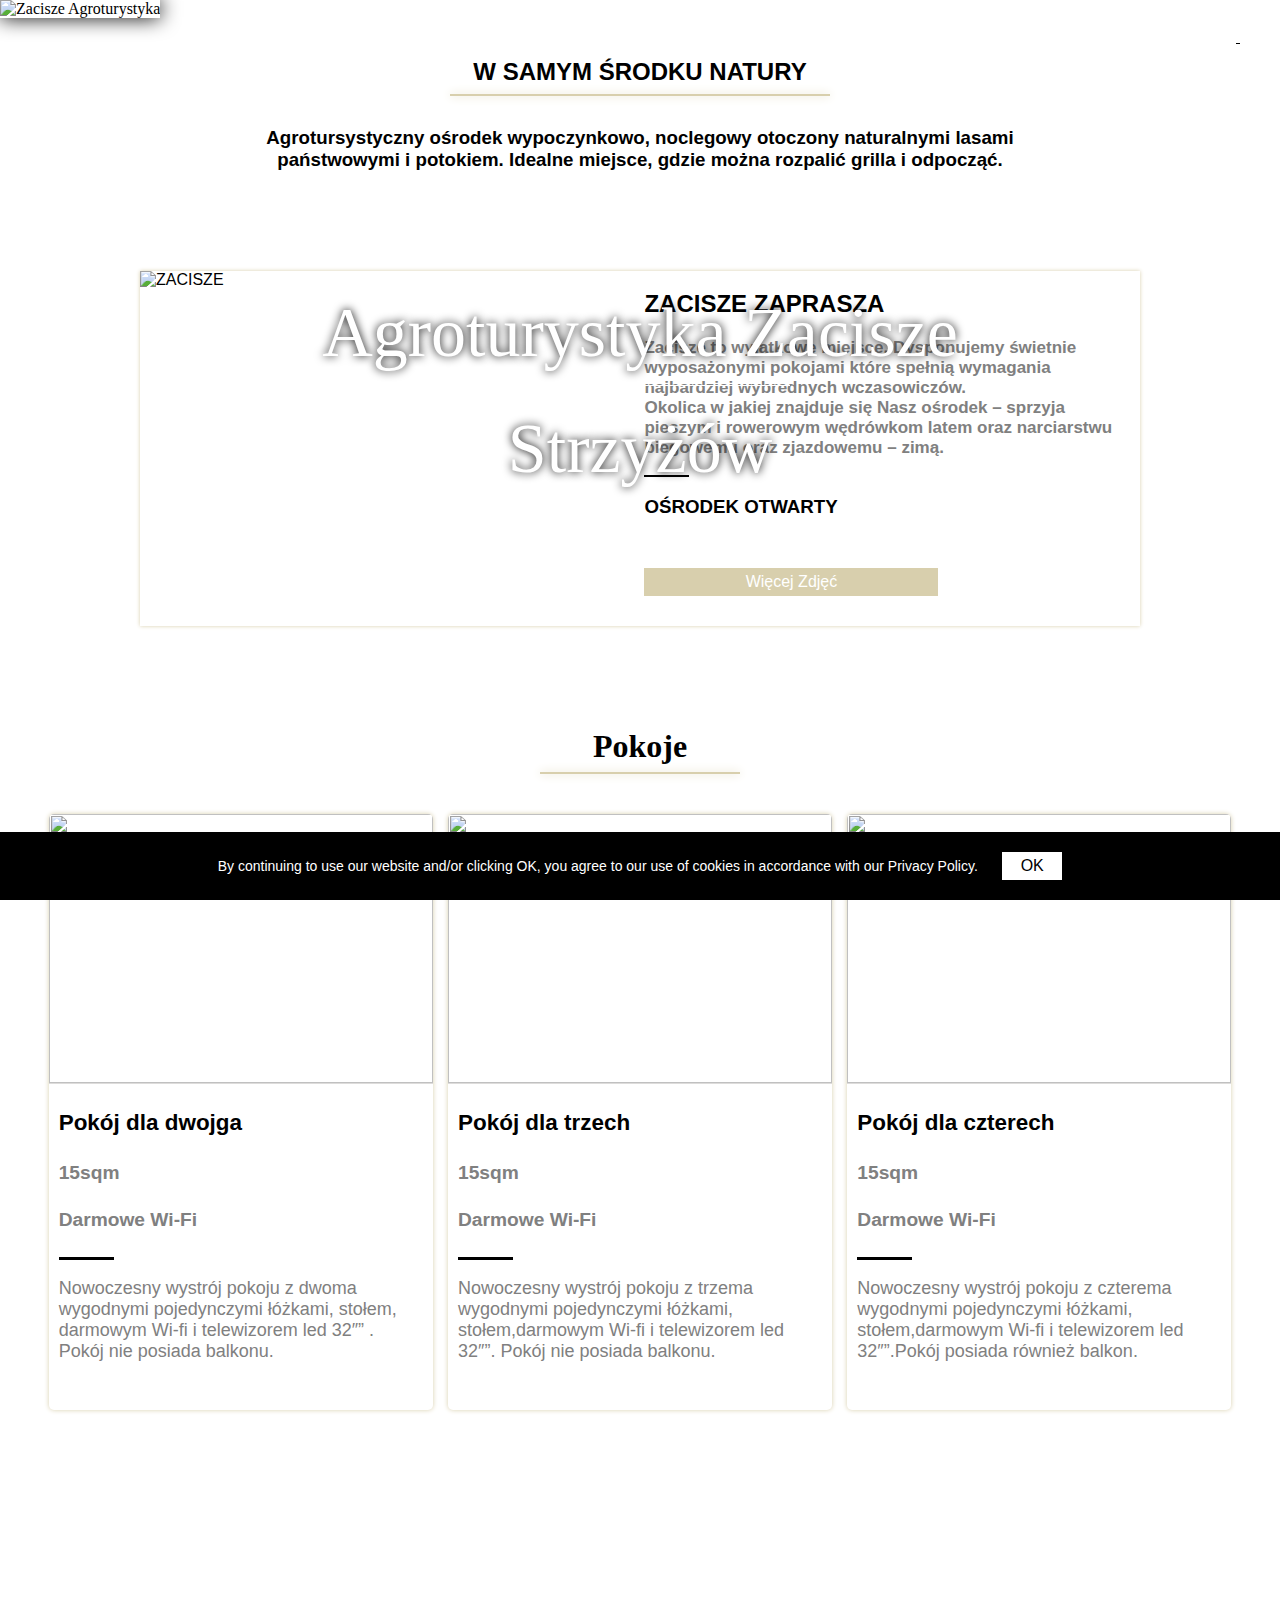
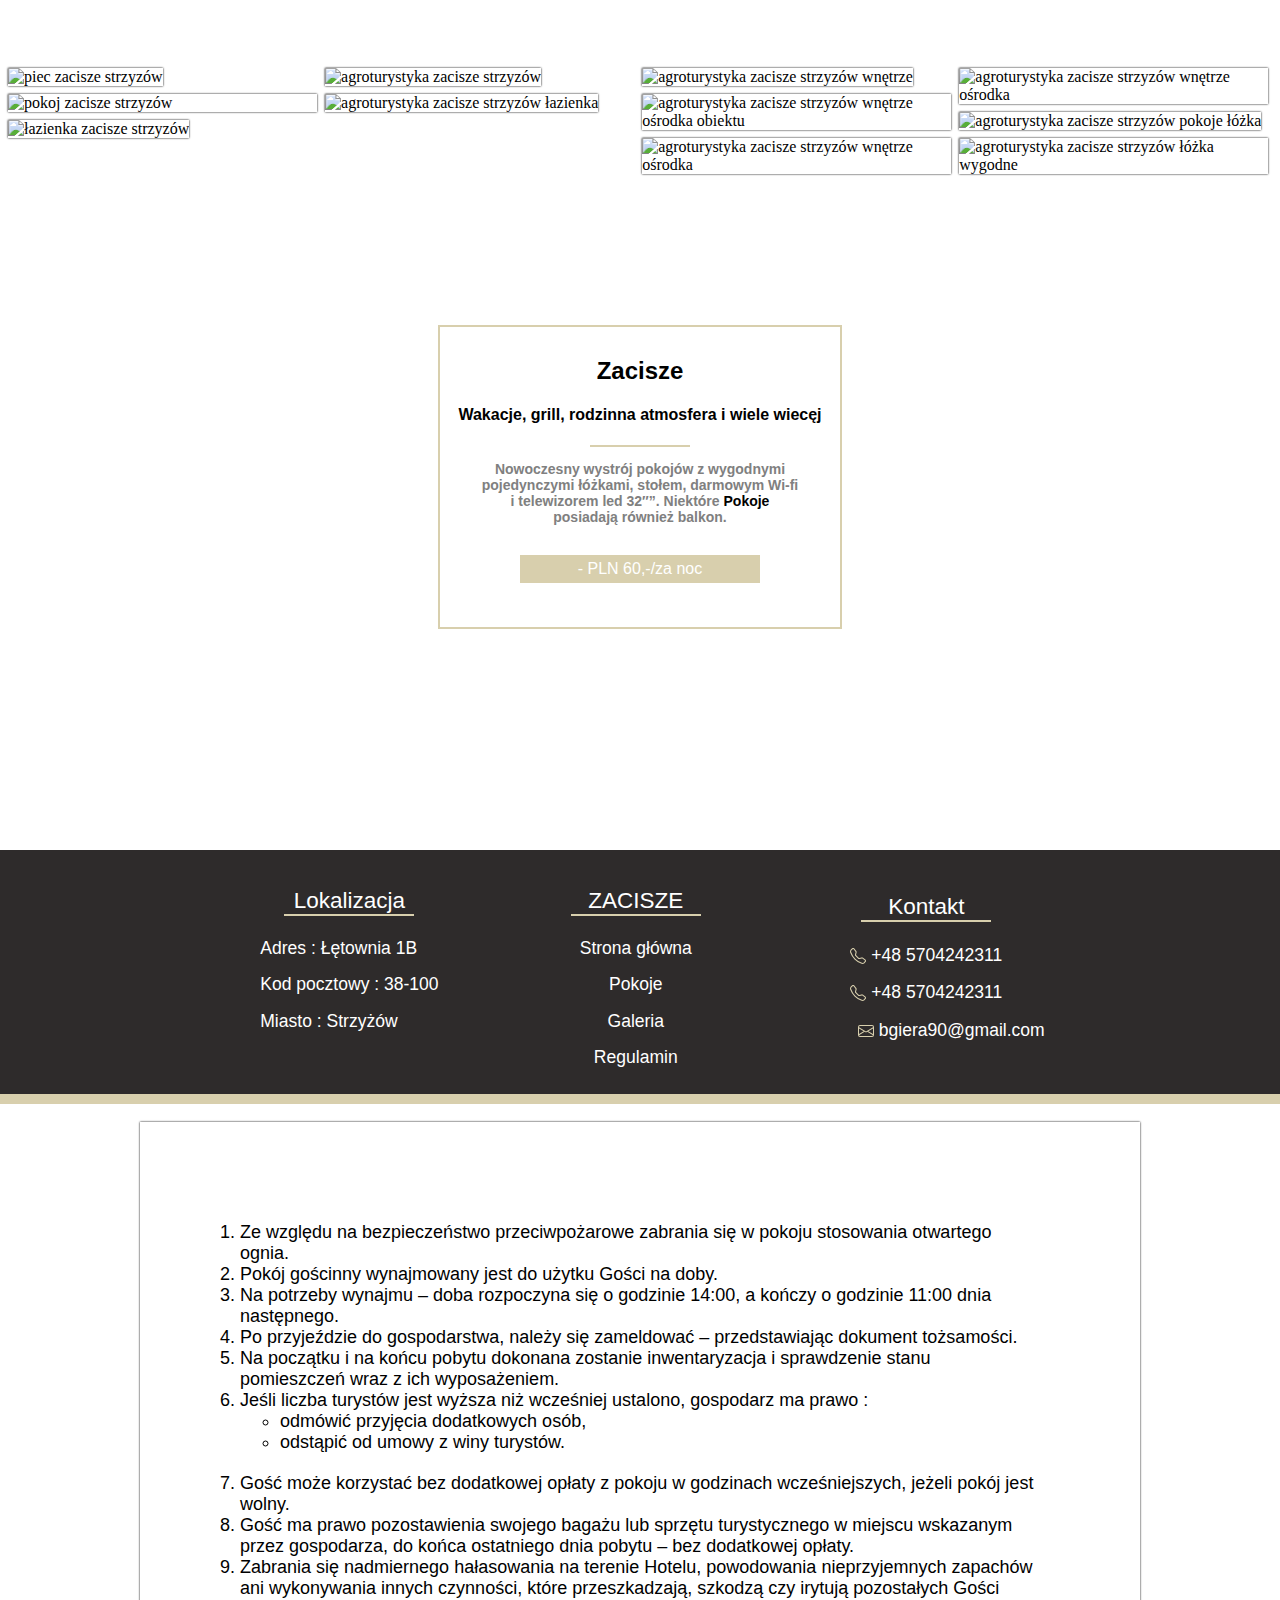
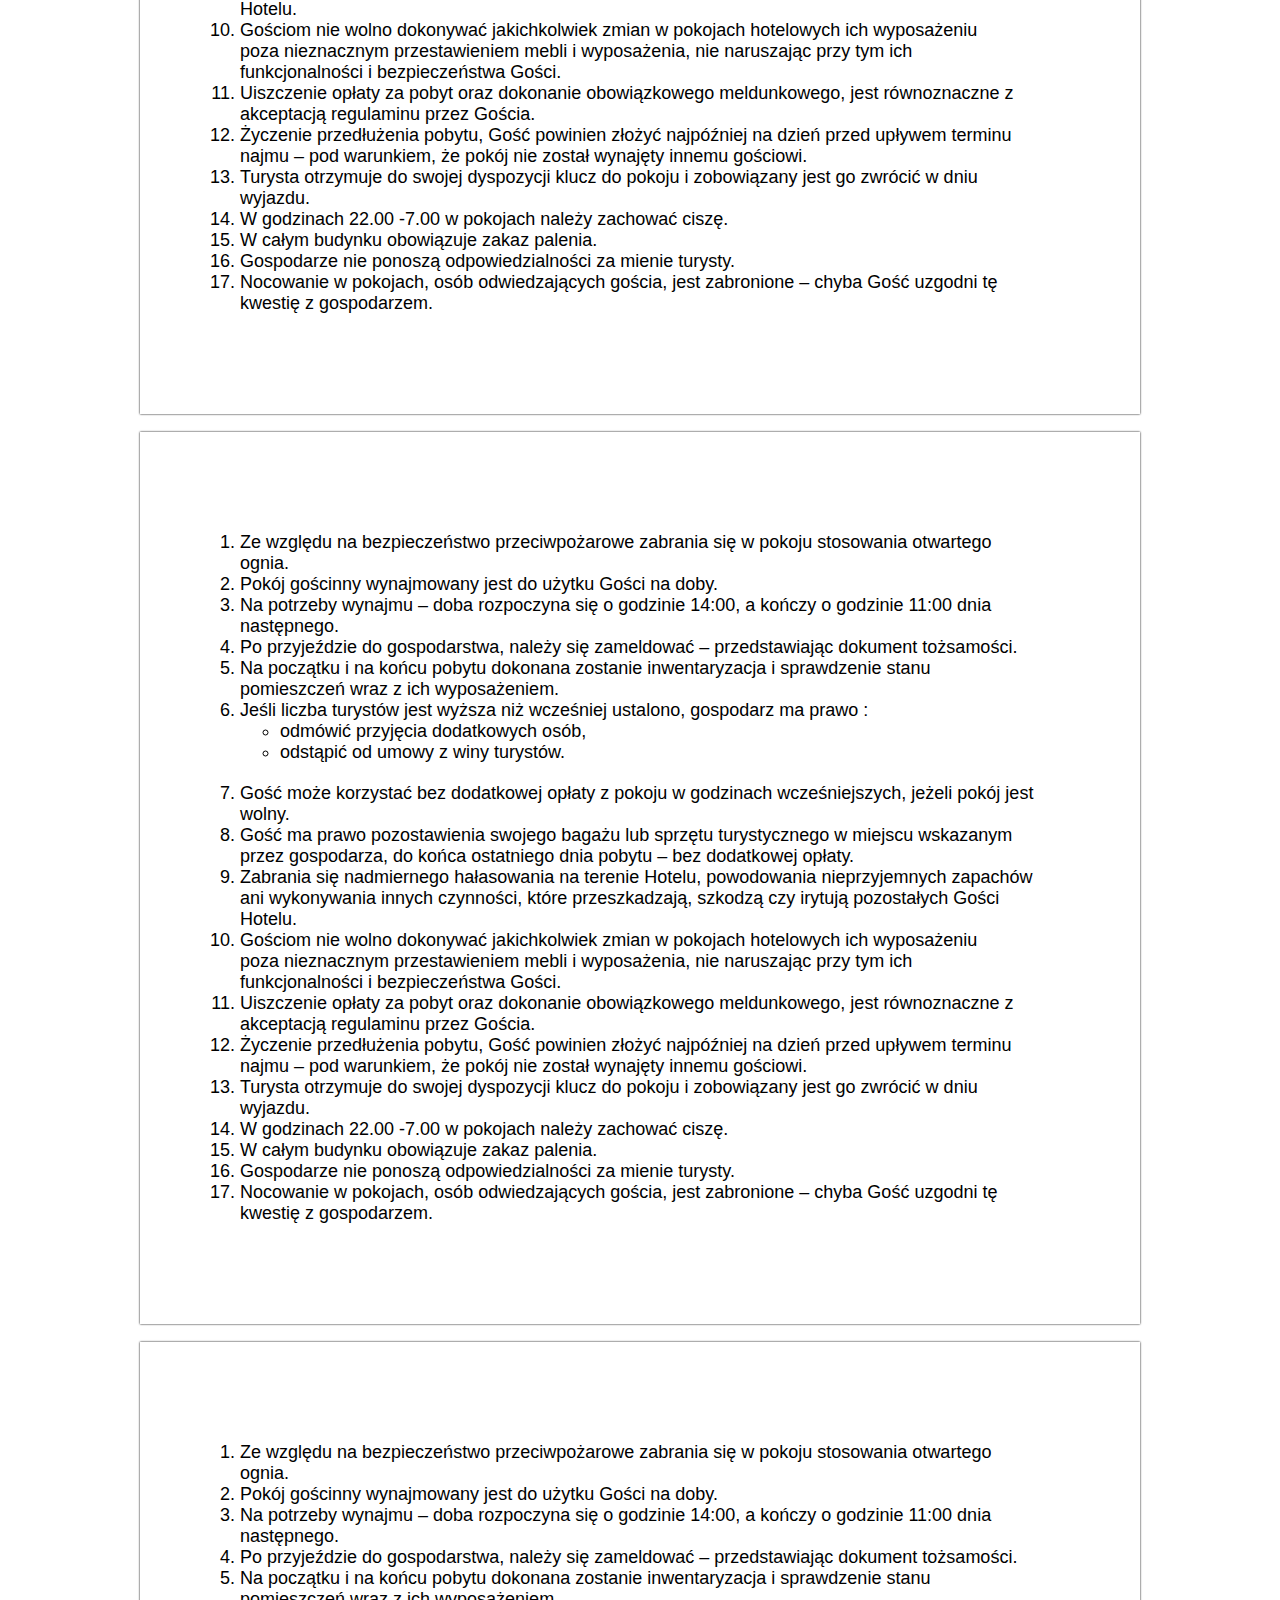
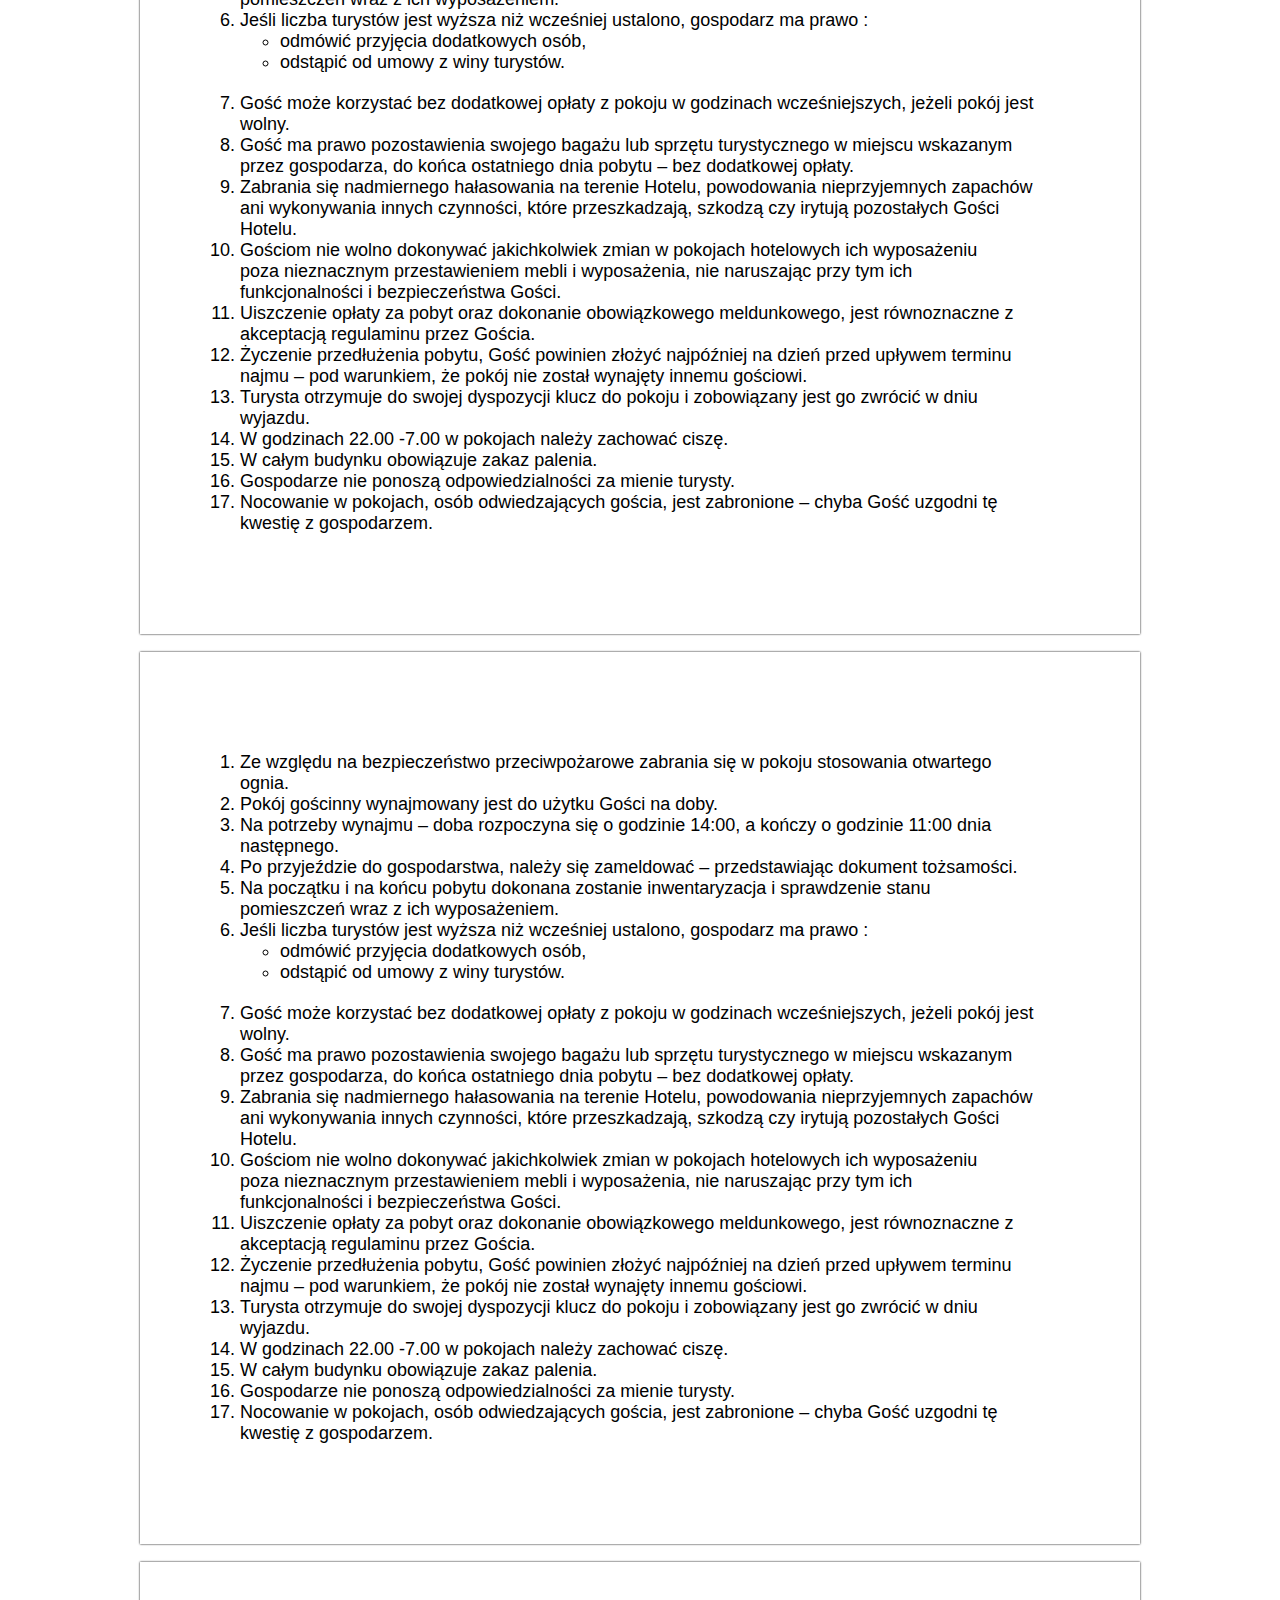
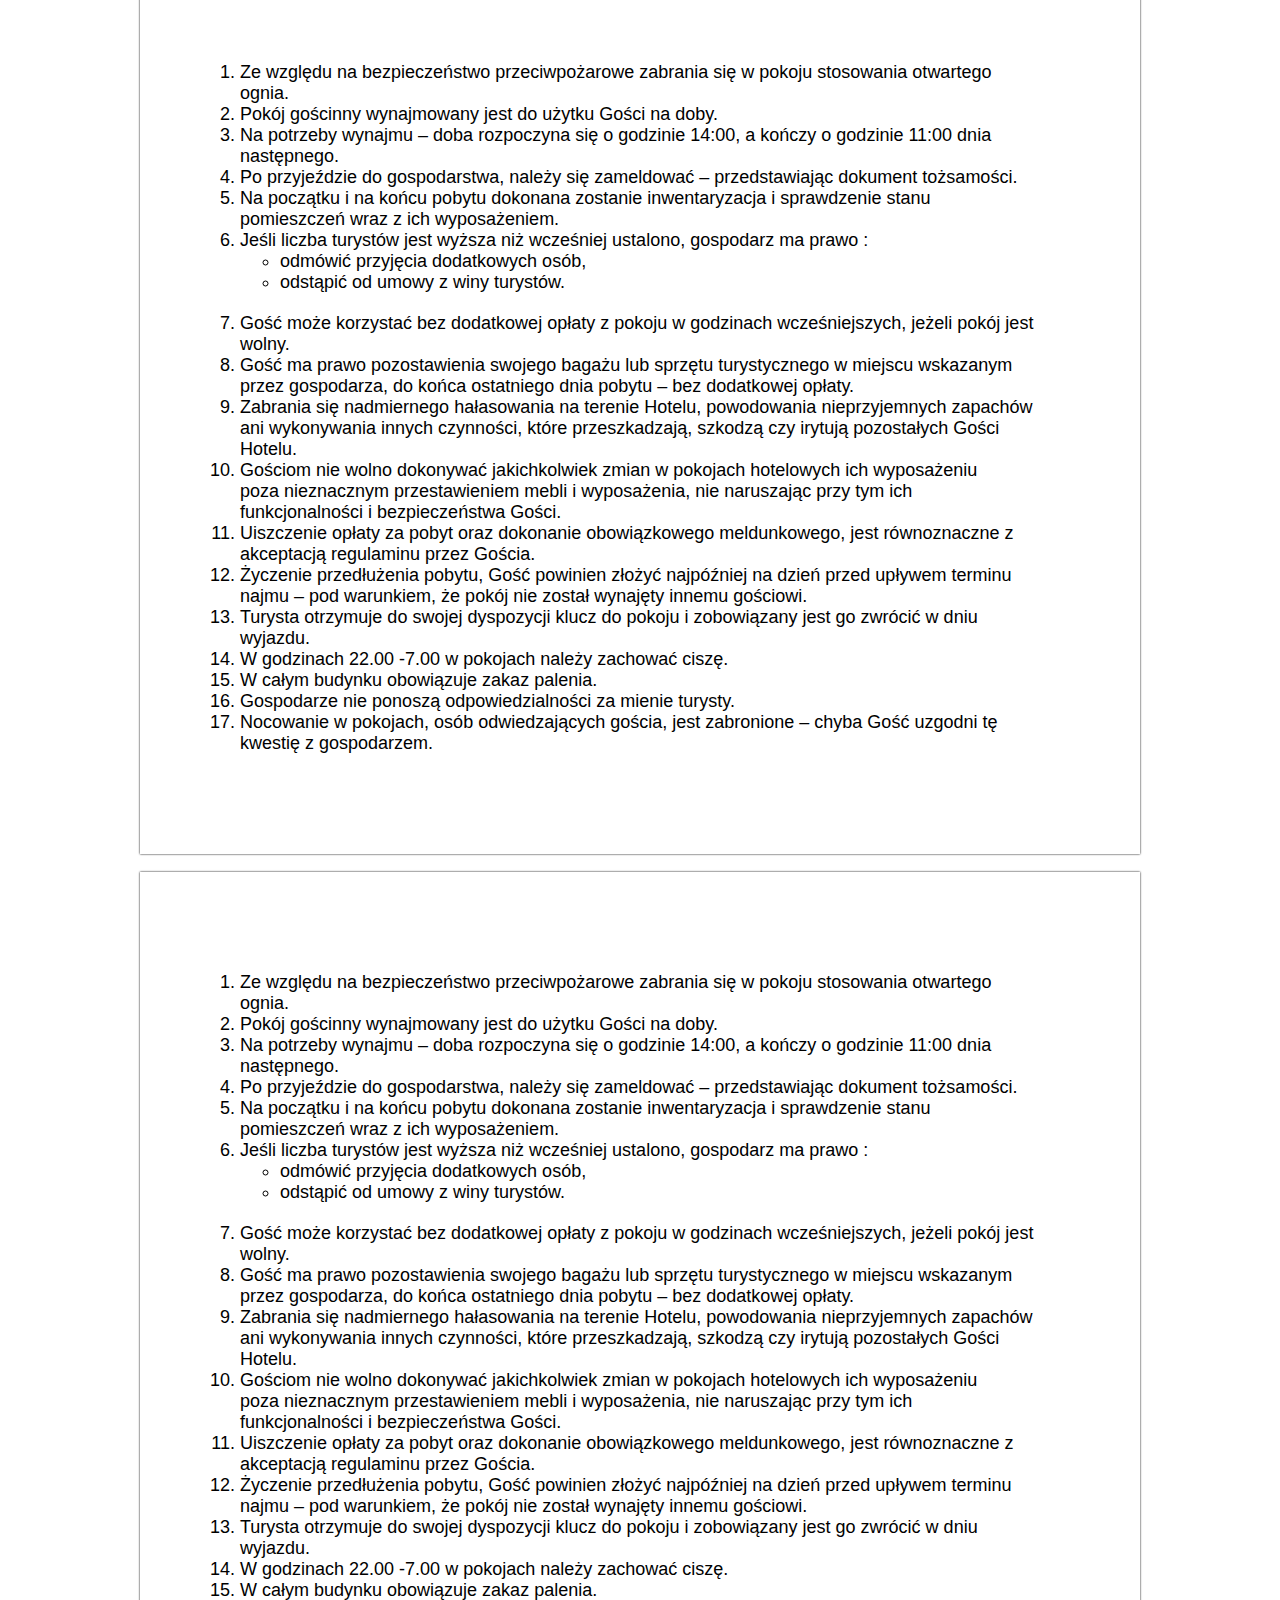
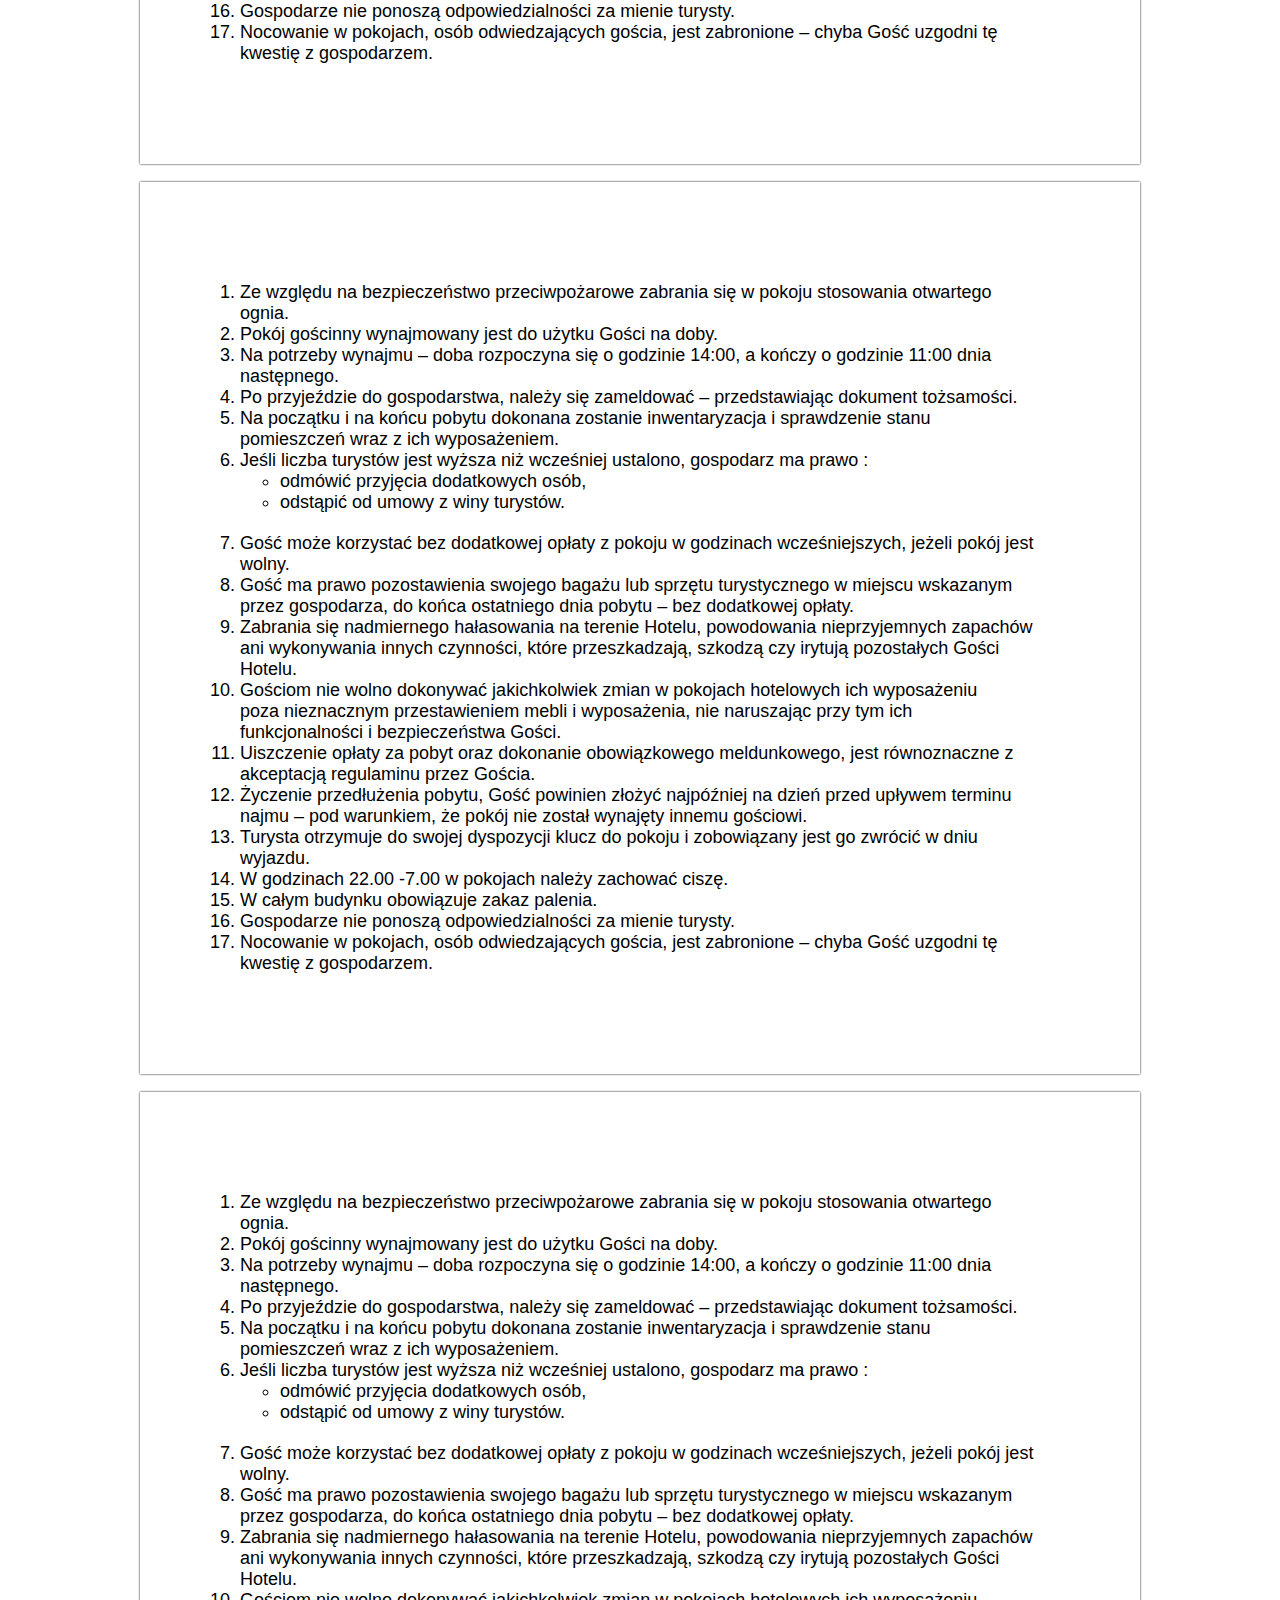
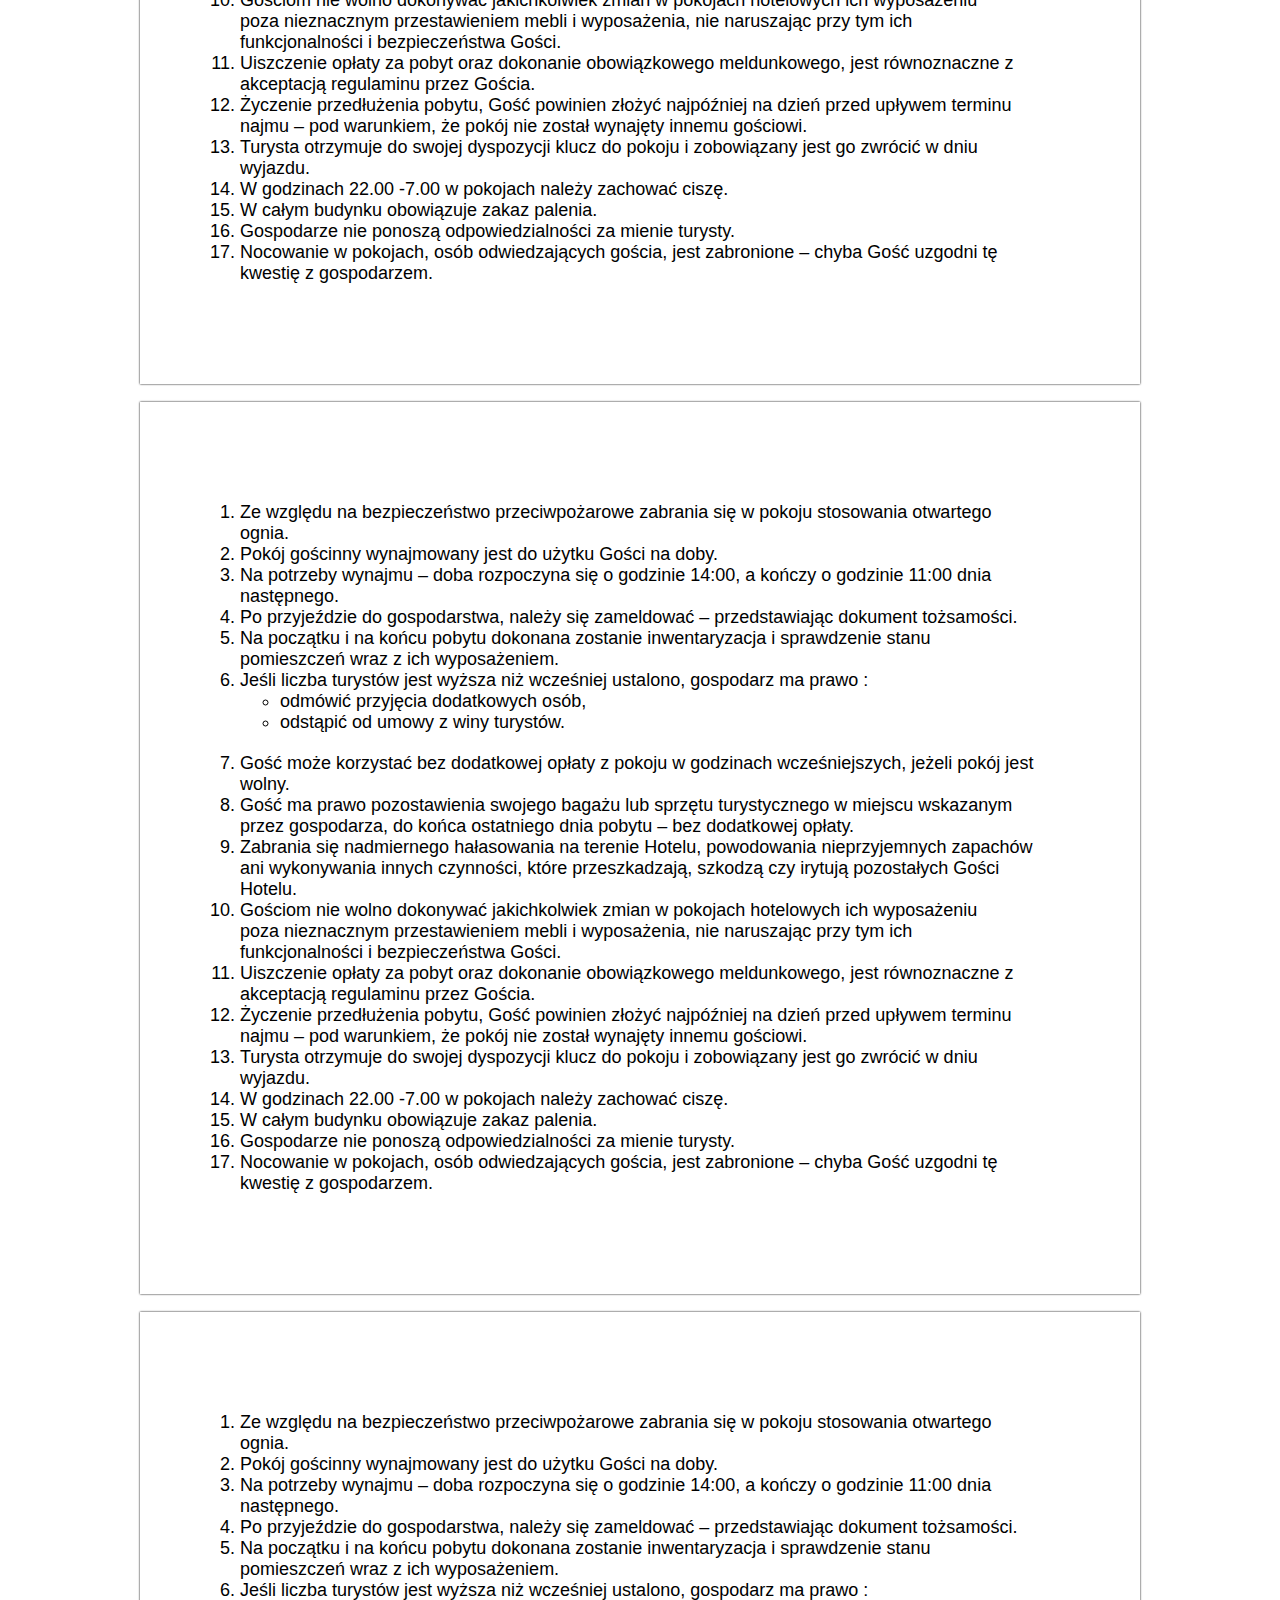
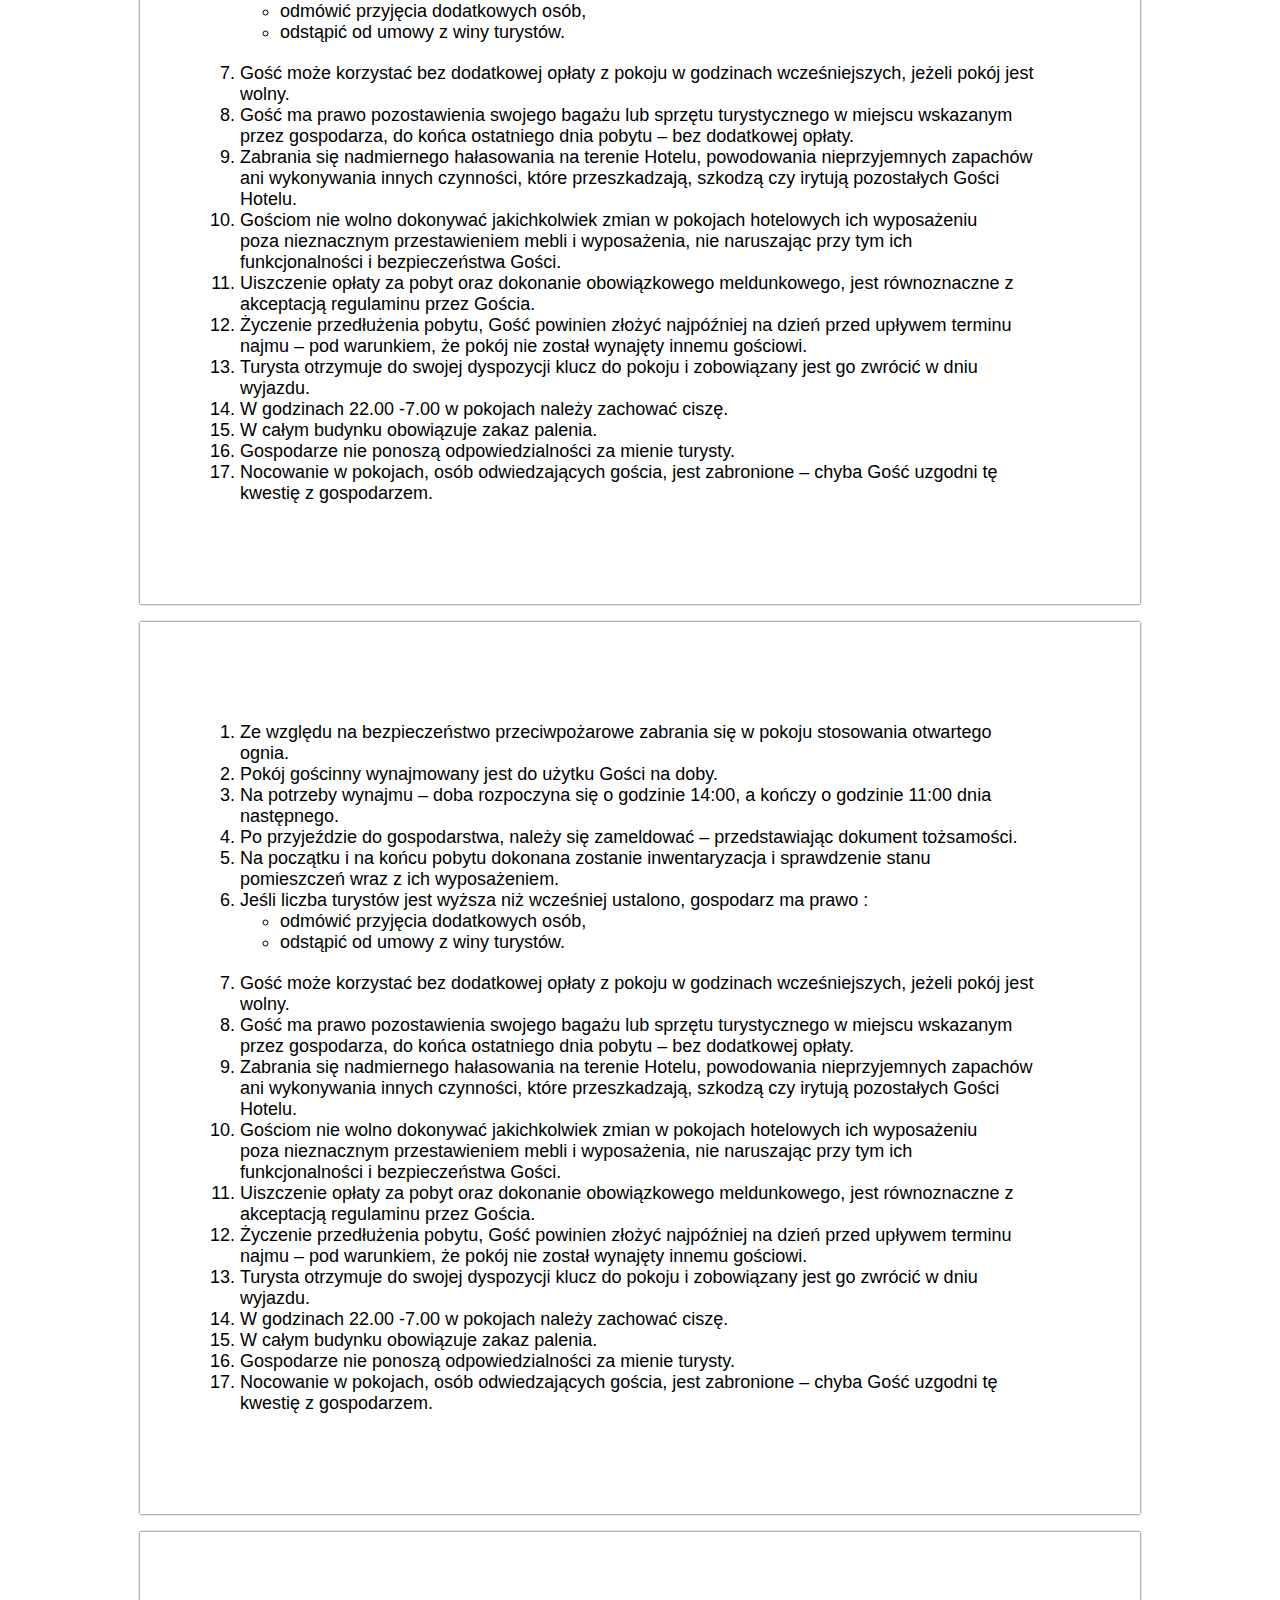
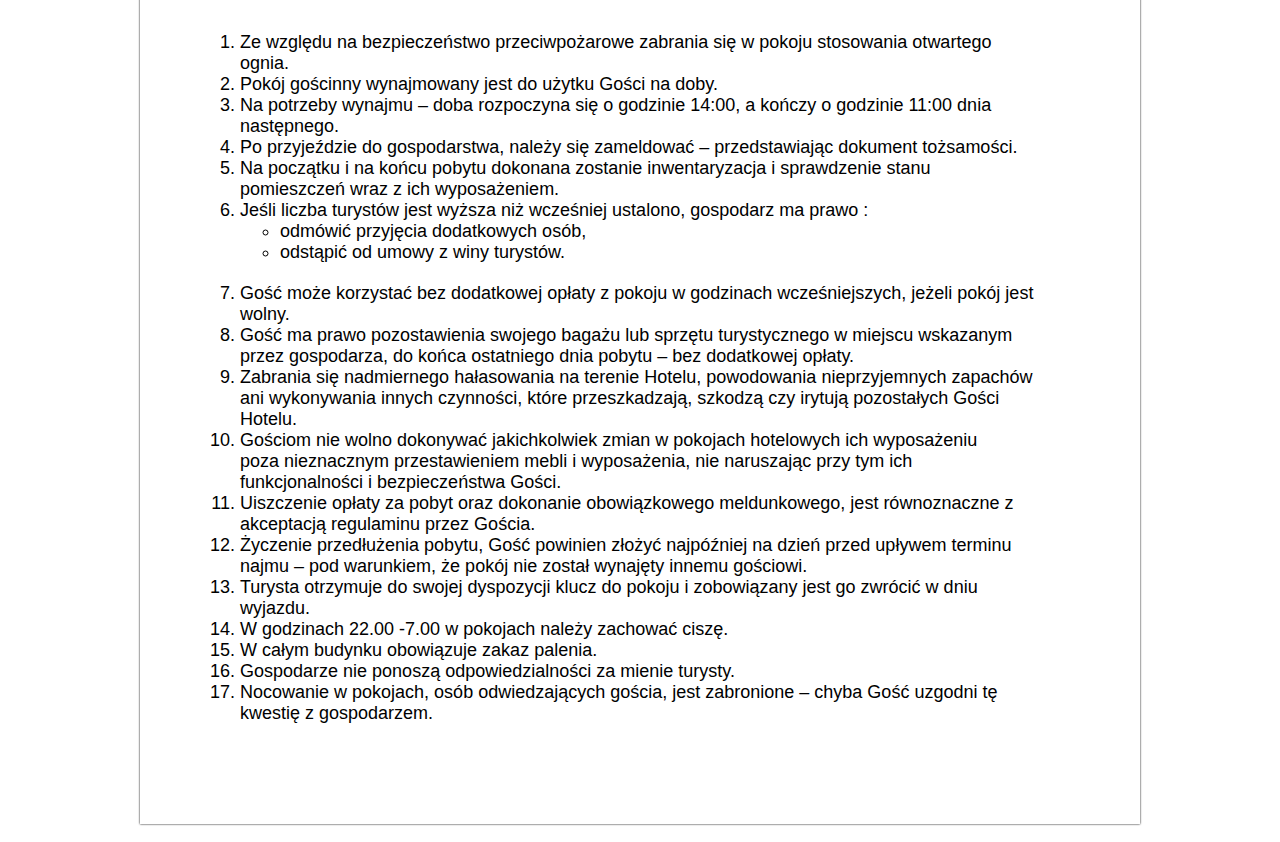
==== commit 494cbb67: "Update index.html" ====
--- a/index.html
+++ b/index.html
@@ -324,7 +324,288 @@
 </div>
 </div>
 </div>
-<div class="the-last-war"></div>        
+<div class="the-last-war"></div>  
+  
+  
+ <ol style="width: 800px;margin-left: auto;margin-right: auto;font-family: 'Roboto', sans-serif;font-size: 18px;box-shadow: 0 0 2px black;padding: 100px;">
+    <li>Ze względu na bezpieczeństwo przeciwpożarowe zabrania się w pokoju stosowania otwartego ognia.</li>
+    <li>Pokój gościnny wynajmowany jest do użytku Gości na doby.</li>
+    <li>Na potrzeby wynajmu – doba rozpoczyna się o godzinie 14:00, a kończy o godzinie 11:00 dnia następnego.</li>
+    <li>Po przyjeździe do gospodarstwa, należy się zameldować – przedstawiając dokument tożsamości.</li>
+    <li>Na początku i na końcu pobytu dokonana zostanie inwentaryzacja i sprawdzenie stanu pomieszczeń wraz z ich wyposażeniem.</li>
+    <li>Jeśli liczba turystów jest wyższa niż wcześniej ustalono, gospodarz ma prawo :
+      <ul>
+        <li>odmówić przyjęcia dodatkowych osób,</li>
+        <li>odstąpić od umowy z winy turystów.</li>
+      </ul>
+    </li>
+    <li>Gość może korzystać bez dodatkowej opłaty  z pokoju w godzinach wcześniejszych, jeżeli pokój jest wolny.</li>
+    <li>Gość ma prawo pozostawienia swojego bagażu lub sprzętu turystycznego w miejscu wskazanym przez gospodarza, do końca ostatniego dnia pobytu – bez dodatkowej opłaty.</li>
+    <li>Zabrania się nadmiernego hałasowania na terenie Hotelu, powodowania nieprzyjemnych zapachów ani&nbsp;wykonywania innych czynności, które przeszkadzają, szkodzą czy irytują pozostałych Gości Hotelu.</li>
+    <li>Gościom nie wolno dokonywać jakichkolwiek zmian w pokojach hotelowych ich wyposażeniu poza&nbsp;nieznacznym przestawieniem mebli i wyposażenia, nie naruszając przy tym ich funkcjonalności i bezpieczeństwa Gości.</li>
+    <li>Uiszczenie opłaty za pobyt oraz dokonanie obowiązkowego meldunkowego, jest równoznaczne z akceptacją regulaminu przez Gościa.</li>
+    <li>Życzenie przedłużenia pobytu, Gość powinien złożyć najpóźniej na dzień przed upływem terminu najmu – pod warunkiem, że pokój nie został wynajęty innemu gościowi.</li>
+    <li>Turysta otrzymuje do swojej dyspozycji klucz do pokoju i zobowiązany jest go zwrócić w dniu wyjazdu.</li>
+    <li>W godzinach 22.00 -7.00 w pokojach należy zachować ciszę.</li>
+    <li>W całym budynku obowiązuje zakaz palenia.</li>
+    <li>Gospodarze nie ponoszą odpowiedzialności za mienie turysty.</li>
+    <li>Nocowanie w pokojach, osób odwiedzających gościa, jest zabronione – chyba Gość uzgodni tę kwestię z gospodarzem.</li>
+  </ol><ol style="width: 800px;margin-left: auto;margin-right: auto;font-family: 'Roboto', sans-serif;font-size: 18px;box-shadow: 0 0 2px black;padding: 100px;">
+    <li>Ze względu na bezpieczeństwo przeciwpożarowe zabrania się w pokoju stosowania otwartego ognia.</li>
+    <li>Pokój gościnny wynajmowany jest do użytku Gości na doby.</li>
+    <li>Na potrzeby wynajmu – doba rozpoczyna się o godzinie 14:00, a kończy o godzinie 11:00 dnia następnego.</li>
+    <li>Po przyjeździe do gospodarstwa, należy się zameldować – przedstawiając dokument tożsamości.</li>
+    <li>Na początku i na końcu pobytu dokonana zostanie inwentaryzacja i sprawdzenie stanu pomieszczeń wraz z ich wyposażeniem.</li>
+    <li>Jeśli liczba turystów jest wyższa niż wcześniej ustalono, gospodarz ma prawo :
+      <ul>
+        <li>odmówić przyjęcia dodatkowych osób,</li>
+        <li>odstąpić od umowy z winy turystów.</li>
+      </ul>
+    </li>
+    <li>Gość może korzystać bez dodatkowej opłaty  z pokoju w godzinach wcześniejszych, jeżeli pokój jest wolny.</li>
+    <li>Gość ma prawo pozostawienia swojego bagażu lub sprzętu turystycznego w miejscu wskazanym przez gospodarza, do końca ostatniego dnia pobytu – bez dodatkowej opłaty.</li>
+    <li>Zabrania się nadmiernego hałasowania na terenie Hotelu, powodowania nieprzyjemnych zapachów ani&nbsp;wykonywania innych czynności, które przeszkadzają, szkodzą czy irytują pozostałych Gości Hotelu.</li>
+    <li>Gościom nie wolno dokonywać jakichkolwiek zmian w pokojach hotelowych ich wyposażeniu poza&nbsp;nieznacznym przestawieniem mebli i wyposażenia, nie naruszając przy tym ich funkcjonalności i bezpieczeństwa Gości.</li>
+    <li>Uiszczenie opłaty za pobyt oraz dokonanie obowiązkowego meldunkowego, jest równoznaczne z akceptacją regulaminu przez Gościa.</li>
+    <li>Życzenie przedłużenia pobytu, Gość powinien złożyć najpóźniej na dzień przed upływem terminu najmu – pod warunkiem, że pokój nie został wynajęty innemu gościowi.</li>
+    <li>Turysta otrzymuje do swojej dyspozycji klucz do pokoju i zobowiązany jest go zwrócić w dniu wyjazdu.</li>
+    <li>W godzinach 22.00 -7.00 w pokojach należy zachować ciszę.</li>
+    <li>W całym budynku obowiązuje zakaz palenia.</li>
+    <li>Gospodarze nie ponoszą odpowiedzialności za mienie turysty.</li>
+    <li>Nocowanie w pokojach, osób odwiedzających gościa, jest zabronione – chyba Gość uzgodni tę kwestię z gospodarzem.</li>
+  </ol><ol style="width: 800px;margin-left: auto;margin-right: auto;font-family: 'Roboto', sans-serif;font-size: 18px;box-shadow: 0 0 2px black;padding: 100px;">
+    <li>Ze względu na bezpieczeństwo przeciwpożarowe zabrania się w pokoju stosowania otwartego ognia.</li>
+    <li>Pokój gościnny wynajmowany jest do użytku Gości na doby.</li>
+    <li>Na potrzeby wynajmu – doba rozpoczyna się o godzinie 14:00, a kończy o godzinie 11:00 dnia następnego.</li>
+    <li>Po przyjeździe do gospodarstwa, należy się zameldować – przedstawiając dokument tożsamości.</li>
+    <li>Na początku i na końcu pobytu dokonana zostanie inwentaryzacja i sprawdzenie stanu pomieszczeń wraz z ich wyposażeniem.</li>
+    <li>Jeśli liczba turystów jest wyższa niż wcześniej ustalono, gospodarz ma prawo :
+      <ul>
+        <li>odmówić przyjęcia dodatkowych osób,</li>
+        <li>odstąpić od umowy z winy turystów.</li>
+      </ul>
+    </li>
+    <li>Gość może korzystać bez dodatkowej opłaty  z pokoju w godzinach wcześniejszych, jeżeli pokój jest wolny.</li>
+    <li>Gość ma prawo pozostawienia swojego bagażu lub sprzętu turystycznego w miejscu wskazanym przez gospodarza, do końca ostatniego dnia pobytu – bez dodatkowej opłaty.</li>
+    <li>Zabrania się nadmiernego hałasowania na terenie Hotelu, powodowania nieprzyjemnych zapachów ani&nbsp;wykonywania innych czynności, które przeszkadzają, szkodzą czy irytują pozostałych Gości Hotelu.</li>
+    <li>Gościom nie wolno dokonywać jakichkolwiek zmian w pokojach hotelowych ich wyposażeniu poza&nbsp;nieznacznym przestawieniem mebli i wyposażenia, nie naruszając przy tym ich funkcjonalności i bezpieczeństwa Gości.</li>
+    <li>Uiszczenie opłaty za pobyt oraz dokonanie obowiązkowego meldunkowego, jest równoznaczne z akceptacją regulaminu przez Gościa.</li>
+    <li>Życzenie przedłużenia pobytu, Gość powinien złożyć najpóźniej na dzień przed upływem terminu najmu – pod warunkiem, że pokój nie został wynajęty innemu gościowi.</li>
+    <li>Turysta otrzymuje do swojej dyspozycji klucz do pokoju i zobowiązany jest go zwrócić w dniu wyjazdu.</li>
+    <li>W godzinach 22.00 -7.00 w pokojach należy zachować ciszę.</li>
+    <li>W całym budynku obowiązuje zakaz palenia.</li>
+    <li>Gospodarze nie ponoszą odpowiedzialności za mienie turysty.</li>
+    <li>Nocowanie w pokojach, osób odwiedzających gościa, jest zabronione – chyba Gość uzgodni tę kwestię z gospodarzem.</li>
+  </ol><ol style="width: 800px;margin-left: auto;margin-right: auto;font-family: 'Roboto', sans-serif;font-size: 18px;box-shadow: 0 0 2px black;padding: 100px;">
+    <li>Ze względu na bezpieczeństwo przeciwpożarowe zabrania się w pokoju stosowania otwartego ognia.</li>
+    <li>Pokój gościnny wynajmowany jest do użytku Gości na doby.</li>
+    <li>Na potrzeby wynajmu – doba rozpoczyna się o godzinie 14:00, a kończy o godzinie 11:00 dnia następnego.</li>
+    <li>Po przyjeździe do gospodarstwa, należy się zameldować – przedstawiając dokument tożsamości.</li>
+    <li>Na początku i na końcu pobytu dokonana zostanie inwentaryzacja i sprawdzenie stanu pomieszczeń wraz z ich wyposażeniem.</li>
+    <li>Jeśli liczba turystów jest wyższa niż wcześniej ustalono, gospodarz ma prawo :
+      <ul>
+        <li>odmówić przyjęcia dodatkowych osób,</li>
+        <li>odstąpić od umowy z winy turystów.</li>
+      </ul>
+    </li>
+    <li>Gość może korzystać bez dodatkowej opłaty  z pokoju w godzinach wcześniejszych, jeżeli pokój jest wolny.</li>
+    <li>Gość ma prawo pozostawienia swojego bagażu lub sprzętu turystycznego w miejscu wskazanym przez gospodarza, do końca ostatniego dnia pobytu – bez dodatkowej opłaty.</li>
+    <li>Zabrania się nadmiernego hałasowania na terenie Hotelu, powodowania nieprzyjemnych zapachów ani&nbsp;wykonywania innych czynności, które przeszkadzają, szkodzą czy irytują pozostałych Gości Hotelu.</li>
+    <li>Gościom nie wolno dokonywać jakichkolwiek zmian w pokojach hotelowych ich wyposażeniu poza&nbsp;nieznacznym przestawieniem mebli i wyposażenia, nie naruszając przy tym ich funkcjonalności i bezpieczeństwa Gości.</li>
+    <li>Uiszczenie opłaty za pobyt oraz dokonanie obowiązkowego meldunkowego, jest równoznaczne z akceptacją regulaminu przez Gościa.</li>
+    <li>Życzenie przedłużenia pobytu, Gość powinien złożyć najpóźniej na dzień przed upływem terminu najmu – pod warunkiem, że pokój nie został wynajęty innemu gościowi.</li>
+    <li>Turysta otrzymuje do swojej dyspozycji klucz do pokoju i zobowiązany jest go zwrócić w dniu wyjazdu.</li>
+    <li>W godzinach 22.00 -7.00 w pokojach należy zachować ciszę.</li>
+    <li>W całym budynku obowiązuje zakaz palenia.</li>
+    <li>Gospodarze nie ponoszą odpowiedzialności za mienie turysty.</li>
+    <li>Nocowanie w pokojach, osób odwiedzających gościa, jest zabronione – chyba Gość uzgodni tę kwestię z gospodarzem.</li>
+  </ol><ol style="width: 800px;margin-left: auto;margin-right: auto;font-family: 'Roboto', sans-serif;font-size: 18px;box-shadow: 0 0 2px black;padding: 100px;">
+    <li>Ze względu na bezpieczeństwo przeciwpożarowe zabrania się w pokoju stosowania otwartego ognia.</li>
+    <li>Pokój gościnny wynajmowany jest do użytku Gości na doby.</li>
+    <li>Na potrzeby wynajmu – doba rozpoczyna się o godzinie 14:00, a kończy o godzinie 11:00 dnia następnego.</li>
+    <li>Po przyjeździe do gospodarstwa, należy się zameldować – przedstawiając dokument tożsamości.</li>
+    <li>Na początku i na końcu pobytu dokonana zostanie inwentaryzacja i sprawdzenie stanu pomieszczeń wraz z ich wyposażeniem.</li>
+    <li>Jeśli liczba turystów jest wyższa niż wcześniej ustalono, gospodarz ma prawo :
+      <ul>
+        <li>odmówić przyjęcia dodatkowych osób,</li>
+        <li>odstąpić od umowy z winy turystów.</li>
+      </ul>
+    </li>
+    <li>Gość może korzystać bez dodatkowej opłaty  z pokoju w godzinach wcześniejszych, jeżeli pokój jest wolny.</li>
+    <li>Gość ma prawo pozostawienia swojego bagażu lub sprzętu turystycznego w miejscu wskazanym przez gospodarza, do końca ostatniego dnia pobytu – bez dodatkowej opłaty.</li>
+    <li>Zabrania się nadmiernego hałasowania na terenie Hotelu, powodowania nieprzyjemnych zapachów ani&nbsp;wykonywania innych czynności, które przeszkadzają, szkodzą czy irytują pozostałych Gości Hotelu.</li>
+    <li>Gościom nie wolno dokonywać jakichkolwiek zmian w pokojach hotelowych ich wyposażeniu poza&nbsp;nieznacznym przestawieniem mebli i wyposażenia, nie naruszając przy tym ich funkcjonalności i bezpieczeństwa Gości.</li>
+    <li>Uiszczenie opłaty za pobyt oraz dokonanie obowiązkowego meldunkowego, jest równoznaczne z akceptacją regulaminu przez Gościa.</li>
+    <li>Życzenie przedłużenia pobytu, Gość powinien złożyć najpóźniej na dzień przed upływem terminu najmu – pod warunkiem, że pokój nie został wynajęty innemu gościowi.</li>
+    <li>Turysta otrzymuje do swojej dyspozycji klucz do pokoju i zobowiązany jest go zwrócić w dniu wyjazdu.</li>
+    <li>W godzinach 22.00 -7.00 w pokojach należy zachować ciszę.</li>
+    <li>W całym budynku obowiązuje zakaz palenia.</li>
+    <li>Gospodarze nie ponoszą odpowiedzialności za mienie turysty.</li>
+    <li>Nocowanie w pokojach, osób odwiedzających gościa, jest zabronione – chyba Gość uzgodni tę kwestię z gospodarzem.</li>
+  </ol><ol style="width: 800px;margin-left: auto;margin-right: auto;font-family: 'Roboto', sans-serif;font-size: 18px;box-shadow: 0 0 2px black;padding: 100px;">
+    <li>Ze względu na bezpieczeństwo przeciwpożarowe zabrania się w pokoju stosowania otwartego ognia.</li>
+    <li>Pokój gościnny wynajmowany jest do użytku Gości na doby.</li>
+    <li>Na potrzeby wynajmu – doba rozpoczyna się o godzinie 14:00, a kończy o godzinie 11:00 dnia następnego.</li>
+    <li>Po przyjeździe do gospodarstwa, należy się zameldować – przedstawiając dokument tożsamości.</li>
+    <li>Na początku i na końcu pobytu dokonana zostanie inwentaryzacja i sprawdzenie stanu pomieszczeń wraz z ich wyposażeniem.</li>
+    <li>Jeśli liczba turystów jest wyższa niż wcześniej ustalono, gospodarz ma prawo :
+      <ul>
+        <li>odmówić przyjęcia dodatkowych osób,</li>
+        <li>odstąpić od umowy z winy turystów.</li>
+      </ul>
+    </li>
+    <li>Gość może korzystać bez dodatkowej opłaty  z pokoju w godzinach wcześniejszych, jeżeli pokój jest wolny.</li>
+    <li>Gość ma prawo pozostawienia swojego bagażu lub sprzętu turystycznego w miejscu wskazanym przez gospodarza, do końca ostatniego dnia pobytu – bez dodatkowej opłaty.</li>
+    <li>Zabrania się nadmiernego hałasowania na terenie Hotelu, powodowania nieprzyjemnych zapachów ani&nbsp;wykonywania innych czynności, które przeszkadzają, szkodzą czy irytują pozostałych Gości Hotelu.</li>
+    <li>Gościom nie wolno dokonywać jakichkolwiek zmian w pokojach hotelowych ich wyposażeniu poza&nbsp;nieznacznym przestawieniem mebli i wyposażenia, nie naruszając przy tym ich funkcjonalności i bezpieczeństwa Gości.</li>
+    <li>Uiszczenie opłaty za pobyt oraz dokonanie obowiązkowego meldunkowego, jest równoznaczne z akceptacją regulaminu przez Gościa.</li>
+    <li>Życzenie przedłużenia pobytu, Gość powinien złożyć najpóźniej na dzień przed upływem terminu najmu – pod warunkiem, że pokój nie został wynajęty innemu gościowi.</li>
+    <li>Turysta otrzymuje do swojej dyspozycji klucz do pokoju i zobowiązany jest go zwrócić w dniu wyjazdu.</li>
+    <li>W godzinach 22.00 -7.00 w pokojach należy zachować ciszę.</li>
+    <li>W całym budynku obowiązuje zakaz palenia.</li>
+    <li>Gospodarze nie ponoszą odpowiedzialności za mienie turysty.</li>
+    <li>Nocowanie w pokojach, osób odwiedzających gościa, jest zabronione – chyba Gość uzgodni tę kwestię z gospodarzem.</li>
+  </ol><ol style="width: 800px;margin-left: auto;margin-right: auto;font-family: 'Roboto', sans-serif;font-size: 18px;box-shadow: 0 0 2px black;padding: 100px;">
+    <li>Ze względu na bezpieczeństwo przeciwpożarowe zabrania się w pokoju stosowania otwartego ognia.</li>
+    <li>Pokój gościnny wynajmowany jest do użytku Gości na doby.</li>
+    <li>Na potrzeby wynajmu – doba rozpoczyna się o godzinie 14:00, a kończy o godzinie 11:00 dnia następnego.</li>
+    <li>Po przyjeździe do gospodarstwa, należy się zameldować – przedstawiając dokument tożsamości.</li>
+    <li>Na początku i na końcu pobytu dokonana zostanie inwentaryzacja i sprawdzenie stanu pomieszczeń wraz z ich wyposażeniem.</li>
+    <li>Jeśli liczba turystów jest wyższa niż wcześniej ustalono, gospodarz ma prawo :
+      <ul>
+        <li>odmówić przyjęcia dodatkowych osób,</li>
+        <li>odstąpić od umowy z winy turystów.</li>
+      </ul>
+    </li>
+    <li>Gość może korzystać bez dodatkowej opłaty  z pokoju w godzinach wcześniejszych, jeżeli pokój jest wolny.</li>
+    <li>Gość ma prawo pozostawienia swojego bagażu lub sprzętu turystycznego w miejscu wskazanym przez gospodarza, do końca ostatniego dnia pobytu – bez dodatkowej opłaty.</li>
+    <li>Zabrania się nadmiernego hałasowania na terenie Hotelu, powodowania nieprzyjemnych zapachów ani&nbsp;wykonywania innych czynności, które przeszkadzają, szkodzą czy irytują pozostałych Gości Hotelu.</li>
+    <li>Gościom nie wolno dokonywać jakichkolwiek zmian w pokojach hotelowych ich wyposażeniu poza&nbsp;nieznacznym przestawieniem mebli i wyposażenia, nie naruszając przy tym ich funkcjonalności i bezpieczeństwa Gości.</li>
+    <li>Uiszczenie opłaty za pobyt oraz dokonanie obowiązkowego meldunkowego, jest równoznaczne z akceptacją regulaminu przez Gościa.</li>
+    <li>Życzenie przedłużenia pobytu, Gość powinien złożyć najpóźniej na dzień przed upływem terminu najmu – pod warunkiem, że pokój nie został wynajęty innemu gościowi.</li>
+    <li>Turysta otrzymuje do swojej dyspozycji klucz do pokoju i zobowiązany jest go zwrócić w dniu wyjazdu.</li>
+    <li>W godzinach 22.00 -7.00 w pokojach należy zachować ciszę.</li>
+    <li>W całym budynku obowiązuje zakaz palenia.</li>
+    <li>Gospodarze nie ponoszą odpowiedzialności za mienie turysty.</li>
+    <li>Nocowanie w pokojach, osób odwiedzających gościa, jest zabronione – chyba Gość uzgodni tę kwestię z gospodarzem.</li>
+  </ol><ol style="width: 800px;margin-left: auto;margin-right: auto;font-family: 'Roboto', sans-serif;font-size: 18px;box-shadow: 0 0 2px black;padding: 100px;">
+    <li>Ze względu na bezpieczeństwo przeciwpożarowe zabrania się w pokoju stosowania otwartego ognia.</li>
+    <li>Pokój gościnny wynajmowany jest do użytku Gości na doby.</li>
+    <li>Na potrzeby wynajmu – doba rozpoczyna się o godzinie 14:00, a kończy o godzinie 11:00 dnia następnego.</li>
+    <li>Po przyjeździe do gospodarstwa, należy się zameldować – przedstawiając dokument tożsamości.</li>
+    <li>Na początku i na końcu pobytu dokonana zostanie inwentaryzacja i sprawdzenie stanu pomieszczeń wraz z ich wyposażeniem.</li>
+    <li>Jeśli liczba turystów jest wyższa niż wcześniej ustalono, gospodarz ma prawo :
+      <ul>
+        <li>odmówić przyjęcia dodatkowych osób,</li>
+        <li>odstąpić od umowy z winy turystów.</li>
+      </ul>
+    </li>
+    <li>Gość może korzystać bez dodatkowej opłaty  z pokoju w godzinach wcześniejszych, jeżeli pokój jest wolny.</li>
+    <li>Gość ma prawo pozostawienia swojego bagażu lub sprzętu turystycznego w miejscu wskazanym przez gospodarza, do końca ostatniego dnia pobytu – bez dodatkowej opłaty.</li>
+    <li>Zabrania się nadmiernego hałasowania na terenie Hotelu, powodowania nieprzyjemnych zapachów ani&nbsp;wykonywania innych czynności, które przeszkadzają, szkodzą czy irytują pozostałych Gości Hotelu.</li>
+    <li>Gościom nie wolno dokonywać jakichkolwiek zmian w pokojach hotelowych ich wyposażeniu poza&nbsp;nieznacznym przestawieniem mebli i wyposażenia, nie naruszając przy tym ich funkcjonalności i bezpieczeństwa Gości.</li>
+    <li>Uiszczenie opłaty za pobyt oraz dokonanie obowiązkowego meldunkowego, jest równoznaczne z akceptacją regulaminu przez Gościa.</li>
+    <li>Życzenie przedłużenia pobytu, Gość powinien złożyć najpóźniej na dzień przed upływem terminu najmu – pod warunkiem, że pokój nie został wynajęty innemu gościowi.</li>
+    <li>Turysta otrzymuje do swojej dyspozycji klucz do pokoju i zobowiązany jest go zwrócić w dniu wyjazdu.</li>
+    <li>W godzinach 22.00 -7.00 w pokojach należy zachować ciszę.</li>
+    <li>W całym budynku obowiązuje zakaz palenia.</li>
+    <li>Gospodarze nie ponoszą odpowiedzialności za mienie turysty.</li>
+    <li>Nocowanie w pokojach, osób odwiedzających gościa, jest zabronione – chyba Gość uzgodni tę kwestię z gospodarzem.</li>
+  </ol><ol style="width: 800px;margin-left: auto;margin-right: auto;font-family: 'Roboto', sans-serif;font-size: 18px;box-shadow: 0 0 2px black;padding: 100px;">
+    <li>Ze względu na bezpieczeństwo przeciwpożarowe zabrania się w pokoju stosowania otwartego ognia.</li>
+    <li>Pokój gościnny wynajmowany jest do użytku Gości na doby.</li>
+    <li>Na potrzeby wynajmu – doba rozpoczyna się o godzinie 14:00, a kończy o godzinie 11:00 dnia następnego.</li>
+    <li>Po przyjeździe do gospodarstwa, należy się zameldować – przedstawiając dokument tożsamości.</li>
+    <li>Na początku i na końcu pobytu dokonana zostanie inwentaryzacja i sprawdzenie stanu pomieszczeń wraz z ich wyposażeniem.</li>
+    <li>Jeśli liczba turystów jest wyższa niż wcześniej ustalono, gospodarz ma prawo :
+      <ul>
+        <li>odmówić przyjęcia dodatkowych osób,</li>
+        <li>odstąpić od umowy z winy turystów.</li>
+      </ul>
+    </li>
+    <li>Gość może korzystać bez dodatkowej opłaty  z pokoju w godzinach wcześniejszych, jeżeli pokój jest wolny.</li>
+    <li>Gość ma prawo pozostawienia swojego bagażu lub sprzętu turystycznego w miejscu wskazanym przez gospodarza, do końca ostatniego dnia pobytu – bez dodatkowej opłaty.</li>
+    <li>Zabrania się nadmiernego hałasowania na terenie Hotelu, powodowania nieprzyjemnych zapachów ani&nbsp;wykonywania innych czynności, które przeszkadzają, szkodzą czy irytują pozostałych Gości Hotelu.</li>
+    <li>Gościom nie wolno dokonywać jakichkolwiek zmian w pokojach hotelowych ich wyposażeniu poza&nbsp;nieznacznym przestawieniem mebli i wyposażenia, nie naruszając przy tym ich funkcjonalności i bezpieczeństwa Gości.</li>
+    <li>Uiszczenie opłaty za pobyt oraz dokonanie obowiązkowego meldunkowego, jest równoznaczne z akceptacją regulaminu przez Gościa.</li>
+    <li>Życzenie przedłużenia pobytu, Gość powinien złożyć najpóźniej na dzień przed upływem terminu najmu – pod warunkiem, że pokój nie został wynajęty innemu gościowi.</li>
+    <li>Turysta otrzymuje do swojej dyspozycji klucz do pokoju i zobowiązany jest go zwrócić w dniu wyjazdu.</li>
+    <li>W godzinach 22.00 -7.00 w pokojach należy zachować ciszę.</li>
+    <li>W całym budynku obowiązuje zakaz palenia.</li>
+    <li>Gospodarze nie ponoszą odpowiedzialności za mienie turysty.</li>
+    <li>Nocowanie w pokojach, osób odwiedzających gościa, jest zabronione – chyba Gość uzgodni tę kwestię z gospodarzem.</li>
+  </ol><ol style="width: 800px;margin-left: auto;margin-right: auto;font-family: 'Roboto', sans-serif;font-size: 18px;box-shadow: 0 0 2px black;padding: 100px;">
+    <li>Ze względu na bezpieczeństwo przeciwpożarowe zabrania się w pokoju stosowania otwartego ognia.</li>
+    <li>Pokój gościnny wynajmowany jest do użytku Gości na doby.</li>
+    <li>Na potrzeby wynajmu – doba rozpoczyna się o godzinie 14:00, a kończy o godzinie 11:00 dnia następnego.</li>
+    <li>Po przyjeździe do gospodarstwa, należy się zameldować – przedstawiając dokument tożsamości.</li>
+    <li>Na początku i na końcu pobytu dokonana zostanie inwentaryzacja i sprawdzenie stanu pomieszczeń wraz z ich wyposażeniem.</li>
+    <li>Jeśli liczba turystów jest wyższa niż wcześniej ustalono, gospodarz ma prawo :
+      <ul>
+        <li>odmówić przyjęcia dodatkowych osób,</li>
+        <li>odstąpić od umowy z winy turystów.</li>
+      </ul>
+    </li>
+    <li>Gość może korzystać bez dodatkowej opłaty  z pokoju w godzinach wcześniejszych, jeżeli pokój jest wolny.</li>
+    <li>Gość ma prawo pozostawienia swojego bagażu lub sprzętu turystycznego w miejscu wskazanym przez gospodarza, do końca ostatniego dnia pobytu – bez dodatkowej opłaty.</li>
+    <li>Zabrania się nadmiernego hałasowania na terenie Hotelu, powodowania nieprzyjemnych zapachów ani&nbsp;wykonywania innych czynności, które przeszkadzają, szkodzą czy irytują pozostałych Gości Hotelu.</li>
+    <li>Gościom nie wolno dokonywać jakichkolwiek zmian w pokojach hotelowych ich wyposażeniu poza&nbsp;nieznacznym przestawieniem mebli i wyposażenia, nie naruszając przy tym ich funkcjonalności i bezpieczeństwa Gości.</li>
+    <li>Uiszczenie opłaty za pobyt oraz dokonanie obowiązkowego meldunkowego, jest równoznaczne z akceptacją regulaminu przez Gościa.</li>
+    <li>Życzenie przedłużenia pobytu, Gość powinien złożyć najpóźniej na dzień przed upływem terminu najmu – pod warunkiem, że pokój nie został wynajęty innemu gościowi.</li>
+    <li>Turysta otrzymuje do swojej dyspozycji klucz do pokoju i zobowiązany jest go zwrócić w dniu wyjazdu.</li>
+    <li>W godzinach 22.00 -7.00 w pokojach należy zachować ciszę.</li>
+    <li>W całym budynku obowiązuje zakaz palenia.</li>
+    <li>Gospodarze nie ponoszą odpowiedzialności za mienie turysty.</li>
+    <li>Nocowanie w pokojach, osób odwiedzających gościa, jest zabronione – chyba Gość uzgodni tę kwestię z gospodarzem.</li>
+  </ol><ol style="width: 800px;margin-left: auto;margin-right: auto;font-family: 'Roboto', sans-serif;font-size: 18px;box-shadow: 0 0 2px black;padding: 100px;">
+    <li>Ze względu na bezpieczeństwo przeciwpożarowe zabrania się w pokoju stosowania otwartego ognia.</li>
+    <li>Pokój gościnny wynajmowany jest do użytku Gości na doby.</li>
+    <li>Na potrzeby wynajmu – doba rozpoczyna się o godzinie 14:00, a kończy o godzinie 11:00 dnia następnego.</li>
+    <li>Po przyjeździe do gospodarstwa, należy się zameldować – przedstawiając dokument tożsamości.</li>
+    <li>Na początku i na końcu pobytu dokonana zostanie inwentaryzacja i sprawdzenie stanu pomieszczeń wraz z ich wyposażeniem.</li>
+    <li>Jeśli liczba turystów jest wyższa niż wcześniej ustalono, gospodarz ma prawo :
+      <ul>
+        <li>odmówić przyjęcia dodatkowych osób,</li>
+        <li>odstąpić od umowy z winy turystów.</li>
+      </ul>
+    </li>
+    <li>Gość może korzystać bez dodatkowej opłaty  z pokoju w godzinach wcześniejszych, jeżeli pokój jest wolny.</li>
+    <li>Gość ma prawo pozostawienia swojego bagażu lub sprzętu turystycznego w miejscu wskazanym przez gospodarza, do końca ostatniego dnia pobytu – bez dodatkowej opłaty.</li>
+    <li>Zabrania się nadmiernego hałasowania na terenie Hotelu, powodowania nieprzyjemnych zapachów ani&nbsp;wykonywania innych czynności, które przeszkadzają, szkodzą czy irytują pozostałych Gości Hotelu.</li>
+    <li>Gościom nie wolno dokonywać jakichkolwiek zmian w pokojach hotelowych ich wyposażeniu poza&nbsp;nieznacznym przestawieniem mebli i wyposażenia, nie naruszając przy tym ich funkcjonalności i bezpieczeństwa Gości.</li>
+    <li>Uiszczenie opłaty za pobyt oraz dokonanie obowiązkowego meldunkowego, jest równoznaczne z akceptacją regulaminu przez Gościa.</li>
+    <li>Życzenie przedłużenia pobytu, Gość powinien złożyć najpóźniej na dzień przed upływem terminu najmu – pod warunkiem, że pokój nie został wynajęty innemu gościowi.</li>
+    <li>Turysta otrzymuje do swojej dyspozycji klucz do pokoju i zobowiązany jest go zwrócić w dniu wyjazdu.</li>
+    <li>W godzinach 22.00 -7.00 w pokojach należy zachować ciszę.</li>
+    <li>W całym budynku obowiązuje zakaz palenia.</li>
+    <li>Gospodarze nie ponoszą odpowiedzialności za mienie turysty.</li>
+    <li>Nocowanie w pokojach, osób odwiedzających gościa, jest zabronione – chyba Gość uzgodni tę kwestię z gospodarzem.</li>
+  </ol><ol style="width: 800px;margin-left: auto;margin-right: auto;font-family: 'Roboto', sans-serif;font-size: 18px;box-shadow: 0 0 2px black;padding: 100px;">
+    <li>Ze względu na bezpieczeństwo przeciwpożarowe zabrania się w pokoju stosowania otwartego ognia.</li>
+    <li>Pokój gościnny wynajmowany jest do użytku Gości na doby.</li>
+    <li>Na potrzeby wynajmu – doba rozpoczyna się o godzinie 14:00, a kończy o godzinie 11:00 dnia następnego.</li>
+    <li>Po przyjeździe do gospodarstwa, należy się zameldować – przedstawiając dokument tożsamości.</li>
+    <li>Na początku i na końcu pobytu dokonana zostanie inwentaryzacja i sprawdzenie stanu pomieszczeń wraz z ich wyposażeniem.</li>
+    <li>Jeśli liczba turystów jest wyższa niż wcześniej ustalono, gospodarz ma prawo :
+      <ul>
+        <li>odmówić przyjęcia dodatkowych osób,</li>
+        <li>odstąpić od umowy z winy turystów.</li>
+      </ul>
+    </li>
+    <li>Gość może korzystać bez dodatkowej opłaty  z pokoju w godzinach wcześniejszych, jeżeli pokój jest wolny.</li>
+    <li>Gość ma prawo pozostawienia swojego bagażu lub sprzętu turystycznego w miejscu wskazanym przez gospodarza, do końca ostatniego dnia pobytu – bez dodatkowej opłaty.</li>
+    <li>Zabrania się nadmiernego hałasowania na terenie Hotelu, powodowania nieprzyjemnych zapachów ani&nbsp;wykonywania innych czynności, które przeszkadzają, szkodzą czy irytują pozostałych Gości Hotelu.</li>
+    <li>Gościom nie wolno dokonywać jakichkolwiek zmian w pokojach hotelowych ich wyposażeniu poza&nbsp;nieznacznym przestawieniem mebli i wyposażenia, nie naruszając przy tym ich funkcjonalności i bezpieczeństwa Gości.</li>
+    <li>Uiszczenie opłaty za pobyt oraz dokonanie obowiązkowego meldunkowego, jest równoznaczne z akceptacją regulaminu przez Gościa.</li>
+    <li>Życzenie przedłużenia pobytu, Gość powinien złożyć najpóźniej na dzień przed upływem terminu najmu – pod warunkiem, że pokój nie został wynajęty innemu gościowi.</li>
+    <li>Turysta otrzymuje do swojej dyspozycji klucz do pokoju i zobowiązany jest go zwrócić w dniu wyjazdu.</li>
+    <li>W godzinach 22.00 -7.00 w pokojach należy zachować ciszę.</li>
+    <li>W całym budynku obowiązuje zakaz palenia.</li>
+    <li>Gospodarze nie ponoszą odpowiedzialności za mienie turysty.</li>
+    <li>Nocowanie w pokojach, osób odwiedzających gościa, jest zabronione – chyba Gość uzgodni tę kwestię z gospodarzem.</li>
+  </ol> 
+  
+  
 <script async src="script.js"></script>
 <script async src="menu.js"></script>
 </body>
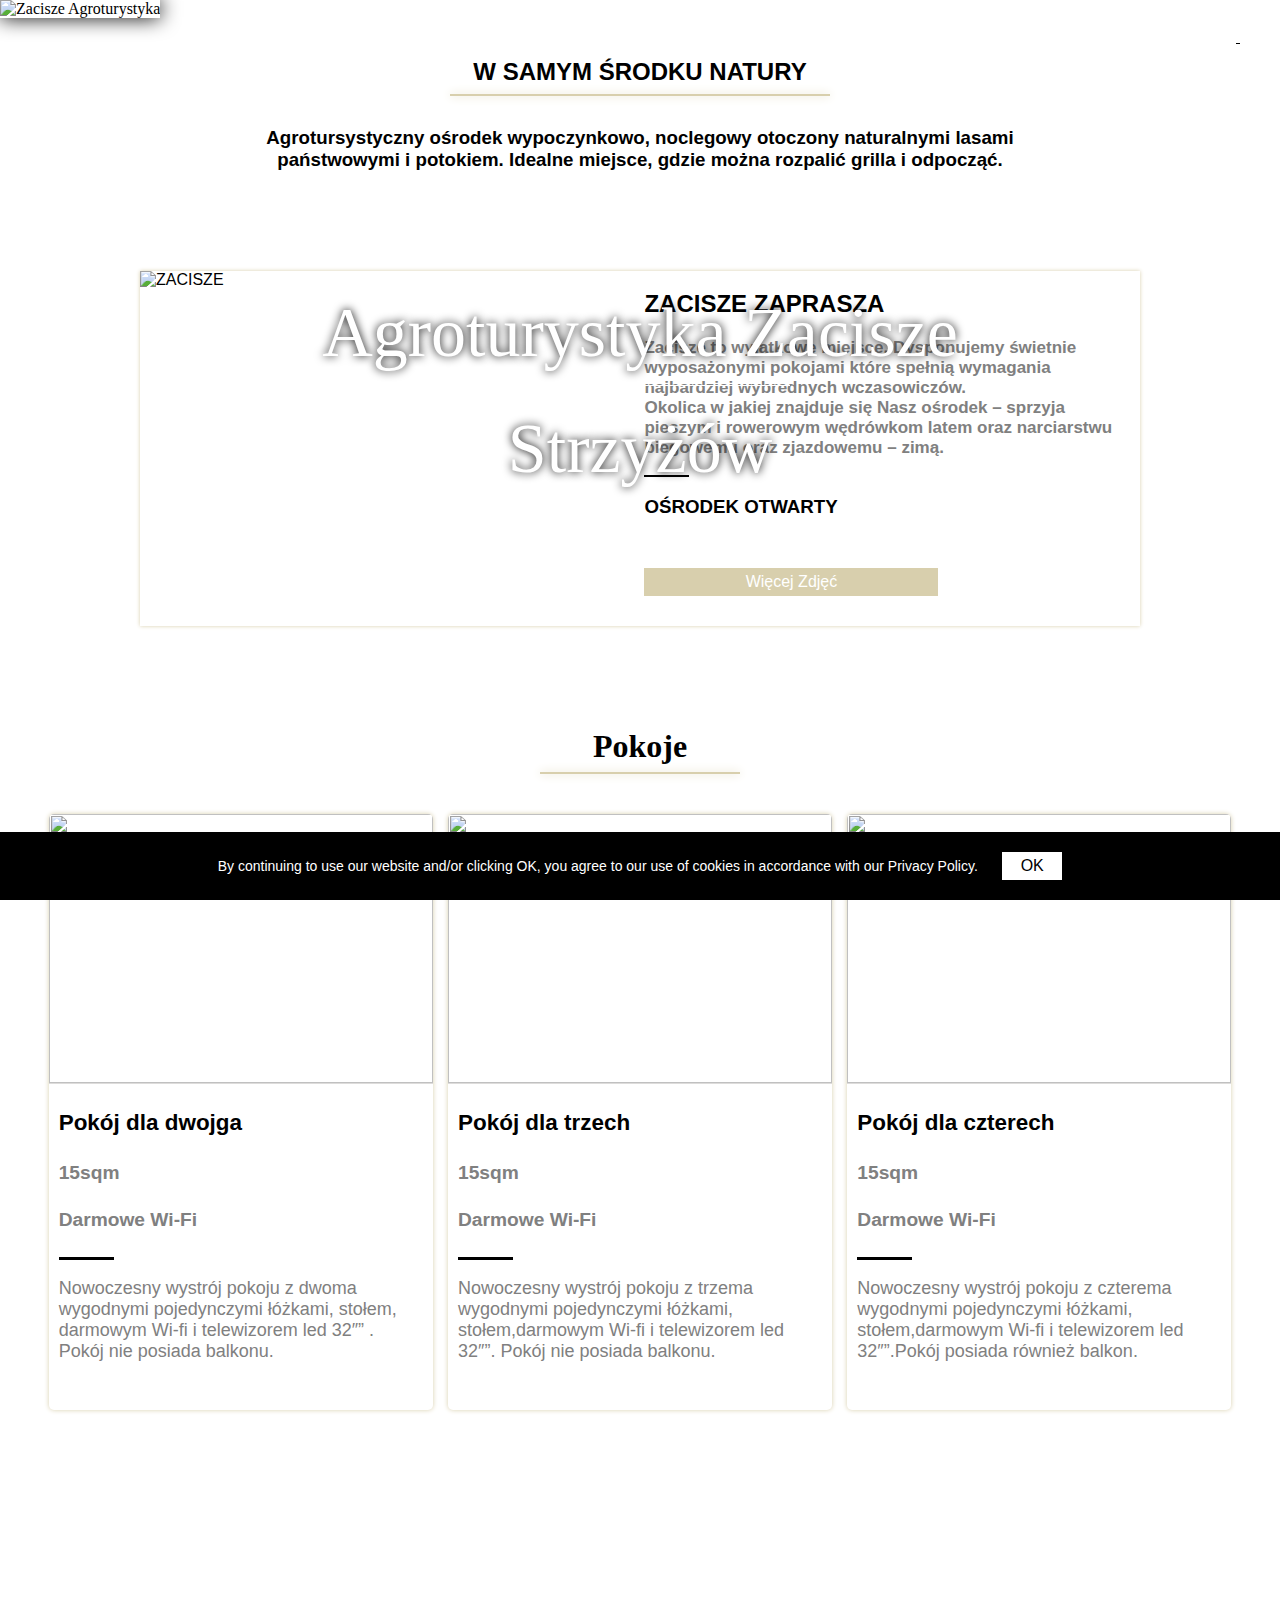
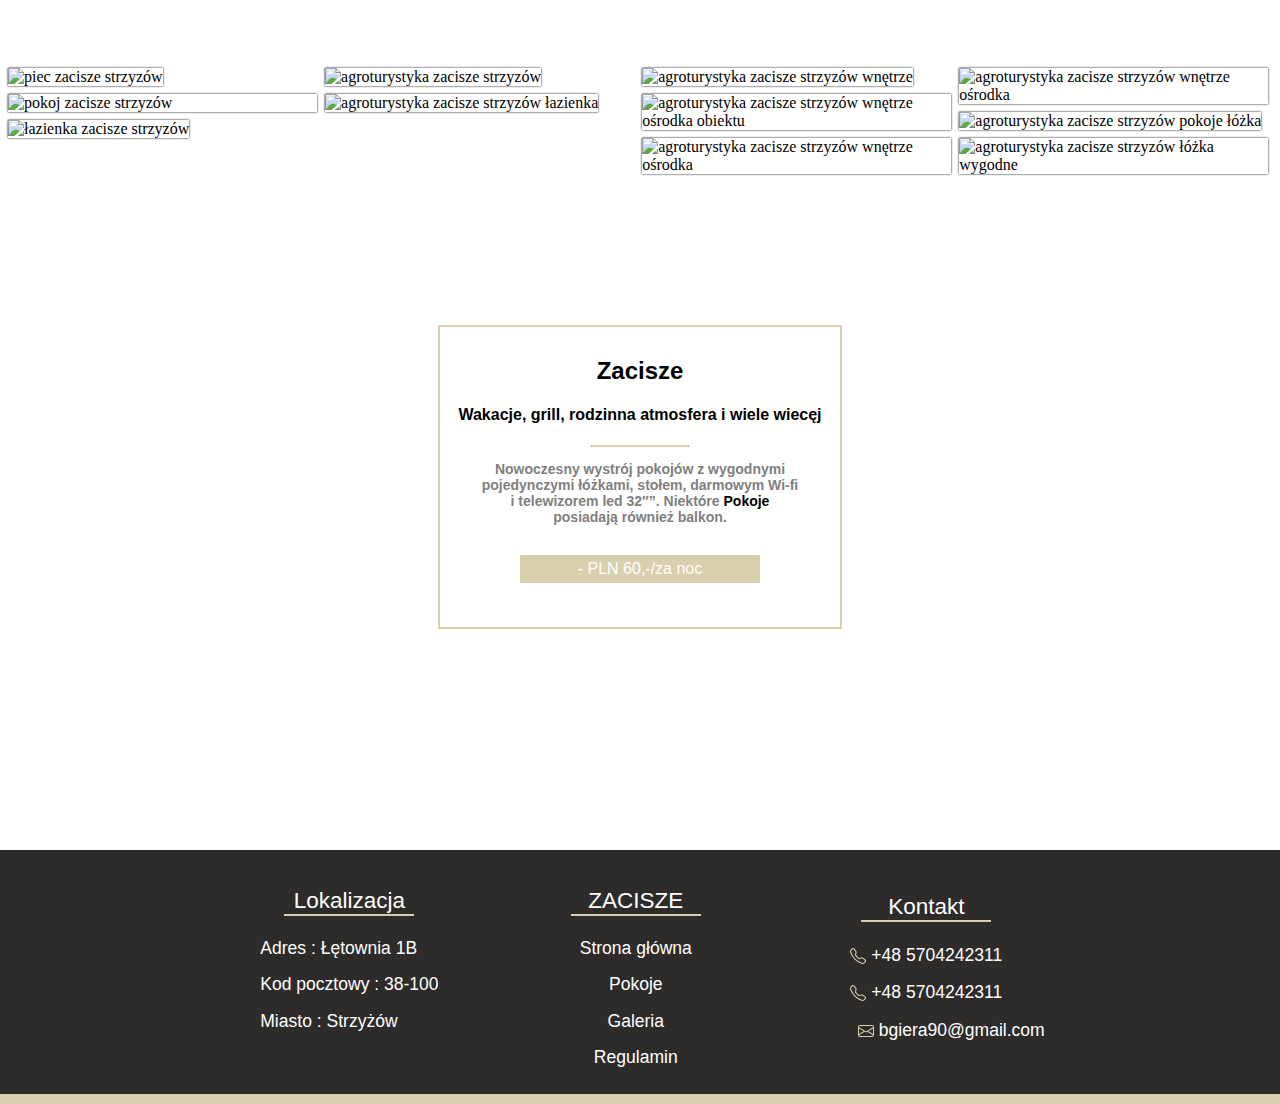
==== commit 1c5e7be5: "Update index.html" ====
--- a/index.html
+++ b/index.html
@@ -325,287 +325,7 @@
 </div>
 </div>
 <div class="the-last-war"></div>  
-  
-  
- <ol style="width: 800px;margin-left: auto;margin-right: auto;font-family: 'Roboto', sans-serif;font-size: 18px;box-shadow: 0 0 2px black;padding: 100px;">
-    <li>Ze względu na bezpieczeństwo przeciwpożarowe zabrania się w pokoju stosowania otwartego ognia.</li>
-    <li>Pokój gościnny wynajmowany jest do użytku Gości na doby.</li>
-    <li>Na potrzeby wynajmu – doba rozpoczyna się o godzinie 14:00, a kończy o godzinie 11:00 dnia następnego.</li>
-    <li>Po przyjeździe do gospodarstwa, należy się zameldować – przedstawiając dokument tożsamości.</li>
-    <li>Na początku i na końcu pobytu dokonana zostanie inwentaryzacja i sprawdzenie stanu pomieszczeń wraz z ich wyposażeniem.</li>
-    <li>Jeśli liczba turystów jest wyższa niż wcześniej ustalono, gospodarz ma prawo :
-      <ul>
-        <li>odmówić przyjęcia dodatkowych osób,</li>
-        <li>odstąpić od umowy z winy turystów.</li>
-      </ul>
-    </li>
-    <li>Gość może korzystać bez dodatkowej opłaty  z pokoju w godzinach wcześniejszych, jeżeli pokój jest wolny.</li>
-    <li>Gość ma prawo pozostawienia swojego bagażu lub sprzętu turystycznego w miejscu wskazanym przez gospodarza, do końca ostatniego dnia pobytu – bez dodatkowej opłaty.</li>
-    <li>Zabrania się nadmiernego hałasowania na terenie Hotelu, powodowania nieprzyjemnych zapachów ani&nbsp;wykonywania innych czynności, które przeszkadzają, szkodzą czy irytują pozostałych Gości Hotelu.</li>
-    <li>Gościom nie wolno dokonywać jakichkolwiek zmian w pokojach hotelowych ich wyposażeniu poza&nbsp;nieznacznym przestawieniem mebli i wyposażenia, nie naruszając przy tym ich funkcjonalności i bezpieczeństwa Gości.</li>
-    <li>Uiszczenie opłaty za pobyt oraz dokonanie obowiązkowego meldunkowego, jest równoznaczne z akceptacją regulaminu przez Gościa.</li>
-    <li>Życzenie przedłużenia pobytu, Gość powinien złożyć najpóźniej na dzień przed upływem terminu najmu – pod warunkiem, że pokój nie został wynajęty innemu gościowi.</li>
-    <li>Turysta otrzymuje do swojej dyspozycji klucz do pokoju i zobowiązany jest go zwrócić w dniu wyjazdu.</li>
-    <li>W godzinach 22.00 -7.00 w pokojach należy zachować ciszę.</li>
-    <li>W całym budynku obowiązuje zakaz palenia.</li>
-    <li>Gospodarze nie ponoszą odpowiedzialności za mienie turysty.</li>
-    <li>Nocowanie w pokojach, osób odwiedzających gościa, jest zabronione – chyba Gość uzgodni tę kwestię z gospodarzem.</li>
-  </ol><ol style="width: 800px;margin-left: auto;margin-right: auto;font-family: 'Roboto', sans-serif;font-size: 18px;box-shadow: 0 0 2px black;padding: 100px;">
-    <li>Ze względu na bezpieczeństwo przeciwpożarowe zabrania się w pokoju stosowania otwartego ognia.</li>
-    <li>Pokój gościnny wynajmowany jest do użytku Gości na doby.</li>
-    <li>Na potrzeby wynajmu – doba rozpoczyna się o godzinie 14:00, a kończy o godzinie 11:00 dnia następnego.</li>
-    <li>Po przyjeździe do gospodarstwa, należy się zameldować – przedstawiając dokument tożsamości.</li>
-    <li>Na początku i na końcu pobytu dokonana zostanie inwentaryzacja i sprawdzenie stanu pomieszczeń wraz z ich wyposażeniem.</li>
-    <li>Jeśli liczba turystów jest wyższa niż wcześniej ustalono, gospodarz ma prawo :
-      <ul>
-        <li>odmówić przyjęcia dodatkowych osób,</li>
-        <li>odstąpić od umowy z winy turystów.</li>
-      </ul>
-    </li>
-    <li>Gość może korzystać bez dodatkowej opłaty  z pokoju w godzinach wcześniejszych, jeżeli pokój jest wolny.</li>
-    <li>Gość ma prawo pozostawienia swojego bagażu lub sprzętu turystycznego w miejscu wskazanym przez gospodarza, do końca ostatniego dnia pobytu – bez dodatkowej opłaty.</li>
-    <li>Zabrania się nadmiernego hałasowania na terenie Hotelu, powodowania nieprzyjemnych zapachów ani&nbsp;wykonywania innych czynności, które przeszkadzają, szkodzą czy irytują pozostałych Gości Hotelu.</li>
-    <li>Gościom nie wolno dokonywać jakichkolwiek zmian w pokojach hotelowych ich wyposażeniu poza&nbsp;nieznacznym przestawieniem mebli i wyposażenia, nie naruszając przy tym ich funkcjonalności i bezpieczeństwa Gości.</li>
-    <li>Uiszczenie opłaty za pobyt oraz dokonanie obowiązkowego meldunkowego, jest równoznaczne z akceptacją regulaminu przez Gościa.</li>
-    <li>Życzenie przedłużenia pobytu, Gość powinien złożyć najpóźniej na dzień przed upływem terminu najmu – pod warunkiem, że pokój nie został wynajęty innemu gościowi.</li>
-    <li>Turysta otrzymuje do swojej dyspozycji klucz do pokoju i zobowiązany jest go zwrócić w dniu wyjazdu.</li>
-    <li>W godzinach 22.00 -7.00 w pokojach należy zachować ciszę.</li>
-    <li>W całym budynku obowiązuje zakaz palenia.</li>
-    <li>Gospodarze nie ponoszą odpowiedzialności za mienie turysty.</li>
-    <li>Nocowanie w pokojach, osób odwiedzających gościa, jest zabronione – chyba Gość uzgodni tę kwestię z gospodarzem.</li>
-  </ol><ol style="width: 800px;margin-left: auto;margin-right: auto;font-family: 'Roboto', sans-serif;font-size: 18px;box-shadow: 0 0 2px black;padding: 100px;">
-    <li>Ze względu na bezpieczeństwo przeciwpożarowe zabrania się w pokoju stosowania otwartego ognia.</li>
-    <li>Pokój gościnny wynajmowany jest do użytku Gości na doby.</li>
-    <li>Na potrzeby wynajmu – doba rozpoczyna się o godzinie 14:00, a kończy o godzinie 11:00 dnia następnego.</li>
-    <li>Po przyjeździe do gospodarstwa, należy się zameldować – przedstawiając dokument tożsamości.</li>
-    <li>Na początku i na końcu pobytu dokonana zostanie inwentaryzacja i sprawdzenie stanu pomieszczeń wraz z ich wyposażeniem.</li>
-    <li>Jeśli liczba turystów jest wyższa niż wcześniej ustalono, gospodarz ma prawo :
-      <ul>
-        <li>odmówić przyjęcia dodatkowych osób,</li>
-        <li>odstąpić od umowy z winy turystów.</li>
-      </ul>
-    </li>
-    <li>Gość może korzystać bez dodatkowej opłaty  z pokoju w godzinach wcześniejszych, jeżeli pokój jest wolny.</li>
-    <li>Gość ma prawo pozostawienia swojego bagażu lub sprzętu turystycznego w miejscu wskazanym przez gospodarza, do końca ostatniego dnia pobytu – bez dodatkowej opłaty.</li>
-    <li>Zabrania się nadmiernego hałasowania na terenie Hotelu, powodowania nieprzyjemnych zapachów ani&nbsp;wykonywania innych czynności, które przeszkadzają, szkodzą czy irytują pozostałych Gości Hotelu.</li>
-    <li>Gościom nie wolno dokonywać jakichkolwiek zmian w pokojach hotelowych ich wyposażeniu poza&nbsp;nieznacznym przestawieniem mebli i wyposażenia, nie naruszając przy tym ich funkcjonalności i bezpieczeństwa Gości.</li>
-    <li>Uiszczenie opłaty za pobyt oraz dokonanie obowiązkowego meldunkowego, jest równoznaczne z akceptacją regulaminu przez Gościa.</li>
-    <li>Życzenie przedłużenia pobytu, Gość powinien złożyć najpóźniej na dzień przed upływem terminu najmu – pod warunkiem, że pokój nie został wynajęty innemu gościowi.</li>
-    <li>Turysta otrzymuje do swojej dyspozycji klucz do pokoju i zobowiązany jest go zwrócić w dniu wyjazdu.</li>
-    <li>W godzinach 22.00 -7.00 w pokojach należy zachować ciszę.</li>
-    <li>W całym budynku obowiązuje zakaz palenia.</li>
-    <li>Gospodarze nie ponoszą odpowiedzialności za mienie turysty.</li>
-    <li>Nocowanie w pokojach, osób odwiedzających gościa, jest zabronione – chyba Gość uzgodni tę kwestię z gospodarzem.</li>
-  </ol><ol style="width: 800px;margin-left: auto;margin-right: auto;font-family: 'Roboto', sans-serif;font-size: 18px;box-shadow: 0 0 2px black;padding: 100px;">
-    <li>Ze względu na bezpieczeństwo przeciwpożarowe zabrania się w pokoju stosowania otwartego ognia.</li>
-    <li>Pokój gościnny wynajmowany jest do użytku Gości na doby.</li>
-    <li>Na potrzeby wynajmu – doba rozpoczyna się o godzinie 14:00, a kończy o godzinie 11:00 dnia następnego.</li>
-    <li>Po przyjeździe do gospodarstwa, należy się zameldować – przedstawiając dokument tożsamości.</li>
-    <li>Na początku i na końcu pobytu dokonana zostanie inwentaryzacja i sprawdzenie stanu pomieszczeń wraz z ich wyposażeniem.</li>
-    <li>Jeśli liczba turystów jest wyższa niż wcześniej ustalono, gospodarz ma prawo :
-      <ul>
-        <li>odmówić przyjęcia dodatkowych osób,</li>
-        <li>odstąpić od umowy z winy turystów.</li>
-      </ul>
-    </li>
-    <li>Gość może korzystać bez dodatkowej opłaty  z pokoju w godzinach wcześniejszych, jeżeli pokój jest wolny.</li>
-    <li>Gość ma prawo pozostawienia swojego bagażu lub sprzętu turystycznego w miejscu wskazanym przez gospodarza, do końca ostatniego dnia pobytu – bez dodatkowej opłaty.</li>
-    <li>Zabrania się nadmiernego hałasowania na terenie Hotelu, powodowania nieprzyjemnych zapachów ani&nbsp;wykonywania innych czynności, które przeszkadzają, szkodzą czy irytują pozostałych Gości Hotelu.</li>
-    <li>Gościom nie wolno dokonywać jakichkolwiek zmian w pokojach hotelowych ich wyposażeniu poza&nbsp;nieznacznym przestawieniem mebli i wyposażenia, nie naruszając przy tym ich funkcjonalności i bezpieczeństwa Gości.</li>
-    <li>Uiszczenie opłaty za pobyt oraz dokonanie obowiązkowego meldunkowego, jest równoznaczne z akceptacją regulaminu przez Gościa.</li>
-    <li>Życzenie przedłużenia pobytu, Gość powinien złożyć najpóźniej na dzień przed upływem terminu najmu – pod warunkiem, że pokój nie został wynajęty innemu gościowi.</li>
-    <li>Turysta otrzymuje do swojej dyspozycji klucz do pokoju i zobowiązany jest go zwrócić w dniu wyjazdu.</li>
-    <li>W godzinach 22.00 -7.00 w pokojach należy zachować ciszę.</li>
-    <li>W całym budynku obowiązuje zakaz palenia.</li>
-    <li>Gospodarze nie ponoszą odpowiedzialności za mienie turysty.</li>
-    <li>Nocowanie w pokojach, osób odwiedzających gościa, jest zabronione – chyba Gość uzgodni tę kwestię z gospodarzem.</li>
-  </ol><ol style="width: 800px;margin-left: auto;margin-right: auto;font-family: 'Roboto', sans-serif;font-size: 18px;box-shadow: 0 0 2px black;padding: 100px;">
-    <li>Ze względu na bezpieczeństwo przeciwpożarowe zabrania się w pokoju stosowania otwartego ognia.</li>
-    <li>Pokój gościnny wynajmowany jest do użytku Gości na doby.</li>
-    <li>Na potrzeby wynajmu – doba rozpoczyna się o godzinie 14:00, a kończy o godzinie 11:00 dnia następnego.</li>
-    <li>Po przyjeździe do gospodarstwa, należy się zameldować – przedstawiając dokument tożsamości.</li>
-    <li>Na początku i na końcu pobytu dokonana zostanie inwentaryzacja i sprawdzenie stanu pomieszczeń wraz z ich wyposażeniem.</li>
-    <li>Jeśli liczba turystów jest wyższa niż wcześniej ustalono, gospodarz ma prawo :
-      <ul>
-        <li>odmówić przyjęcia dodatkowych osób,</li>
-        <li>odstąpić od umowy z winy turystów.</li>
-      </ul>
-    </li>
-    <li>Gość może korzystać bez dodatkowej opłaty  z pokoju w godzinach wcześniejszych, jeżeli pokój jest wolny.</li>
-    <li>Gość ma prawo pozostawienia swojego bagażu lub sprzętu turystycznego w miejscu wskazanym przez gospodarza, do końca ostatniego dnia pobytu – bez dodatkowej opłaty.</li>
-    <li>Zabrania się nadmiernego hałasowania na terenie Hotelu, powodowania nieprzyjemnych zapachów ani&nbsp;wykonywania innych czynności, które przeszkadzają, szkodzą czy irytują pozostałych Gości Hotelu.</li>
-    <li>Gościom nie wolno dokonywać jakichkolwiek zmian w pokojach hotelowych ich wyposażeniu poza&nbsp;nieznacznym przestawieniem mebli i wyposażenia, nie naruszając przy tym ich funkcjonalności i bezpieczeństwa Gości.</li>
-    <li>Uiszczenie opłaty za pobyt oraz dokonanie obowiązkowego meldunkowego, jest równoznaczne z akceptacją regulaminu przez Gościa.</li>
-    <li>Życzenie przedłużenia pobytu, Gość powinien złożyć najpóźniej na dzień przed upływem terminu najmu – pod warunkiem, że pokój nie został wynajęty innemu gościowi.</li>
-    <li>Turysta otrzymuje do swojej dyspozycji klucz do pokoju i zobowiązany jest go zwrócić w dniu wyjazdu.</li>
-    <li>W godzinach 22.00 -7.00 w pokojach należy zachować ciszę.</li>
-    <li>W całym budynku obowiązuje zakaz palenia.</li>
-    <li>Gospodarze nie ponoszą odpowiedzialności za mienie turysty.</li>
-    <li>Nocowanie w pokojach, osób odwiedzających gościa, jest zabronione – chyba Gość uzgodni tę kwestię z gospodarzem.</li>
-  </ol><ol style="width: 800px;margin-left: auto;margin-right: auto;font-family: 'Roboto', sans-serif;font-size: 18px;box-shadow: 0 0 2px black;padding: 100px;">
-    <li>Ze względu na bezpieczeństwo przeciwpożarowe zabrania się w pokoju stosowania otwartego ognia.</li>
-    <li>Pokój gościnny wynajmowany jest do użytku Gości na doby.</li>
-    <li>Na potrzeby wynajmu – doba rozpoczyna się o godzinie 14:00, a kończy o godzinie 11:00 dnia następnego.</li>
-    <li>Po przyjeździe do gospodarstwa, należy się zameldować – przedstawiając dokument tożsamości.</li>
-    <li>Na początku i na końcu pobytu dokonana zostanie inwentaryzacja i sprawdzenie stanu pomieszczeń wraz z ich wyposażeniem.</li>
-    <li>Jeśli liczba turystów jest wyższa niż wcześniej ustalono, gospodarz ma prawo :
-      <ul>
-        <li>odmówić przyjęcia dodatkowych osób,</li>
-        <li>odstąpić od umowy z winy turystów.</li>
-      </ul>
-    </li>
-    <li>Gość może korzystać bez dodatkowej opłaty  z pokoju w godzinach wcześniejszych, jeżeli pokój jest wolny.</li>
-    <li>Gość ma prawo pozostawienia swojego bagażu lub sprzętu turystycznego w miejscu wskazanym przez gospodarza, do końca ostatniego dnia pobytu – bez dodatkowej opłaty.</li>
-    <li>Zabrania się nadmiernego hałasowania na terenie Hotelu, powodowania nieprzyjemnych zapachów ani&nbsp;wykonywania innych czynności, które przeszkadzają, szkodzą czy irytują pozostałych Gości Hotelu.</li>
-    <li>Gościom nie wolno dokonywać jakichkolwiek zmian w pokojach hotelowych ich wyposażeniu poza&nbsp;nieznacznym przestawieniem mebli i wyposażenia, nie naruszając przy tym ich funkcjonalności i bezpieczeństwa Gości.</li>
-    <li>Uiszczenie opłaty za pobyt oraz dokonanie obowiązkowego meldunkowego, jest równoznaczne z akceptacją regulaminu przez Gościa.</li>
-    <li>Życzenie przedłużenia pobytu, Gość powinien złożyć najpóźniej na dzień przed upływem terminu najmu – pod warunkiem, że pokój nie został wynajęty innemu gościowi.</li>
-    <li>Turysta otrzymuje do swojej dyspozycji klucz do pokoju i zobowiązany jest go zwrócić w dniu wyjazdu.</li>
-    <li>W godzinach 22.00 -7.00 w pokojach należy zachować ciszę.</li>
-    <li>W całym budynku obowiązuje zakaz palenia.</li>
-    <li>Gospodarze nie ponoszą odpowiedzialności za mienie turysty.</li>
-    <li>Nocowanie w pokojach, osób odwiedzających gościa, jest zabronione – chyba Gość uzgodni tę kwestię z gospodarzem.</li>
-  </ol><ol style="width: 800px;margin-left: auto;margin-right: auto;font-family: 'Roboto', sans-serif;font-size: 18px;box-shadow: 0 0 2px black;padding: 100px;">
-    <li>Ze względu na bezpieczeństwo przeciwpożarowe zabrania się w pokoju stosowania otwartego ognia.</li>
-    <li>Pokój gościnny wynajmowany jest do użytku Gości na doby.</li>
-    <li>Na potrzeby wynajmu – doba rozpoczyna się o godzinie 14:00, a kończy o godzinie 11:00 dnia następnego.</li>
-    <li>Po przyjeździe do gospodarstwa, należy się zameldować – przedstawiając dokument tożsamości.</li>
-    <li>Na początku i na końcu pobytu dokonana zostanie inwentaryzacja i sprawdzenie stanu pomieszczeń wraz z ich wyposażeniem.</li>
-    <li>Jeśli liczba turystów jest wyższa niż wcześniej ustalono, gospodarz ma prawo :
-      <ul>
-        <li>odmówić przyjęcia dodatkowych osób,</li>
-        <li>odstąpić od umowy z winy turystów.</li>
-      </ul>
-    </li>
-    <li>Gość może korzystać bez dodatkowej opłaty  z pokoju w godzinach wcześniejszych, jeżeli pokój jest wolny.</li>
-    <li>Gość ma prawo pozostawienia swojego bagażu lub sprzętu turystycznego w miejscu wskazanym przez gospodarza, do końca ostatniego dnia pobytu – bez dodatkowej opłaty.</li>
-    <li>Zabrania się nadmiernego hałasowania na terenie Hotelu, powodowania nieprzyjemnych zapachów ani&nbsp;wykonywania innych czynności, które przeszkadzają, szkodzą czy irytują pozostałych Gości Hotelu.</li>
-    <li>Gościom nie wolno dokonywać jakichkolwiek zmian w pokojach hotelowych ich wyposażeniu poza&nbsp;nieznacznym przestawieniem mebli i wyposażenia, nie naruszając przy tym ich funkcjonalności i bezpieczeństwa Gości.</li>
-    <li>Uiszczenie opłaty za pobyt oraz dokonanie obowiązkowego meldunkowego, jest równoznaczne z akceptacją regulaminu przez Gościa.</li>
-    <li>Życzenie przedłużenia pobytu, Gość powinien złożyć najpóźniej na dzień przed upływem terminu najmu – pod warunkiem, że pokój nie został wynajęty innemu gościowi.</li>
-    <li>Turysta otrzymuje do swojej dyspozycji klucz do pokoju i zobowiązany jest go zwrócić w dniu wyjazdu.</li>
-    <li>W godzinach 22.00 -7.00 w pokojach należy zachować ciszę.</li>
-    <li>W całym budynku obowiązuje zakaz palenia.</li>
-    <li>Gospodarze nie ponoszą odpowiedzialności za mienie turysty.</li>
-    <li>Nocowanie w pokojach, osób odwiedzających gościa, jest zabronione – chyba Gość uzgodni tę kwestię z gospodarzem.</li>
-  </ol><ol style="width: 800px;margin-left: auto;margin-right: auto;font-family: 'Roboto', sans-serif;font-size: 18px;box-shadow: 0 0 2px black;padding: 100px;">
-    <li>Ze względu na bezpieczeństwo przeciwpożarowe zabrania się w pokoju stosowania otwartego ognia.</li>
-    <li>Pokój gościnny wynajmowany jest do użytku Gości na doby.</li>
-    <li>Na potrzeby wynajmu – doba rozpoczyna się o godzinie 14:00, a kończy o godzinie 11:00 dnia następnego.</li>
-    <li>Po przyjeździe do gospodarstwa, należy się zameldować – przedstawiając dokument tożsamości.</li>
-    <li>Na początku i na końcu pobytu dokonana zostanie inwentaryzacja i sprawdzenie stanu pomieszczeń wraz z ich wyposażeniem.</li>
-    <li>Jeśli liczba turystów jest wyższa niż wcześniej ustalono, gospodarz ma prawo :
-      <ul>
-        <li>odmówić przyjęcia dodatkowych osób,</li>
-        <li>odstąpić od umowy z winy turystów.</li>
-      </ul>
-    </li>
-    <li>Gość może korzystać bez dodatkowej opłaty  z pokoju w godzinach wcześniejszych, jeżeli pokój jest wolny.</li>
-    <li>Gość ma prawo pozostawienia swojego bagażu lub sprzętu turystycznego w miejscu wskazanym przez gospodarza, do końca ostatniego dnia pobytu – bez dodatkowej opłaty.</li>
-    <li>Zabrania się nadmiernego hałasowania na terenie Hotelu, powodowania nieprzyjemnych zapachów ani&nbsp;wykonywania innych czynności, które przeszkadzają, szkodzą czy irytują pozostałych Gości Hotelu.</li>
-    <li>Gościom nie wolno dokonywać jakichkolwiek zmian w pokojach hotelowych ich wyposażeniu poza&nbsp;nieznacznym przestawieniem mebli i wyposażenia, nie naruszając przy tym ich funkcjonalności i bezpieczeństwa Gości.</li>
-    <li>Uiszczenie opłaty za pobyt oraz dokonanie obowiązkowego meldunkowego, jest równoznaczne z akceptacją regulaminu przez Gościa.</li>
-    <li>Życzenie przedłużenia pobytu, Gość powinien złożyć najpóźniej na dzień przed upływem terminu najmu – pod warunkiem, że pokój nie został wynajęty innemu gościowi.</li>
-    <li>Turysta otrzymuje do swojej dyspozycji klucz do pokoju i zobowiązany jest go zwrócić w dniu wyjazdu.</li>
-    <li>W godzinach 22.00 -7.00 w pokojach należy zachować ciszę.</li>
-    <li>W całym budynku obowiązuje zakaz palenia.</li>
-    <li>Gospodarze nie ponoszą odpowiedzialności za mienie turysty.</li>
-    <li>Nocowanie w pokojach, osób odwiedzających gościa, jest zabronione – chyba Gość uzgodni tę kwestię z gospodarzem.</li>
-  </ol><ol style="width: 800px;margin-left: auto;margin-right: auto;font-family: 'Roboto', sans-serif;font-size: 18px;box-shadow: 0 0 2px black;padding: 100px;">
-    <li>Ze względu na bezpieczeństwo przeciwpożarowe zabrania się w pokoju stosowania otwartego ognia.</li>
-    <li>Pokój gościnny wynajmowany jest do użytku Gości na doby.</li>
-    <li>Na potrzeby wynajmu – doba rozpoczyna się o godzinie 14:00, a kończy o godzinie 11:00 dnia następnego.</li>
-    <li>Po przyjeździe do gospodarstwa, należy się zameldować – przedstawiając dokument tożsamości.</li>
-    <li>Na początku i na końcu pobytu dokonana zostanie inwentaryzacja i sprawdzenie stanu pomieszczeń wraz z ich wyposażeniem.</li>
-    <li>Jeśli liczba turystów jest wyższa niż wcześniej ustalono, gospodarz ma prawo :
-      <ul>
-        <li>odmówić przyjęcia dodatkowych osób,</li>
-        <li>odstąpić od umowy z winy turystów.</li>
-      </ul>
-    </li>
-    <li>Gość może korzystać bez dodatkowej opłaty  z pokoju w godzinach wcześniejszych, jeżeli pokój jest wolny.</li>
-    <li>Gość ma prawo pozostawienia swojego bagażu lub sprzętu turystycznego w miejscu wskazanym przez gospodarza, do końca ostatniego dnia pobytu – bez dodatkowej opłaty.</li>
-    <li>Zabrania się nadmiernego hałasowania na terenie Hotelu, powodowania nieprzyjemnych zapachów ani&nbsp;wykonywania innych czynności, które przeszkadzają, szkodzą czy irytują pozostałych Gości Hotelu.</li>
-    <li>Gościom nie wolno dokonywać jakichkolwiek zmian w pokojach hotelowych ich wyposażeniu poza&nbsp;nieznacznym przestawieniem mebli i wyposażenia, nie naruszając przy tym ich funkcjonalności i bezpieczeństwa Gości.</li>
-    <li>Uiszczenie opłaty za pobyt oraz dokonanie obowiązkowego meldunkowego, jest równoznaczne z akceptacją regulaminu przez Gościa.</li>
-    <li>Życzenie przedłużenia pobytu, Gość powinien złożyć najpóźniej na dzień przed upływem terminu najmu – pod warunkiem, że pokój nie został wynajęty innemu gościowi.</li>
-    <li>Turysta otrzymuje do swojej dyspozycji klucz do pokoju i zobowiązany jest go zwrócić w dniu wyjazdu.</li>
-    <li>W godzinach 22.00 -7.00 w pokojach należy zachować ciszę.</li>
-    <li>W całym budynku obowiązuje zakaz palenia.</li>
-    <li>Gospodarze nie ponoszą odpowiedzialności za mienie turysty.</li>
-    <li>Nocowanie w pokojach, osób odwiedzających gościa, jest zabronione – chyba Gość uzgodni tę kwestię z gospodarzem.</li>
-  </ol><ol style="width: 800px;margin-left: auto;margin-right: auto;font-family: 'Roboto', sans-serif;font-size: 18px;box-shadow: 0 0 2px black;padding: 100px;">
-    <li>Ze względu na bezpieczeństwo przeciwpożarowe zabrania się w pokoju stosowania otwartego ognia.</li>
-    <li>Pokój gościnny wynajmowany jest do użytku Gości na doby.</li>
-    <li>Na potrzeby wynajmu – doba rozpoczyna się o godzinie 14:00, a kończy o godzinie 11:00 dnia następnego.</li>
-    <li>Po przyjeździe do gospodarstwa, należy się zameldować – przedstawiając dokument tożsamości.</li>
-    <li>Na początku i na końcu pobytu dokonana zostanie inwentaryzacja i sprawdzenie stanu pomieszczeń wraz z ich wyposażeniem.</li>
-    <li>Jeśli liczba turystów jest wyższa niż wcześniej ustalono, gospodarz ma prawo :
-      <ul>
-        <li>odmówić przyjęcia dodatkowych osób,</li>
-        <li>odstąpić od umowy z winy turystów.</li>
-      </ul>
-    </li>
-    <li>Gość może korzystać bez dodatkowej opłaty  z pokoju w godzinach wcześniejszych, jeżeli pokój jest wolny.</li>
-    <li>Gość ma prawo pozostawienia swojego bagażu lub sprzętu turystycznego w miejscu wskazanym przez gospodarza, do końca ostatniego dnia pobytu – bez dodatkowej opłaty.</li>
-    <li>Zabrania się nadmiernego hałasowania na terenie Hotelu, powodowania nieprzyjemnych zapachów ani&nbsp;wykonywania innych czynności, które przeszkadzają, szkodzą czy irytują pozostałych Gości Hotelu.</li>
-    <li>Gościom nie wolno dokonywać jakichkolwiek zmian w pokojach hotelowych ich wyposażeniu poza&nbsp;nieznacznym przestawieniem mebli i wyposażenia, nie naruszając przy tym ich funkcjonalności i bezpieczeństwa Gości.</li>
-    <li>Uiszczenie opłaty za pobyt oraz dokonanie obowiązkowego meldunkowego, jest równoznaczne z akceptacją regulaminu przez Gościa.</li>
-    <li>Życzenie przedłużenia pobytu, Gość powinien złożyć najpóźniej na dzień przed upływem terminu najmu – pod warunkiem, że pokój nie został wynajęty innemu gościowi.</li>
-    <li>Turysta otrzymuje do swojej dyspozycji klucz do pokoju i zobowiązany jest go zwrócić w dniu wyjazdu.</li>
-    <li>W godzinach 22.00 -7.00 w pokojach należy zachować ciszę.</li>
-    <li>W całym budynku obowiązuje zakaz palenia.</li>
-    <li>Gospodarze nie ponoszą odpowiedzialności za mienie turysty.</li>
-    <li>Nocowanie w pokojach, osób odwiedzających gościa, jest zabronione – chyba Gość uzgodni tę kwestię z gospodarzem.</li>
-  </ol><ol style="width: 800px;margin-left: auto;margin-right: auto;font-family: 'Roboto', sans-serif;font-size: 18px;box-shadow: 0 0 2px black;padding: 100px;">
-    <li>Ze względu na bezpieczeństwo przeciwpożarowe zabrania się w pokoju stosowania otwartego ognia.</li>
-    <li>Pokój gościnny wynajmowany jest do użytku Gości na doby.</li>
-    <li>Na potrzeby wynajmu – doba rozpoczyna się o godzinie 14:00, a kończy o godzinie 11:00 dnia następnego.</li>
-    <li>Po przyjeździe do gospodarstwa, należy się zameldować – przedstawiając dokument tożsamości.</li>
-    <li>Na początku i na końcu pobytu dokonana zostanie inwentaryzacja i sprawdzenie stanu pomieszczeń wraz z ich wyposażeniem.</li>
-    <li>Jeśli liczba turystów jest wyższa niż wcześniej ustalono, gospodarz ma prawo :
-      <ul>
-        <li>odmówić przyjęcia dodatkowych osób,</li>
-        <li>odstąpić od umowy z winy turystów.</li>
-      </ul>
-    </li>
-    <li>Gość może korzystać bez dodatkowej opłaty  z pokoju w godzinach wcześniejszych, jeżeli pokój jest wolny.</li>
-    <li>Gość ma prawo pozostawienia swojego bagażu lub sprzętu turystycznego w miejscu wskazanym przez gospodarza, do końca ostatniego dnia pobytu – bez dodatkowej opłaty.</li>
-    <li>Zabrania się nadmiernego hałasowania na terenie Hotelu, powodowania nieprzyjemnych zapachów ani&nbsp;wykonywania innych czynności, które przeszkadzają, szkodzą czy irytują pozostałych Gości Hotelu.</li>
-    <li>Gościom nie wolno dokonywać jakichkolwiek zmian w pokojach hotelowych ich wyposażeniu poza&nbsp;nieznacznym przestawieniem mebli i wyposażenia, nie naruszając przy tym ich funkcjonalności i bezpieczeństwa Gości.</li>
-    <li>Uiszczenie opłaty za pobyt oraz dokonanie obowiązkowego meldunkowego, jest równoznaczne z akceptacją regulaminu przez Gościa.</li>
-    <li>Życzenie przedłużenia pobytu, Gość powinien złożyć najpóźniej na dzień przed upływem terminu najmu – pod warunkiem, że pokój nie został wynajęty innemu gościowi.</li>
-    <li>Turysta otrzymuje do swojej dyspozycji klucz do pokoju i zobowiązany jest go zwrócić w dniu wyjazdu.</li>
-    <li>W godzinach 22.00 -7.00 w pokojach należy zachować ciszę.</li>
-    <li>W całym budynku obowiązuje zakaz palenia.</li>
-    <li>Gospodarze nie ponoszą odpowiedzialności za mienie turysty.</li>
-    <li>Nocowanie w pokojach, osób odwiedzających gościa, jest zabronione – chyba Gość uzgodni tę kwestię z gospodarzem.</li>
-  </ol><ol style="width: 800px;margin-left: auto;margin-right: auto;font-family: 'Roboto', sans-serif;font-size: 18px;box-shadow: 0 0 2px black;padding: 100px;">
-    <li>Ze względu na bezpieczeństwo przeciwpożarowe zabrania się w pokoju stosowania otwartego ognia.</li>
-    <li>Pokój gościnny wynajmowany jest do użytku Gości na doby.</li>
-    <li>Na potrzeby wynajmu – doba rozpoczyna się o godzinie 14:00, a kończy o godzinie 11:00 dnia następnego.</li>
-    <li>Po przyjeździe do gospodarstwa, należy się zameldować – przedstawiając dokument tożsamości.</li>
-    <li>Na początku i na końcu pobytu dokonana zostanie inwentaryzacja i sprawdzenie stanu pomieszczeń wraz z ich wyposażeniem.</li>
-    <li>Jeśli liczba turystów jest wyższa niż wcześniej ustalono, gospodarz ma prawo :
-      <ul>
-        <li>odmówić przyjęcia dodatkowych osób,</li>
-        <li>odstąpić od umowy z winy turystów.</li>
-      </ul>
-    </li>
-    <li>Gość może korzystać bez dodatkowej opłaty  z pokoju w godzinach wcześniejszych, jeżeli pokój jest wolny.</li>
-    <li>Gość ma prawo pozostawienia swojego bagażu lub sprzętu turystycznego w miejscu wskazanym przez gospodarza, do końca ostatniego dnia pobytu – bez dodatkowej opłaty.</li>
-    <li>Zabrania się nadmiernego hałasowania na terenie Hotelu, powodowania nieprzyjemnych zapachów ani&nbsp;wykonywania innych czynności, które przeszkadzają, szkodzą czy irytują pozostałych Gości Hotelu.</li>
-    <li>Gościom nie wolno dokonywać jakichkolwiek zmian w pokojach hotelowych ich wyposażeniu poza&nbsp;nieznacznym przestawieniem mebli i wyposażenia, nie naruszając przy tym ich funkcjonalności i bezpieczeństwa Gości.</li>
-    <li>Uiszczenie opłaty za pobyt oraz dokonanie obowiązkowego meldunkowego, jest równoznaczne z akceptacją regulaminu przez Gościa.</li>
-    <li>Życzenie przedłużenia pobytu, Gość powinien złożyć najpóźniej na dzień przed upływem terminu najmu – pod warunkiem, że pokój nie został wynajęty innemu gościowi.</li>
-    <li>Turysta otrzymuje do swojej dyspozycji klucz do pokoju i zobowiązany jest go zwrócić w dniu wyjazdu.</li>
-    <li>W godzinach 22.00 -7.00 w pokojach należy zachować ciszę.</li>
-    <li>W całym budynku obowiązuje zakaz palenia.</li>
-    <li>Gospodarze nie ponoszą odpowiedzialności za mienie turysty.</li>
-    <li>Nocowanie w pokojach, osób odwiedzających gościa, jest zabronione – chyba Gość uzgodni tę kwestię z gospodarzem.</li>
-  </ol> 
-  
-  
+
 <script async src="script.js"></script>
 <script async src="menu.js"></script>
 </body>
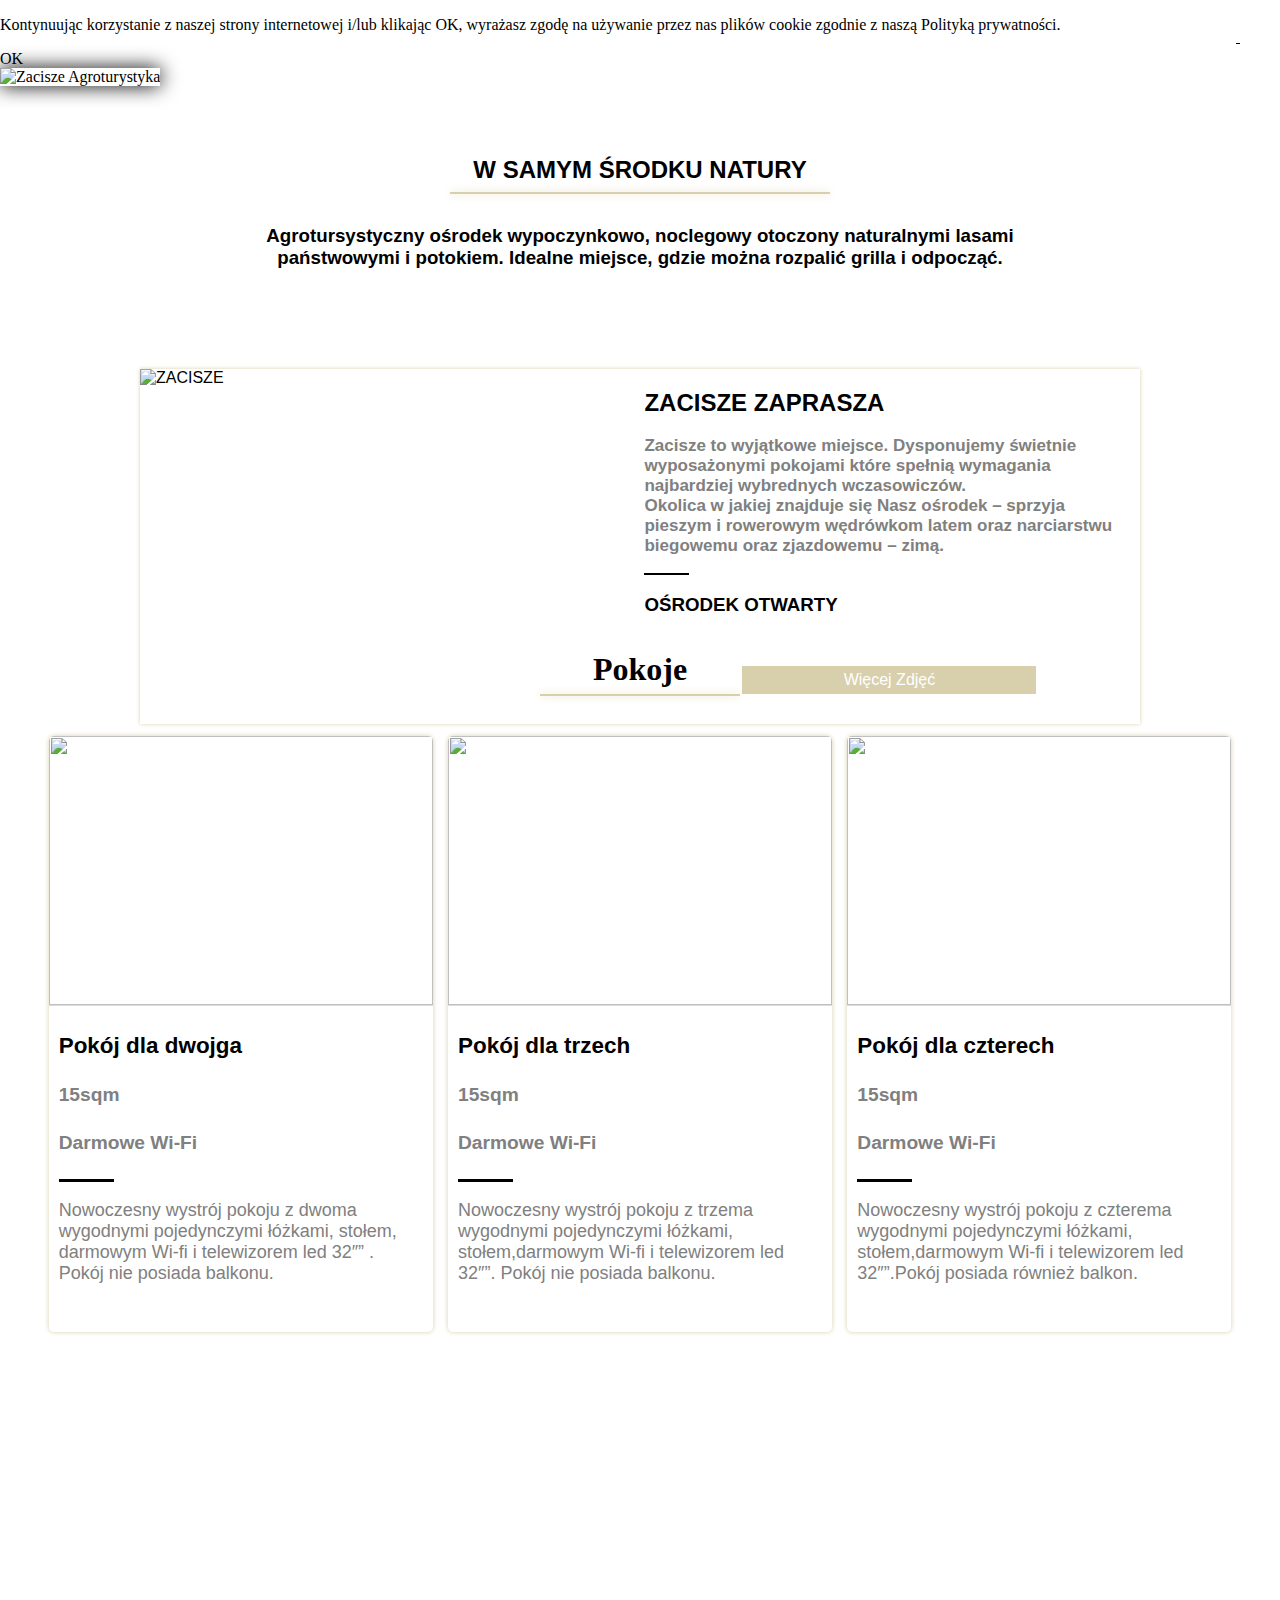
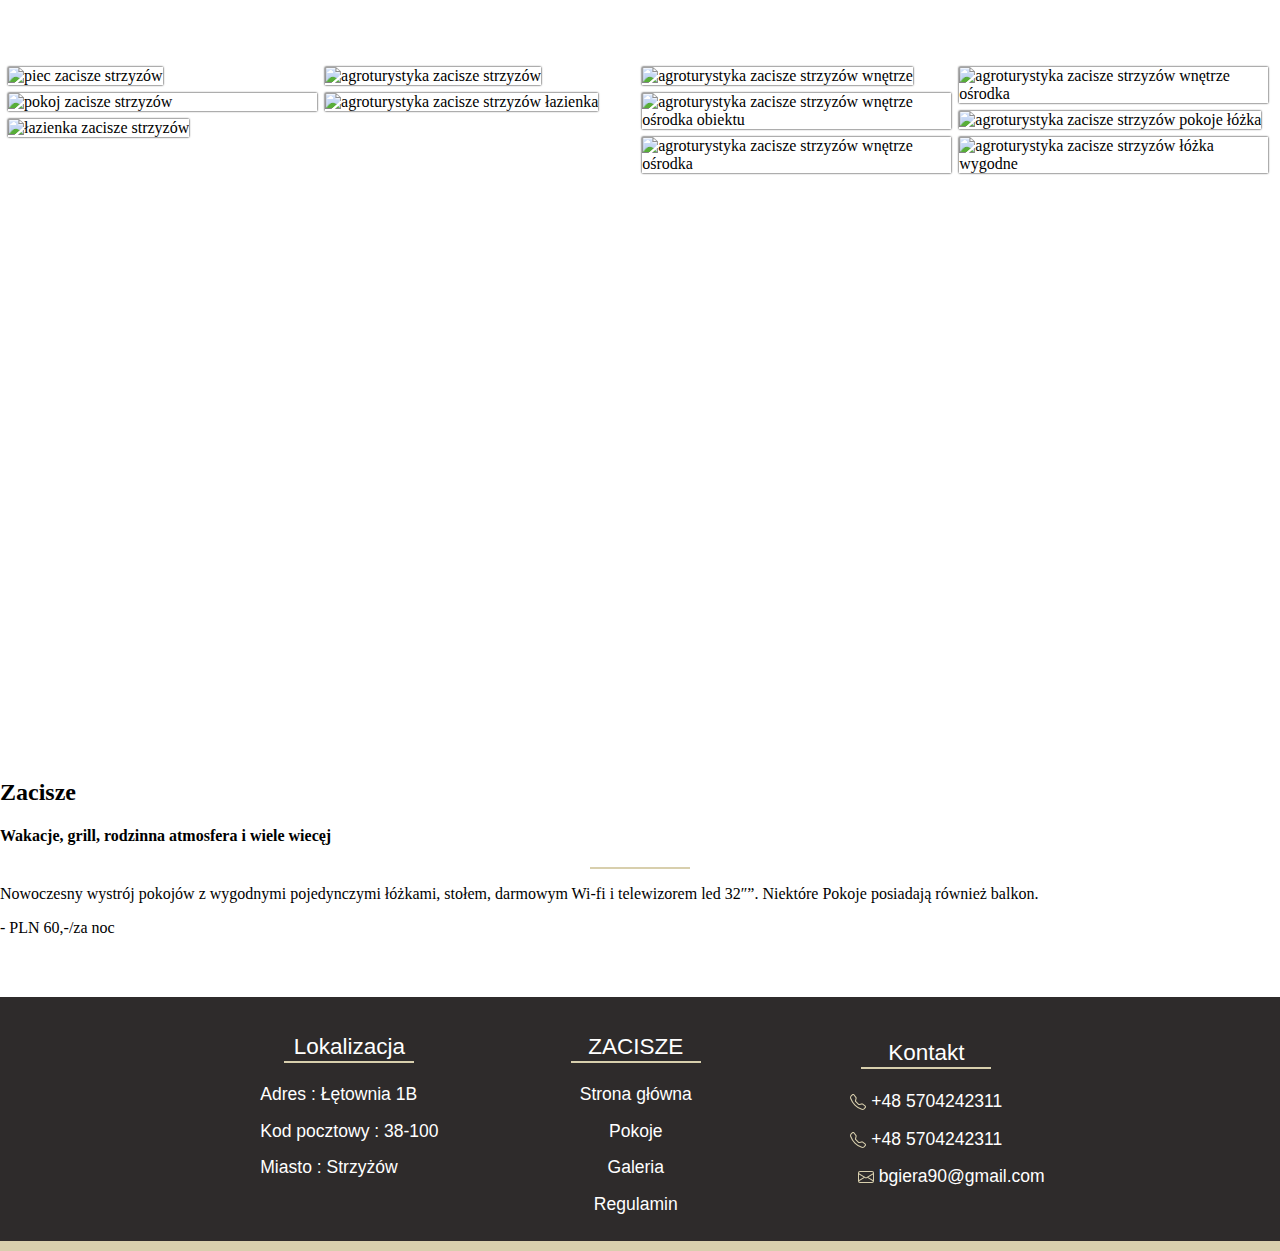
==== commit ee98582b: "Update index.html" ====
--- a/index.html
+++ b/index.html
@@ -19,25 +19,34 @@
 <meta property="og:image" content="https://ik.imagekit.io/thfj45zrpnsw/start-photo-min_F8PE3Yv9H.webp?ik-sdk-version=javascript-1.4.3&updatedAt=1648978050725">
 <meta property="og:image:width" content="2000">
 <meta property="og:image:height" content="2030">
-  <!-- Global site tag (gtag.js) - Google Analytics -->
-<script async src="https://www.googletagmanager.com/gtag/js?id=G-PQHC65EQZP"></script>
-<script>
-  window.dataLayer = window.dataLayer || [];
-  function gtag(){dataLayer.push(arguments);}
-  gtag('js', new Date());
-
-  gtag('config', 'G-PQHC65EQZP');
-</script>
-<link rel="stylesheet" href="style.css">
+ <!-- Global site tag (gtag.js) - Google Analytics -->
+ <script async src="https://www.googletagmanager.com/gtag/js?id=G-PQHC65EQZP"></script>
+ <script>
+   window.dataLayer = window.dataLayer || [];
+   function gtag(){dataLayer.push(arguments);}
+   gtag('js', new Date());
+ 
+   gtag('config', 'G-PQHC65EQZP');
+ </script>
+<link rel="stylesheet" href="stylist.css">
+
+
 </head>
 <body> 
 <!--Copyright © 2022 .All rights reserved.-->
-<!--Author: Bartłomiej Giera  at the age of 15 -->
+<!--Author: Bartłomiej Giera-->
+
+
+
+
+
+
+
 <div class="cookies-bar " id="takz"  >
-<p>By continuing to use our website and/or clicking OK, you agree to our use of cookies in accordance with our Privacy Policy.</p>
+<p>Kontynuując korzystanie z naszej strony internetowej i/lub klikając OK, wyrażasz zgodę na używanie przez nas plików cookie zgodnie z naszą Polityką prywatności.</p>
 <div class="btn-cook" onclick="document.getElementById('takz').style.display = 'none';">OK</div>
 </div>
-<div class="klasyka-gatunku" id="taks" style="opacity: 1;transition: 400ms;">
+<div class="klasyka-gatunku" id="taks" style="opacity: 1;transition: 400ms;display: none;">
 <h1 class="logos">Agroturystyka Zacisze</h1>
 <div class="kreska2"></div>
 <h2 class="logos">Strzyżów</h2>
@@ -149,7 +158,18 @@
 <div class="druga-rozmazana-kreska"></div>
 <div class="container">
 <div class="pokoje">
-<div class="pokoj upo1"><img src="img/zwebp/pokoj4-2-min.webp"  alt="" loading="lazy">
+<div class="pokoj upo1">
+
+  
+  <picture>
+    <source media="(max-width: 640px)" srcset="https://ik.imagekit.io/thfj45zrpnsw/zacisze-photos-640px/pokoj4-640px-min_fENgZaTup6.jpg?ik-sdk-version=javascript-1.4.3&updatedAt=1649190336087">
+    <source media="(max-width: 1024px)" srcset="https://ik.imagekit.io/thfj45zrpnsw/zacisze-photos-1024px/pokoj4-1024px-min_eh5-gg5Iy.jpg?ik-sdk-version=javascript-1.4.3&updatedAt=1649190383330">
+    <source media="(max-width: 1280px)" srcset="https://ik.imagekit.io/thfj45zrpnsw/zacisze-photos-1280px/pokoj4-1280px-min_zZa6JORXx.jpg?ik-sdk-version=javascript-1.4.3&updatedAt=1649190406839">
+    <source media="(max-width: 1600px)" srcset="https://ik.imagekit.io/thfj45zrpnsw/zacisze-photos-1600px/pokoj4-1600px-min_beAMD5J9-.jpg?ik-sdk-version=javascript-1.4.3&updatedAt=1649190433125">
+    <source media="(min-width: 1601px)" srcset="https://ik.imagekit.io/thfj45zrpnsw/zacisze-photos-1600px/pokoj4-1600px-min_beAMD5J9-.jpg?ik-sdk-version=javascript-1.4.3&updatedAt=1649190433125">
+    <img src="https://ik.imagekit.io/thfj45zrpnsw/zacisze-photos-1600px/pokoj4-1600px-min_beAMD5J9-.jpg?ik-sdk-version=javascript-1.4.3&updatedAt=1649190433125"  alt="" loading="lazy">
+  </picture>
+
 <h3>Pokój dla dwojga</h3>
 <h4>15sqm</h4>
 <h4>Darmowe Wi-Fi</h4>
@@ -157,7 +177,17 @@
 <p>Nowoczesny wystrój pokoju
 z dwoma wygodnymi pojedynczymi łóżkami, stołem, darmowym Wi-fi i telewizorem  led 32″” . Pokój nie posiada balkonu.</p>
 </div>
-<div class="pokoj upo2"><img src="img/zwebp/pokoj4-min.webp"  alt="" loading="lazy">
+<div class="pokoj upo2">
+
+  <picture>
+    <source media="(max-width: 640px)" srcset="https://ik.imagekit.io/thfj45zrpnsw/zacisze-photos-640px/20210814_154808-640px-min_Jrk1NxDXmh.jpg?ik-sdk-version=javascript-1.4.3&updatedAt=1649190334532">
+    <source media="(max-width: 1024px)" srcset="https://ik.imagekit.io/thfj45zrpnsw/zacisze-photos-1024px/20210814_154808-1024px-min_B-9yA14BZ.jpg?ik-sdk-version=javascript-1.4.3&updatedAt=1649190381446">
+    <source media="(max-width: 1280px)" srcset="https://ik.imagekit.io/thfj45zrpnsw/zacisze-photos-1280px/20210814_154808-1280px-min_HPiaERHdZT.jpg?ik-sdk-version=javascript-1.4.3&updatedAt=1649190405146">
+    <source media="(max-width: 1600px)" srcset="https://ik.imagekit.io/thfj45zrpnsw/20210814_154808-min_Msbma2diE.webp?ik-sdk-version=javascript-1.4.3&updatedAt=1648978256682">
+    <source media="(min-width: 1601px)" srcset="https://ik.imagekit.io/thfj45zrpnsw/20210814_154808-min_Msbma2diE.webp?ik-sdk-version=javascript-1.4.3&updatedAt=1648978256682">
+    <img src="https://ik.imagekit.io/thfj45zrpnsw/20210814_154808-min_Msbma2diE.webp?ik-sdk-version=javascript-1.4.3&updatedAt=1648978256682"  alt="" loading="lazy">
+  </picture>
+
 <h3>Pokój dla trzech </h3>
 <h4>15sqm</h4>
 <h4>Darmowe Wi-Fi</h4>
@@ -165,7 +195,18 @@
 <p>Nowoczesny wystrój pokoju
 z trzema wygodnymi pojedynczymi łóżkami, stołem,darmowym Wi-fi i telewizorem  led 32″”. Pokój nie posiada balkonu.</p>
 </div>
-<div class="pokoj upo3"><img src="img/zwebp/20210814_154717-min.webp"  alt="" loading="lazy">
+<div class="pokoj upo3">
+
+  <picture>
+    <source media="(max-width: 640px)" srcset="https://ik.imagekit.io/thfj45zrpnsw/zacisze-photos-640px/20210814_154717-640px-min_o22tFQeXW.jpg?ik-sdk-version=javascript-1.4.3&updatedAt=1649190334487">
+    <source media="(max-width: 1024px)" srcset="https://ik.imagekit.io/thfj45zrpnsw/zacisze-photos-1024px/20210814_154808-1024px-min_B-9yA14BZ.jpg?ik-sdk-version=javascript-1.4.3&updatedAt=1649190381446">
+    <source media="(max-width: 1280px)" srcset="https://ik.imagekit.io/thfj45zrpnsw/zacisze-photos-1280px/20210814_154717-1280px-min_mtPq33Bx61.jpg?ik-sdk-version=javascript-1.4.3&updatedAt=1649190405048">
+    <source media="(max-width: 1600px)" srcset="https://ik.imagekit.io/thfj45zrpnsw/zacisze-photos-1600px/20210814_154717-1600px-min_z1Vqkl-44.jpg?ik-sdk-version=javascript-1.4.3&updatedAt=1649190431309">
+    <source media="(min-width: 1601px)" srcset="https://ik.imagekit.io/thfj45zrpnsw/zacisze-photos-1600px/20210814_154717-1600px-min_z1Vqkl-44.jpg?ik-sdk-version=javascript-1.4.3&updatedAt=1649190431309">
+    <img src="https://ik.imagekit.io/thfj45zrpnsw/zacisze-photos-1600px/20210814_154717-1600px-min_z1Vqkl-44.jpg?ik-sdk-version=javascript-1.4.3&updatedAt=1649190431309"  alt="" loading="lazy">
+
+  </picture>
+
 <h3>Pokój dla czterech</h3>
 <h4>15sqm</h4>
 <h4>Darmowe Wi-Fi</h4>
@@ -324,8 +365,7 @@
 </div>
 </div>
 </div>
-<div class="the-last-war"></div>  
-
+<div class="the-last-war"></div>        
 <script async src="script.js"></script>
 <script async src="menu.js"></script>
 </body>
--- a/stylist.css
+++ b/stylist.css
@@ -0,0 +1,287 @@
+
+
+
+body{margin:0;overflow-x:hidden;scroll-behavior:smooth;}
+
+.row {
+  margin-top: 200px;
+  height: 700px;
+  overflow-y: hidden;
+  display: flex;
+  flex-wrap: wrap;
+  padding: 0 4px;
+  }
+  
+  /* Create four equal columns that sits next to each other */
+  .column {
+  flex: 24.5%;
+  max-width:24.5%;
+  padding: 0 4px;
+  }
+  
+  .column img {
+  margin-top: 8px;
+  vertical-align: middle;
+  width: 100%;
+  box-shadow: 0 0 2px black;
+  }
+  
+  /* Responsive layout - makes a two column-layout instead of four columns */
+  @media screen and (max-width: 1608px) {
+  .column {
+  flex: 24.3%;
+  max-width: 24.3%;
+  }
+  }
+  @media screen and (max-width: 1152px) {
+  .column {
+  flex: 24.1%;
+  max-width: 24.1%;
+  }
+  }
+  @media screen and (max-width: 900px) {
+  .column {
+  flex: 23.9%;
+  max-width: 23.9%;
+  }
+  }
+  @media screen and (max-width: 800px) {
+  .column {
+  flex: 48.5%;
+  max-width: 48.5%;
+  }
+  }
+  
+  /* Responsive layout - makes the two columns stack on top of each other instead of next to each other */
+  @media screen and (max-width: 600px) {
+  .column {
+  flex: 100%;
+  max-width: 100%;
+  }
+  }
+  .btn-showmore{margin-top: 30px; background-color: #D8CFAD; color: white;text-align: center;padding-top: 5px;padding-bottom: 5px;width: 60%;font-family: 'Montserrat', sans-serif;margin-left: auto;margin-right: auto;}
+
+
+@media screen and (max-width: 631px) {.logos,.klasyka-gatunku{display: none;}}
+@media screen and (max-width: 417px) {.pawel152{display: none;pointer-events: none;z-index: -1;}}
+
+
+
+
+#menubtnn:hover{color: #D8CFAD;}
+.reveal {opacity:0;}
+.reveal.active {opacity: 1;}
+.active.fade-bottom {animation: fade-bottom 0.5s ease-in;}
+.active.fade-left {animation: fade-left 1s ease-in;}.active.fade-right {animation: fade-right 1s ease-in;}
+@keyframes fade-bottom {0% {transform: translateY(50px);opacity: 0;}100% {transform: translateY(0);opacity: 1;}}
+::-webkit-scrollbar { width: 10px;}
+::-webkit-scrollbar-track {background: white; }
+::-webkit-scrollbar-thumb {background: #D8CFAD;}
+::-webkit-scrollbar-thumb:hover {background: #555; }
+
+
+.overlay {font-family:'Quicksand',sans-serif;height:0%;width:100%;position:fixed;z-index:1;top:0;left:0;background-color:rgba(0, 0, 0, 0.884);overflow-y:hidden;transition:0.8s;}
+.overlay-content {position:relative;top:25%;width:100%;text-align:center;margin-top:30px;margin-bottom: 10px;}
+.overlay a,.l9_turk{padding:8px;text-decoration:none;font-size:40px;color:#818181;display: block;transition:0.3s;}
+.overlay .l9_turk{transform: translateY(-36px);}
+.overlay a:hover,.l9_turk:hover,.overlay a:focus{color:#f1f1f1;letter-spacing: 0.1cm;}
+.overlay .l9_turk:hover , .overlay .l9_turk:focus{color:#f1f1f1;} 
+.overlay .l9_turk:active{color:black} 
+.overlay .closebtn {position:absolute;top:20px;right:45px;font-size:60px;}
+.overlay .closebtn:active {color: #000;}
+@media screen and (max-width: 673px){.overlay {background-color:rgba(0, 0, 0, 0.952);}}
+@media screen and (max-width: 505px){.overlay a:hover,.l9_turk:hover,.overlay a:focus{letter-spacing: 0cm;}}
+@media screen and (max-width: 500px){.overlay-content {top: 8%;transform: translateY(-30px);}}
+@media screen and (max-height: 490px){.overlay-content {transform: translateY(-50px);}.overlay{overflow-y: scroll;}}
+@media screen and (max-width: 1100px){.overlay-content a,.l9_turk{font-size: 30px;}}
+@media screen and (max-height: 780px){.overlay-content {transform: translateY(-50px);}.overlay a,.l9_turk{font-size: 30px;}.overlay .l9_turk{transform: translateY(-26px);}.dropdown div a svg{width: 20px;height: 20px;}.dropdown .dropdown-content a{font-size: 28px;}}
+@media screen and (max-width: 700px){.overlay-content {top: 13%;}}
+@media screen and (max-width: 800px){.overlay-content {top: 18%;} .overlay .closebtn {top: 10px;right: 25px;font-size: 60px;}.overlay .overlay-content .dropdown a{font-size: 22px; ;}}
+.webo{position: absolute;top: 10px; right: 10px;color: white;}
+.start img{width: 100%;max-height: 1080px;}
+.menu-options {width: 30px;height: 20px;display: inline-block;position: relative;margin-right: 12px;margin-left: 12px;color: white;cursor: pointer;}
+.webo svg,.menu-options:hover{color:#D8CFAD;}
+.webo svg{color: white;width: 30px;height: 30px;}
+.under-the-under .btn-showmore{transform: translateY(-30px);margin-top: 80px; background-color: #D8CFAD; color: white;text-align: center;padding-top: 5px;padding-bottom: 5px;width: 60%;font-family: 'Montserrat', sans-serif;}
+.under-the-under .btn-showmore:hover{box-shadow: 0 0 8px #D8CFAD;}
+.text-under-the-sos{text-align: center;width: 60%;margin-left: auto;margin-right: auto;font-family: 'Roboto', sans-serif;margin-top: 50px;}
+.under-the-under{width: 1000px;height:60%;overflow: hidden;max-height: 368px; max-width: 1600px;margin-top: 100px;font-family: 'Quicksand', sans-serif;box-shadow: 0 0 4px #D8CFAD;margin-left: auto;margin-right: auto;}
+.under-the-under p{font-weight: 900;color: gray;}
+.under-the-under .fuwg{display: inline-block;width: 49%; vertical-align: text-top;}
+.under-the-under .rechts img{width: 100%;height: 100%;margin-right: 20px;}
+.under-the-underh2{margin-top: 30px;font-family: 'Roboto Serif', sans-serif;}
+.under-the-under a{text-decoration: none;}
+.under-the-under .links{margin-left: 10px;}
+.under-the-under .rozmazana-kreska2{width: 45px;height: 2px;background-color: black;}
+#poprawka1{width: 380px;height: 2px;background-color: #D8CFAD;margin-left: auto;margin-right: auto;transform: translateY(-12px);box-shadow: 0 0 10px #D8CFAD}
+@media screen and (max-width: 1864px) {
+.text-under-the-sos{width: 60%;}}
+@media screen and (max-width: 1832px) {
+.under-the-under p{font-size: 17px;}}
+@media screen and (min-width: 1832px) {
+.under-the-under .btn-showmore{margin-top: 40px;}}
+@media screen and (max-width: 640px) {
+.text-under-the-sos{width: 90%;}
+#poprawka1{width: 95%;}}
+@media screen and (max-width: 330px) {
+.text-under-the-sos h3{width: 100%;}}
+@media screen and (max-width: 1061px) {
+.under-the-under{width: 800px;max-height:290px ;}
+.under-the-under .btn-showmore{margin-top:60px;}
+.under-the-under p{font-size: 13px;}
+.under-the-under h3{transform: translateY(-10px);}}
+@media screen and (max-width: 840px) {
+.under-the-under .fuwg{width: 100%; margin-left: auto;margin-right: auto;}
+.under-the-under{margin-bottom: 100px;width: 80%; height: 70%;max-height:1500px;overflow: visible;}
+.under-the-under h3{font-size: 15px;}
+.under-the-under h2{font-size: 18px;}
+.under-the-under .links{padding-left: 10px;}
+.under-the-under p{margin-right: 20px;}}       
+.spanie{transform: translateY(-100px);margin-bottom: 100px;}
+.spanie h2{text-align: center; font-family: 'Amatic SC', cursive; color: black;;font-size: 32px;}
+.spanie h3{font-family: 'Quicksand', sans-serif;color: black;padding-left: 10px;}
+.spanie h4{padding-left: 20px;color: grey;padding-left: 10px;}   
+.spanie p{font-family: 'Montserrat', sans-serif;color: grey;padding-left: 10px;padding-right: 10px;}
+.spanie .druga-rozmazana-kreska{width: 200px;height: 2px;background-color: #D8CFAD;margin-left: auto;margin-right: auto;transform: translateY(-20px);box-shadow: 0 0 10px #D8CFAD}
+.spanie .pokoje{text-align: center;margin-top: 20px;}
+.spanie .pokoj{width: 30%;opacity: 100%;box-shadow: 0 0 5px  #D8CFAD; display: inline-block;border-radius: 5px; padding-bottom: 30px;text-align: left;overflow: hidden;margin-left: 5px;margin-right: 5px;}
+.spanie .pokoj  img{height: 21vw;width: 100%;box-shadow: 0 0 1px #35332d}
+.spanie .rozmazana-kreska1{width: 45px;height: 3px;background-color: black;padding-left: 10px;margin-left:10px;}
+@media screen and (max-width: 1344px) {.spanie p{font-size: large;}}
+
+
+.spanie .btn-showmore{background-color: #D8CFAD; color: white;text-align: center;padding-top: 5px;padding-bottom: 5px;width: 80%;margin-left: 10px;}
+.spanie {text-decoration: none;color: white;font-size: larger;font-family: 'Montserrat', sans-serif;}
+.spanie .btn-showmore{margin-top: 30px;margin-bottom: 20px;}
+@media screen and (max-width: 1344px) {.spanie p{font-size: large;}}
+
+
+@media screen and (max-width: 1050px) {
+  .spanie .pokoj  img{height: 40vw;}
+.spanie .pokoj{width: 70%; margin-bottom: 30px;}
+.spanie .btn-showmore{width: 60%;}}
+@media screen and (max-width: 806px) {
+  .spanie .pokoj{width: 85%;}
+  .spanie .pokoj  img{height: 50vw;}
+}
+@media screen and (max-width: 500px) {
+  .spanie .pokoj{width: 90%;}
+  .spanie .pokoj  img{height: 58vw;}
+  
+}
+.wyposazenie{font-weight:600; text-align: center;font-size: 24px;margin-bottom:300px; font-family: 'Amatic SC', cursive;max-width: 1100px;margin-left: auto;margin-right: auto;}
+.wyposazenie .druga-rozmazana-kreska{width: 200px;height: 2px;background-color: #D8CFAD;margin-left: auto;margin-right: auto;transform: translateY(-20px);box-shadow: 0 0 10px #D8CFAD}
+.wyposazenie h2{text-align: center;font-family: 'Amatic SC', cursive; color: black;}
+.wyposazenie .ballin {width: 30%;display: inline-block;text-align: left;vertical-align:text-top; }
+ul{margin-bottom: 20px;}
+#nic{color: white;} 
+
+
+@media screen and (max-width: 855px) {
+  .wyposazenie  .ballin{width: 49%;}
+  .wyposazenie {width: 80%;}
+}
+@media screen and (max-width: 756px) {
+.wyposazenie {margin-bottom: 10%;}
+.wyposazenie  .ballin{width: 70%;}
+.wyposazenie .prawa{transform: translateY(-70px);margin-top: 30px;}
+}
+@media screen and (max-width: 504px) {
+  .wyposazenie  .ballin{width: 85%;}
+  .wyposazenie .prawa{transform: translateY(-70px);}
+}
+
+
+@media screen and (max-width: 240px) {
+.przyjemniaczki h2{padding-top: 185px;;}}
+
+.przyjemniaczki h2{text-align: center;font-family: 'Amatic SC', cursive; margin-top: 0px;font-size:32px}
+.przyjemniaczki h3{font-family: 'Amatic SC', cursive;font-size: 25px;}
+.przyjemniaczki .druga-rozmazana-kreska{width: 200px;height: 2px;background-color: #D8CFAD;margin-left: auto;margin-right: auto;transform: translateY(-20px);box-shadow: 0 0 10px #D8CFAD}
+.przyjemniaczki .atrakcje-movin{text-align: center;}
+.przyjemniaczki .atrakcja{width: 32%;display: inline-block;padding-bottom: 30px;margin-left: 3px;margin-right: 3px;}
+.przyjemniaczki .atrakcja  img{width: 100%;height: 400px;margin: 5px; opacity: 100%;box-shadow: 0 0 2px black}
+.przyjemniaczki{margin-top: 30px;margin-bottom: 20px;}
+@media screen and (max-width: 1500px) {
+.przyjemniaczki .atrakcja{width: 48%;}
+.przyjemniaczki .atrakcja  img{height: 60%;}}
+@media screen and (max-width: 894px) {
+.przyjemniaczki .atrakcja{width: 80%;}}
+@media screen and (max-width: 530px) {
+.przyjemniaczki .atrakcja  img{height: 60%;width: 100%;}
+.przyjemniaczki .atrakcja{width: 90%;}}
+@media screen and (max-width: 400px) {
+.przyjemniaczki{padding-top: 100px;}}
+@media screen and (min-width: 1152px) {
+.przyjemniaczki{transform: translateY(-50px);}}
+@media screen and (min-width: 1450px) {
+.przyjemniaczki{transform: translateY(-150px);}}
+.footer{ background-color: rgb(46, 43, 43);color: white;text-align: center;font-family: 'Roboto Serif', sans-serif;font-size: 15px;line-height: 0.5cm;padding-top:20px;margin-top: 60px;}
+.fo{display: inline-block;padding-left: 5%;padding-right: 5%;}
+.tna3{transform: translateY(9px);}
+.rozmazana-kreska{width: 130px;height: 2px;background-color: #D8CFAD; ;transform: translateY(-15px);margin-left: auto;margin-right: auto; }
+.footer a{text-decoration: none;color: white;}
+.jna3 .options{text-align: left;}
+.mailjoj{transform: translateX(25px);}
+.options{transform: translateY(-10px);}
+.footer svg{transform: translateY(3px); color: #D8CFAD;;}
+.footer .jna3 .options  h3{font-weight: 100;}
+.nothing{color:rgb(46, 43, 43);}
+.footer .dna3 .options a h3{font-weight: 100;}
+h3 a{font-weight: 100;}
+.footer h2{font-weight: 100;}
+.the-last-war{width: 100%;height: 10px;background-color: #D8CFAD;}
+@media screen and (max-width: 860px) {  
+ .footer .jna3 .options {text-align: center;}     
+.footer .fo{padding-left: 20%;padding-right: 20%;}
+.footer .tna3 .options{transform: translateX(-10px);}
+}
+@media screen and (max-width: 353px) {
+.footer .tna3 .options .mailjoj a{font-size: 15px;padding-right:40px;}
+.footer .tna3 .options .mailjoj a svg{width: 0%;height: 0%;}
+.footer .tna3 .options{transform: translateX(0px);}}
+
+.dropbtn {
+  
+ 
+  
+  
+  
+  border: none;
+  cursor: pointer;
+  
+  }
+
+
+
+.dropdown {
+  position: relative;
+  display: inline-block;
+
+}
+.dropdown svg{color: #D8CFAD;}
+
+.dropdown-content {
+ 
+  display: none;
+  transform: translateY(-36px);
+  
+  min-width: 160px;
+  overflow: auto;
+
+  z-index: 1;
+  
+}
+
+.dropdown-content a {
+  color:#818181;
+ 
+  text-decoration: none;
+  display: inline-block;
+ 
+}
+
+
+
+.show {display: block;}
+
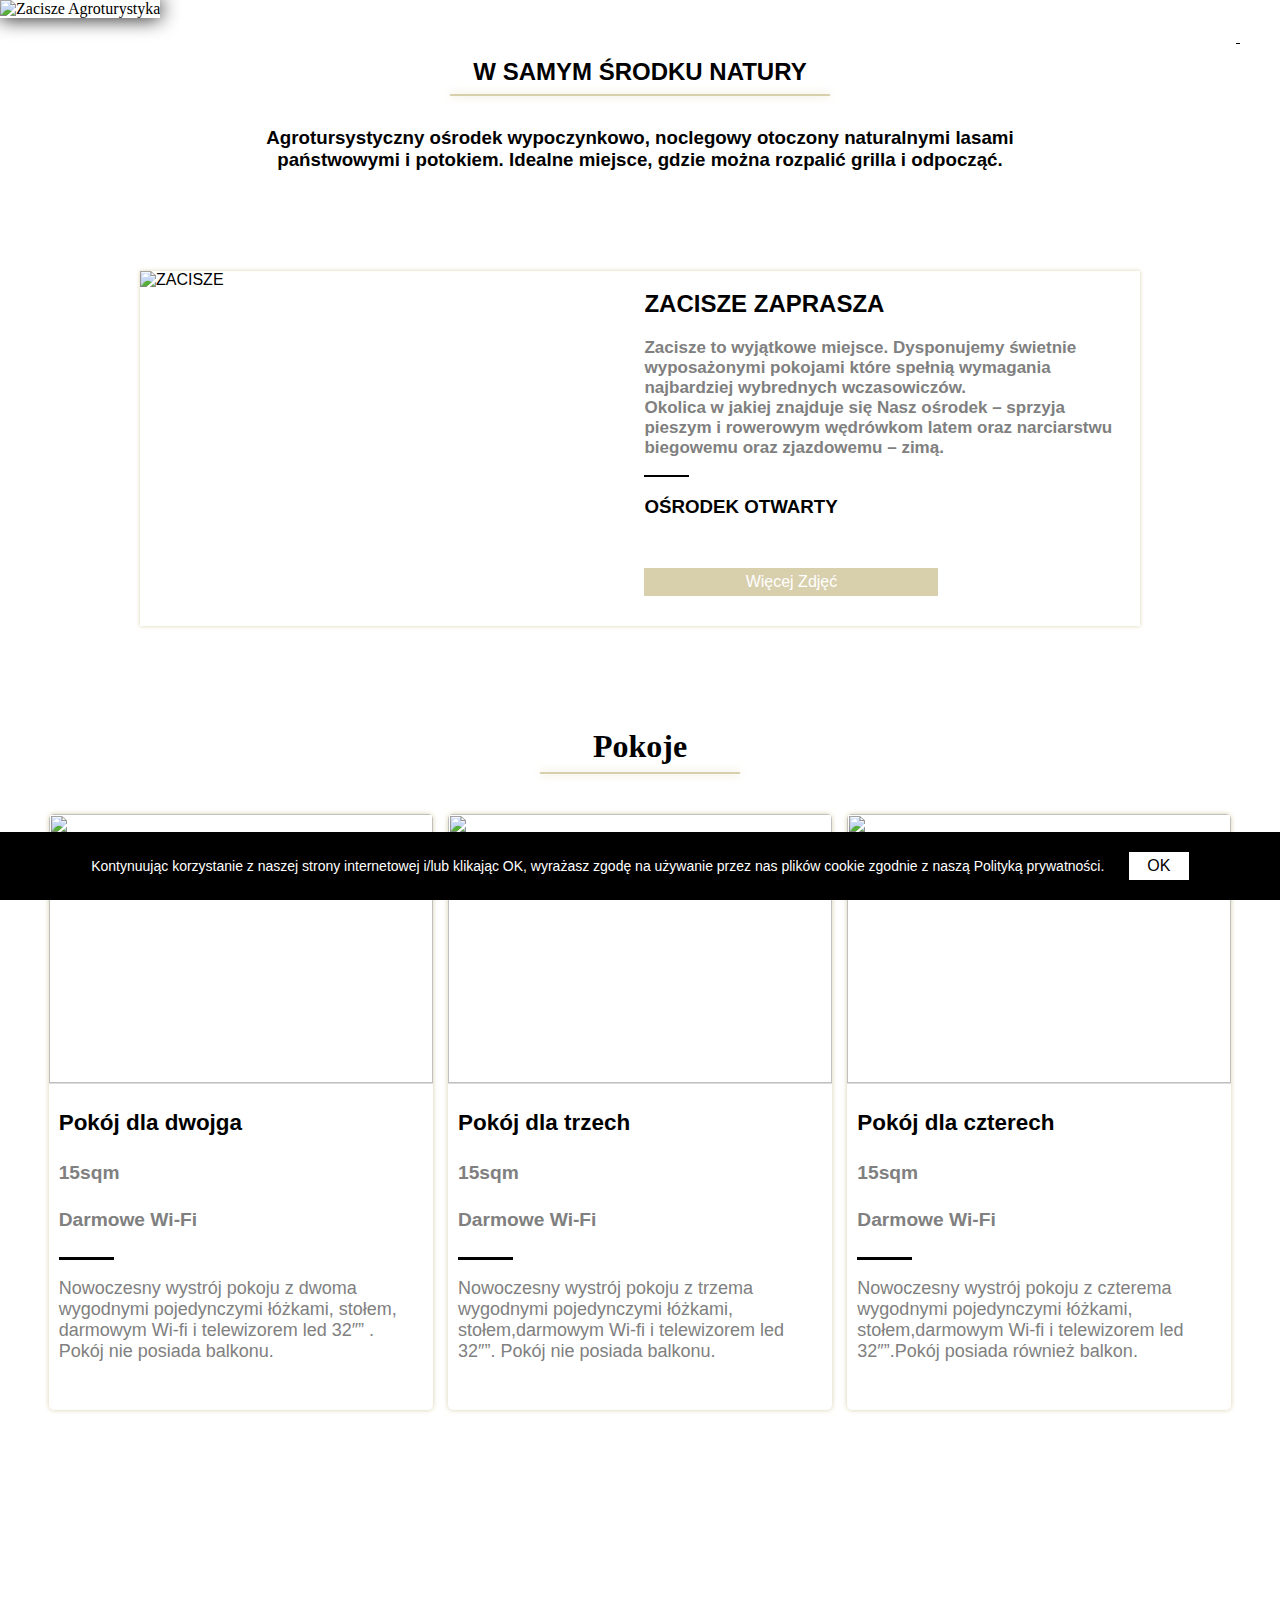
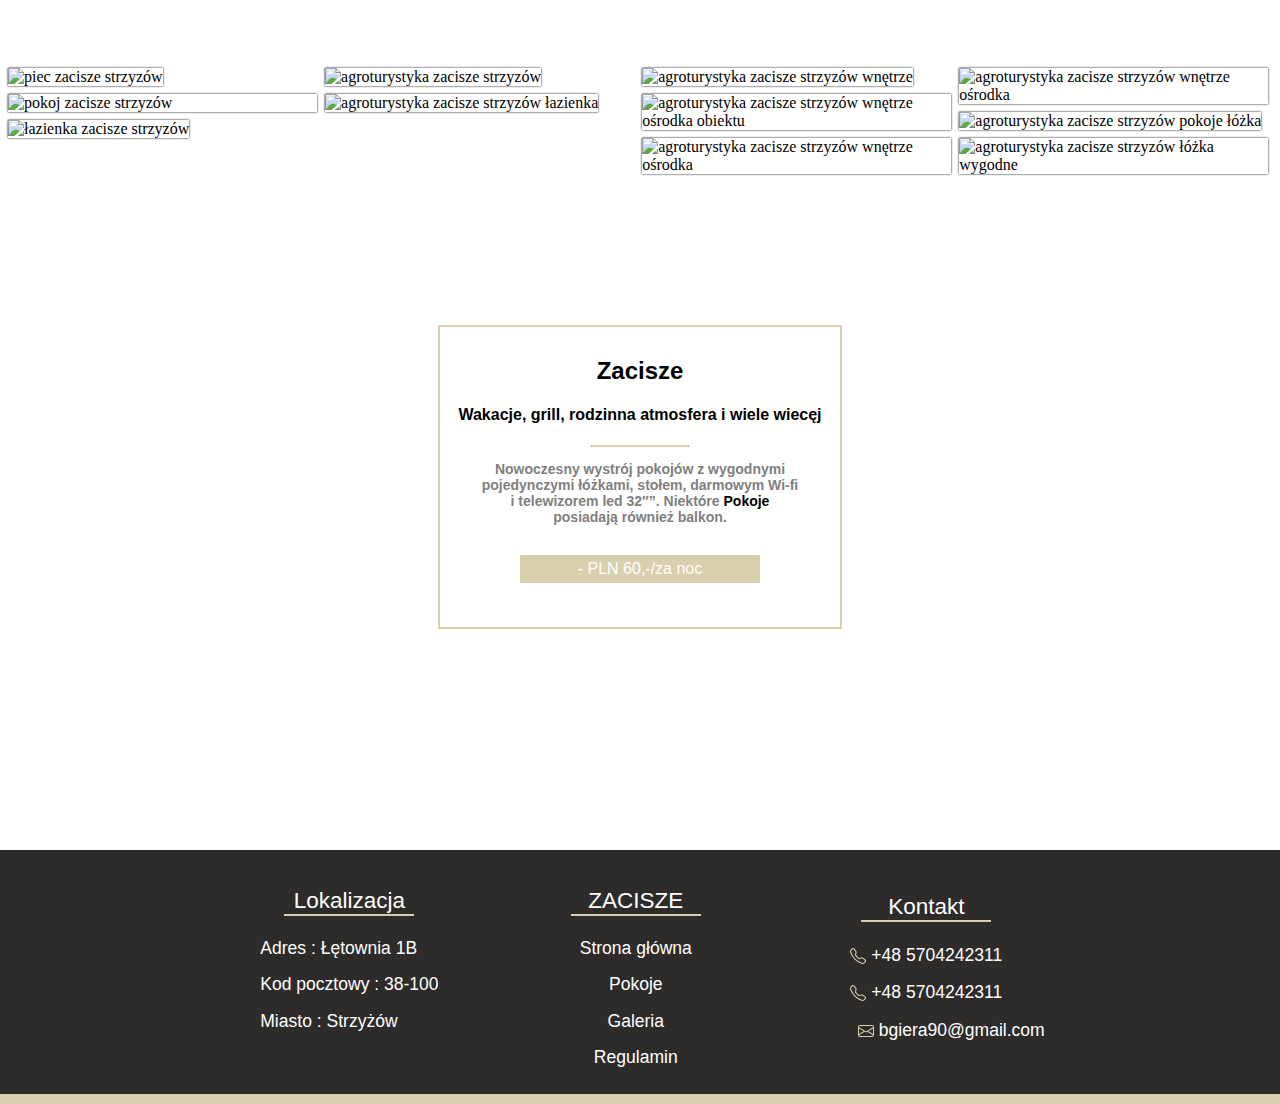
==== commit 7fb635bb: "Update index.html" ====
--- a/index.html
+++ b/index.html
@@ -28,7 +28,7 @@
  
    gtag('config', 'G-PQHC65EQZP');
  </script>
-<link rel="stylesheet" href="stylist.css">
+<link rel="stylesheet" href="style.css">
 
 
 </head>
--- a/style.css
+++ b/style.css
@@ -0,0 +1,295 @@
+
+
+
+body{margin:0;overflow-x:hidden;scroll-behavior:smooth;}
+
+@font-face{font-family: 'Amatic SC';font-style: normal;font-weight: 400;font-display: swap;src: url(https://fonts.gstatic.com/s/amaticsc/v23/TUZyzwprpvBS1izr_vO0DQ.ttf) format('truetype')}@font-face{font-family: 'Montserrat';font-style: normal;font-weight: 500;font-display: swap;src: url(https://fonts.gstatic.com/s/montserrat/v23/JTUHjIg1_i6t8kCHKm4532VJOt5-QNFgpCtZ6Ew-.ttf) format('truetype')}@font-face{font-family: 'Quicksand';font-style: normal;font-weight: 300;font-display: swap;src: url(https://fonts.gstatic.com/s/quicksand/v28/6xK-dSZaM9iE8KbpRA_LJ3z8mH9BOJvgkKEo18E.ttf) format('truetype')}@font-face{font-family: 'Roboto';font-style: normal;font-weight: 300;font-display: swap;src: url(https://fonts.gstatic.com/s/roboto/v29/KFOlCnqEu92Fr1MmSU5vAw.ttf) format('truetype')}@font-face{font-family: 'Roboto Serif';font-style: normal;font-weight: 300;font-stretch: normal;font-display: swap;src: url(https://fonts.gstatic.com/s/robotoserif/v5/R71RjywflP6FLr3gZx7K8UyuXDs9zVwDmXCb8lxYgmuii32UGoVldX6UgfjL4-3sMM_kB_qXSEXTJQCFLH5-_bcElnQtp6c.ttf) format('truetype')}
+.cookies-bar{position: fixed;bottom: 0;background-color: black;color: white;text-align: center;left: 0;right: 0;vertical-align: baseline;z-index: 1000;font-family: 'Roboto', sans-serif;animation-name: start2;animation-duration: 5s;transition: 1s;}
+.cookies-bar p{display: inline-block;margin-left: 20px;margin-right: 10px;}
+.cookies-bar div{display: inline-block;background-color: white;padding: 5px;margin: 20px; color: black;width: 50px;cursor: pointer;margin-left: 10px;}
+@keyframes start2 {0%  {transform: translateX(-2000px);opacity: 0%;} 70%  {transform: translateX(-2000px);opacity: 0%;} 100% {transform: translateX(0px);opacity: 100%;}}
+@media screen and (max-width: 1443px) {.cookies-bar p{font-size: 14px;}}
+@media screen and (max-width: 590px) {.cookies-bar{text-align: left;}.cookies-bar p{display: inline-block;} .cookies-bar div{margin-left: 20px;}}
+
+
+.spanie{margin-top: 8%; margin-bottom: 250px;}
+.spanie .container .zobaczwiecej-spanie{margin-left: auto;margin-right: auto;color: white;background-color: white;padding: 0px;width: 0px;text-align: center;position: absolute;}
+.spanie h2{text-align: center; font-family: 'Amatic SC', cursive; color: black;;font-size: 32px;}
+.spanie h3{font-family: 'Quicksand', sans-serif;color: black;padding-left: 10px;}
+.spanie h4{padding-left: 20px;color: grey;padding-left: 10px;}   
+.spanie p{font-family: 'Montserrat', sans-serif;color: grey;padding-left: 10px;padding-right: 10px;}
+.spanie .druga-rozmazana-kreska{width: 200px;height: 2px;background-color: #D8CFAD;margin-left: auto;margin-right: auto;transform: translateY(-20px);box-shadow: 0 0 10px #D8CFAD}
+.spanie .pokoje{text-align: center;margin-top: 20px;}
+.spanie .pokoj{width: 30%;opacity: 100%;box-shadow: 0 0 5px  #D8CFAD; display: inline-block;border-radius: 5px; padding-bottom: 30px;text-align: left;overflow: hidden;margin-left: 5px;margin-right: 5px;height: 100%;}
+.spanie .pokoj  img{height: 21vw;width: 100%;box-shadow: 0 0 1px #35332d}
+.spanie .rozmazana-kreska1{width: 45px;height: 3px;background-color: black;padding-left: 10px;margin-left:10px;}
+
+@media screen and (max-width: 1344px) {.spanie p{font-size: large;}}
+
+
+.spanie .btn-showmore{background-color: #D8CFAD; color: white;text-align: center;padding-top: 5px;padding-bottom: 5px;width: 80%;margin-left: 10px;}
+.spanie {text-decoration: none;color: white;font-size: larger;font-family: 'Montserrat', sans-serif;}
+.spanie .btn-showmore{margin-top: 30px;margin-bottom: 20px;}
+.spanie .pokoj{vertical-align: top;}
+@media screen and (max-width: 1344px) {.spanie p{font-size: large;}}
+
+
+@media screen and (max-width: 1050px) {
+  .spanie .pokoj  img{height: 30vw;}
+.spanie .pokoj{width: 45%; margin-bottom: 30px;}
+.spanie .upo2{display: none;}
+.spanie .btn-showmore{width: 60%;}
+.spanie .container .zobaczwiecej-spanie{background-color: #D8CFAD;padding: 10px;width: 200px;text-align: center;position:static;}}
+
+@media screen and (max-width: 706px) {
+  .spanie .pokoj{width: 85%;}
+  .spanie .pokoj  img{height: 50vw;}
+  .spanie .upo1{display: none;}
+}
+@media screen and (max-width: 500px) {
+  .spanie .pokoj{width: 90%;}
+  .spanie .pokoj  img{height: 58vw;}
+  
+}
+@media screen and (max-width: 602px) {
+.spanie .pokoje,.spanie h2,.spanie .druga-rozmazana-kreska{display:block ;}}
+
+
+
+.logos{text-align: center;font-family: 'Amatic SC', cursive;color: rgb(255, 255, 255);font-size: 70px;font-weight: 100;text-shadow: 0 0 10px black;}
+.klasyka-gatunku{margin-top: 22%;line-height: 10px;position: absolute;margin-left: auto;margin-right: auto;left: 0;right: 0;}
+.kreska2{height: 1px;width: 300px;background-color: white;margin-left: auto;margin-right: auto;animation-name:start ;animation-duration: 2s;}
+@keyframes start {0%  {width: 0px;}100% {width: 300px;}}
+@media screen and (max-width: 1130px) {.logos{font-size: 55px;}}
+@media screen and (max-width: 811px) {.logos{font-size: 40px;}}
+@media screen and (max-width: 417px) {.webo .bi{width: 0px;height: 0px;}}
+.row {margin-top: 8%; height:700px;overflow-y:hidden; display:flex;flex-wrap:wrap;padding:0 4px; -ms-overflow-style: none;scrollbar-width: none;}
+.row::-webkit-scrollbar { 
+  display: none;  
+}
+.column{flex:24.5%;max-width:24.5%;padding:0 4px;}
+.column img {margin-top:8px;vertical-align:middle;width:100%;box-shadow:0 0 2px black;height: fit-content;}
+
+  @media screen and (max-width: 1608px) {
+  .column {
+  flex: 24.3%;
+  max-width: 24.3%;
+  }
+  .row {height:600px;}
+  }
+  @media screen and (max-width: 1400px) {
+    .row {height:500px;}
+  }
+  @media screen and (max-width: 1300px) {
+    .row {height:460px;}
+  }
+  @media screen and (max-width: 1200px) {
+    .row {height:420px;}
+  }
+  @media screen and (max-width: 1050px) {
+    .row {height:380px;}
+  }
+  
+  @media screen and (max-width: 1152px) {
+  .column {
+  flex: 24.1%;
+  max-width: 24.1%;
+  }
+  }
+  @media screen and (max-width: 900px) {
+  .column {
+  flex: 23.9%;
+  max-width: 23.9%;
+  }
+  }
+  @media screen and (max-width: 800px) {
+  .column {
+  flex: 48.5%;
+  max-width: 48.5%;
+  }
+  }
+  
+  /* Responsive layout - makes the two columns stack on top of each other instead of next to each other */
+  @media screen and (max-width: 600px) {
+  .column {
+  flex: 100%;
+  max-width: 100%;
+  padding: 0px;
+  }
+  
+  .column img{display: none;}
+  }
+  .btn-showmore1{margin-top: 30px; background-color: #D8CFAD; color: white;text-align: center;padding-top: 5px;padding-bottom: 5px;width: 60%;font-family: 'Montserrat', sans-serif;margin-left: auto;margin-right: auto;}
+
+.kartka{margin-left:auto;margin-right: auto;;background-color: white;width: 400px;height: 300px;padding: 15px;transform: translateY(-210px);font-family: 'Quicksand', sans-serif;font-weight: 600;}
+.kartka-w-kartce{text-align: center;margin-left: auto;width: 100%;height: 100%; margin-right: auto;border: 2px solid #D8CFAD;background-color:white;transform: translateX(-2px);}
+.kartka .kartka-w-kartce h2{font-weight: 900;margin-top: 30px;margin-left: 10px;margin-right: 10px;}
+.kartka .kartka-w-kartce p{margin-left: 40px;margin-right: 40px;color: gray;font-size:14px;}
+
+@media screen and (max-width: 600px) {.kartka{height:250px;width:380px ;}.kartka .kartka-w-kartce p{display: none;}.kartka .kartka-w-kartce h2{font-size: 26px;} .kartka .kartka-w-kartce h4{margin-left: 10px;margin-right: 10px;font-size: large;}}
+@media screen and (max-width: 451px) {.kartka{height:230px;width:320px ;}.kartka .kartka-w-kartce h2{margin-top: 15px;}}
+@media screen and (max-width: 431px) {.kartka{height:230px;width:300px ;}.kartka .kartka-w-kartce h2{margin-top: 15px;}}
+@media screen and (max-width: 386px) {.kartka{height:230px;width:280px ;}.kartka .kartka-w-kartce h2{margin-top: 15px;}}
+@media screen and (max-width: 357px) {.kartka{height:210px;width:260px ;transform: translateY(-250px);}.kartka .kartka-w-kartce h2{margin-top: 15px;font-size: 24px;}.kartka .kartka-w-kartce h4{margin-left: 10px;margin-right: 10px;font-size: small;}}
+@media screen and (max-width: 357px) {.kartka,.row,.column{display: none;}.spanie {margin-top: 150px;}}
+@media screen and (max-width: 631px) {.logos,.klasyka-gatunku{display: none;}}
+@media screen and (max-width: 417px) {.pawel152{display: none;pointer-events: none;z-index: -1;}}
+
+
+
+
+#menubtnn:hover{color: #D8CFAD;}
+::-webkit-scrollbar { width: 10px;}
+::-webkit-scrollbar-track {background: white; }
+::-webkit-scrollbar-thumb {background: #D8CFAD;}
+::-webkit-scrollbar-thumb:hover {background: #555; }
+
+
+.overlay {font-family:'Quicksand',sans-serif;height:0%;width:100%;position:fixed;z-index:1001;top:0;left:0;background-color:rgba(0, 0, 0, 0.884);overflow-y:hidden;transition:0.8s;}
+.overlay-content {position:relative;top:25%;width:100%;text-align:center;margin-top:30px;margin-bottom: 10px;}
+.overlay a,.l9_turk{padding:8px;text-decoration:none;font-size:40px;color:#818181;display: block;transition:0.3s;}
+.overlay .l9_turk{transform: translateY(-36px);}
+.overlay a:hover,.l9_turk:hover,.overlay a:focus{color:#f1f1f1;letter-spacing: 0.1cm;}
+.overlay .l9_turk:hover , .overlay .l9_turk:focus{color:#f1f1f1;} 
+.overlay .l9_turk:active{color:black} 
+.overlay .closebtn {position:absolute;top:20px;right:45px;font-size:60px;}
+.overlay .closebtn:active {color: #000;}
+@media screen and (max-width: 673px){.overlay {background-color:rgba(0, 0, 0, 0.952);}}
+@media screen and (max-width: 505px){.overlay a:hover,.l9_turk:hover,.overlay a:focus{letter-spacing: 0cm;}}
+@media screen and (max-width: 500px){.overlay-content {top: 8%;transform: translateY(-30px);}}
+@media screen and (max-height: 490px){.overlay-content {transform: translateY(-50px);}.overlay{overflow-y: scroll;}}
+@media screen and (max-width: 1100px){.overlay-content a,.l9_turk{font-size: 30px;}}
+@media screen and (max-height: 780px){.overlay-content {transform: translateY(-50px);}.overlay a,.l9_turk{font-size: 30px;}.overlay .l9_turk{transform: translateY(-26px);}.dropdown div a svg{width: 20px;height: 20px;}.dropdown .dropdown-content a{font-size: 28px;}}
+@media screen and (max-width: 700px){.overlay-content {top: 13%;}}
+@media screen and (max-width: 800px){.overlay-content {top: 18%;} .overlay .closebtn {top: 10px;right: 25px;font-size: 60px;}.overlay .overlay-content .dropdown a{font-size: 22px; ;}}
+.webo{position: absolute;top: 10px; right: 10px;color: white;}
+.start img{width: 100%;max-height: 1080px;}
+.menu-options {width: 30px;height: 20px;display: inline-block;position: relative;margin-right: 12px;margin-left: 12px;color: white;cursor: pointer;}
+.webo svg,.menu-options:hover{color:#D8CFAD;}
+.webo svg{color: white;width: 30px;height: 30px;}
+.under-the-under .btn-showmore{transform: translateY(-30px);margin-top: 80px; background-color: #D8CFAD; color: white;text-align: center;padding-top: 5px;padding-bottom: 5px;width: 60%;font-family: 'Montserrat', sans-serif;}
+.under-the-under .btn-showmore:hover{box-shadow: 0 0 8px #D8CFAD;}
+.text-under-the-sos{text-align: center;width: 60%;margin-left: auto;margin-right: auto;font-family: 'Roboto', sans-serif;margin-top: 0px;}
+.under-the-under{width: 1000px;height:60%;overflow: hidden;max-height: 368px; max-width: 1600px;margin-top: 100px;font-family: 'Quicksand', sans-serif;box-shadow: 0 0 4px #D8CFAD;margin-left: auto;margin-right: auto;}
+.under-the-under p{font-weight: 900;color: gray;}
+.under-the-under .fuwg{display: inline-block;width: 49%; vertical-align: text-top;}
+.under-the-under .rechts img{width: 100%;height: 100%;margin-right: 20px;}
+.under-the-underh2{margin-top: 30px;font-family: 'Roboto Serif', sans-serif;}
+.under-the-under a{text-decoration: none;}
+.under-the-under .links{margin-left: 10px;}
+.under-the-under .rozmazana-kreska2{width: 45px;height: 2px;background-color: black;}
+#poprawka1{width: 380px;height: 2px;background-color: #D8CFAD;margin-left: auto;margin-right: auto;transform: translateY(-12px);box-shadow: 0 0 10px #D8CFAD}
+@media screen and (max-width: 1864px) {
+.text-under-the-sos{width: 60%;}}
+@media screen and (max-width: 1832px) {
+.under-the-under p{font-size: 17px;}}
+@media screen and (min-width: 1832px) {
+.under-the-under .btn-showmore{margin-top: 40px;}}
+@media screen and (max-width: 640px) {
+.text-under-the-sos{width: 90%;}
+#poprawka1{width: 95%;}}
+@media screen and (max-width: 330px) {
+.text-under-the-sos h3{width: 100%;}}
+@media screen and (max-width: 1061px) {
+.under-the-under{width: 800px;max-height:290px ;}
+.under-the-under .btn-showmore{margin-top:60px;}
+.under-the-under p{font-size: 13px;}
+.under-the-under h3{transform: translateY(-10px);}}
+@media screen and (max-width: 840px) {
+.under-the-under .fuwg{width: 100%; margin-left: auto;margin-right: auto;}
+.under-the-under{margin-bottom: 100px;width: 80%; height: 70%;max-height:1500px;overflow: visible;}
+.under-the-under h3{font-size: 15px;}
+.under-the-under h2{font-size: 18px;}
+.under-the-under .links{padding-left: 10px;}
+.under-the-under p{margin-right: 20px;}}       
+
+.footer{ background-color: rgb(46, 43, 43);color: white;text-align: center;font-family: 'Roboto Serif', sans-serif;font-size: 15px;line-height: 0.5cm;padding-top:0px;margin-top: 0px;}
+.fo{display: inline-block;padding-left: 5%;padding-right: 5%;margin-top: 20px;}
+.tna3{transform: translateY(9px);}
+.rozmazana-kreska{width: 130px;height: 2px;background-color: #D8CFAD; ;transform: translateY(-15px);margin-left: auto;margin-right: auto; }
+.footer a{text-decoration: none;color: white;}
+.jna3 .options{text-align: left;}
+.mailjoj{transform: translateX(25px);}
+.options{transform: translateY(-10px);}
+.footer svg{transform: translateY(3px); color: #D8CFAD;;}
+.footer .jna3 .options  h3{font-weight: 100;}
+.nothing{color:rgb(46, 43, 43);}
+.footer .dna3 .options a h3{font-weight: 100;}
+h3 a{font-weight: 100;}
+.footer h2{font-weight: 100;}
+.the-last-war{width: 100%;height: 10px;background-color: #D8CFAD;}
+@media screen and (max-width: 860px) {  
+ .footer .jna3 .options  {text-align: center;} 
+    
+.footer .fo{padding-left: 20%;padding-right: 20%;}
+.footer .tna3 .options{transform: translateX(-10px);}
+}
+@media screen and (max-width: 353px) {
+.footer .tna3 .options .mailjoj a{font-size: 15px;padding-right:40px;}
+.footer .tna3 .options .mailjoj a svg{width: 0%;height: 0%;}
+.footer .tna3 .options{transform: translateX(0px);}}
+
+.dropbtn {
+  
+ 
+  
+  
+  
+  border: none;
+  cursor: pointer;
+  
+  }
+
+
+
+.dropdown {
+  position: relative;
+  display: inline-block;
+
+}
+.dropdown svg{color: #D8CFAD;}
+
+.dropdown-content {
+ 
+  display: none;
+  transform: translateY(-36px);
+  
+  min-width: 160px;
+  overflow: auto;
+
+  z-index: 1;
+  
+}
+
+.dropdown-content a {
+  color:#818181;
+ 
+  text-decoration: none;
+  display: inline-block;
+ 
+}
+
+
+
+.show {display: block;}
+.wyposazenie{font-weight:600; text-align: center;font-size: 24px;margin-bottom:200px; font-family: 'Amatic SC', cursive;max-width: 1100px;margin-left: auto;margin-right: auto;}
+.wyposazenie .druga-rozmazana-kreska{width: 200px;height: 2px;background-color: #D8CFAD;margin-left: auto;margin-right: auto;transform: translateY(-20px);box-shadow: 0 0 10px #D8CFAD}
+.wyposazenie h2{text-align: center;font-family: 'Amatic SC', cursive; color: black;}
+.wyposazenie .ballin {width: 30%;display: inline-block;text-align: left;vertical-align:text-top; }
+ul{margin-bottom: 20px;}
+#nic{color: white;} 
+
+
+@media screen and (max-width: 855px) {
+  .wyposazenie  .ballin{width: 49%;}
+  .wyposazenie {width: 80%;}
+}
+@media screen and (max-width: 756px) {
+.wyposazenie {margin-bottom: 10%;}
+.wyposazenie  .ballin{width: 70%;}
+.wyposazenie .prawa{transform: translateY(-70px);margin-top: 30px;}
+}
+@media screen and (max-width: 504px) {
+  .wyposazenie  .ballin{width: 85%;}
+  .wyposazenie .prawa{transform: translateY(-70px);}
+}
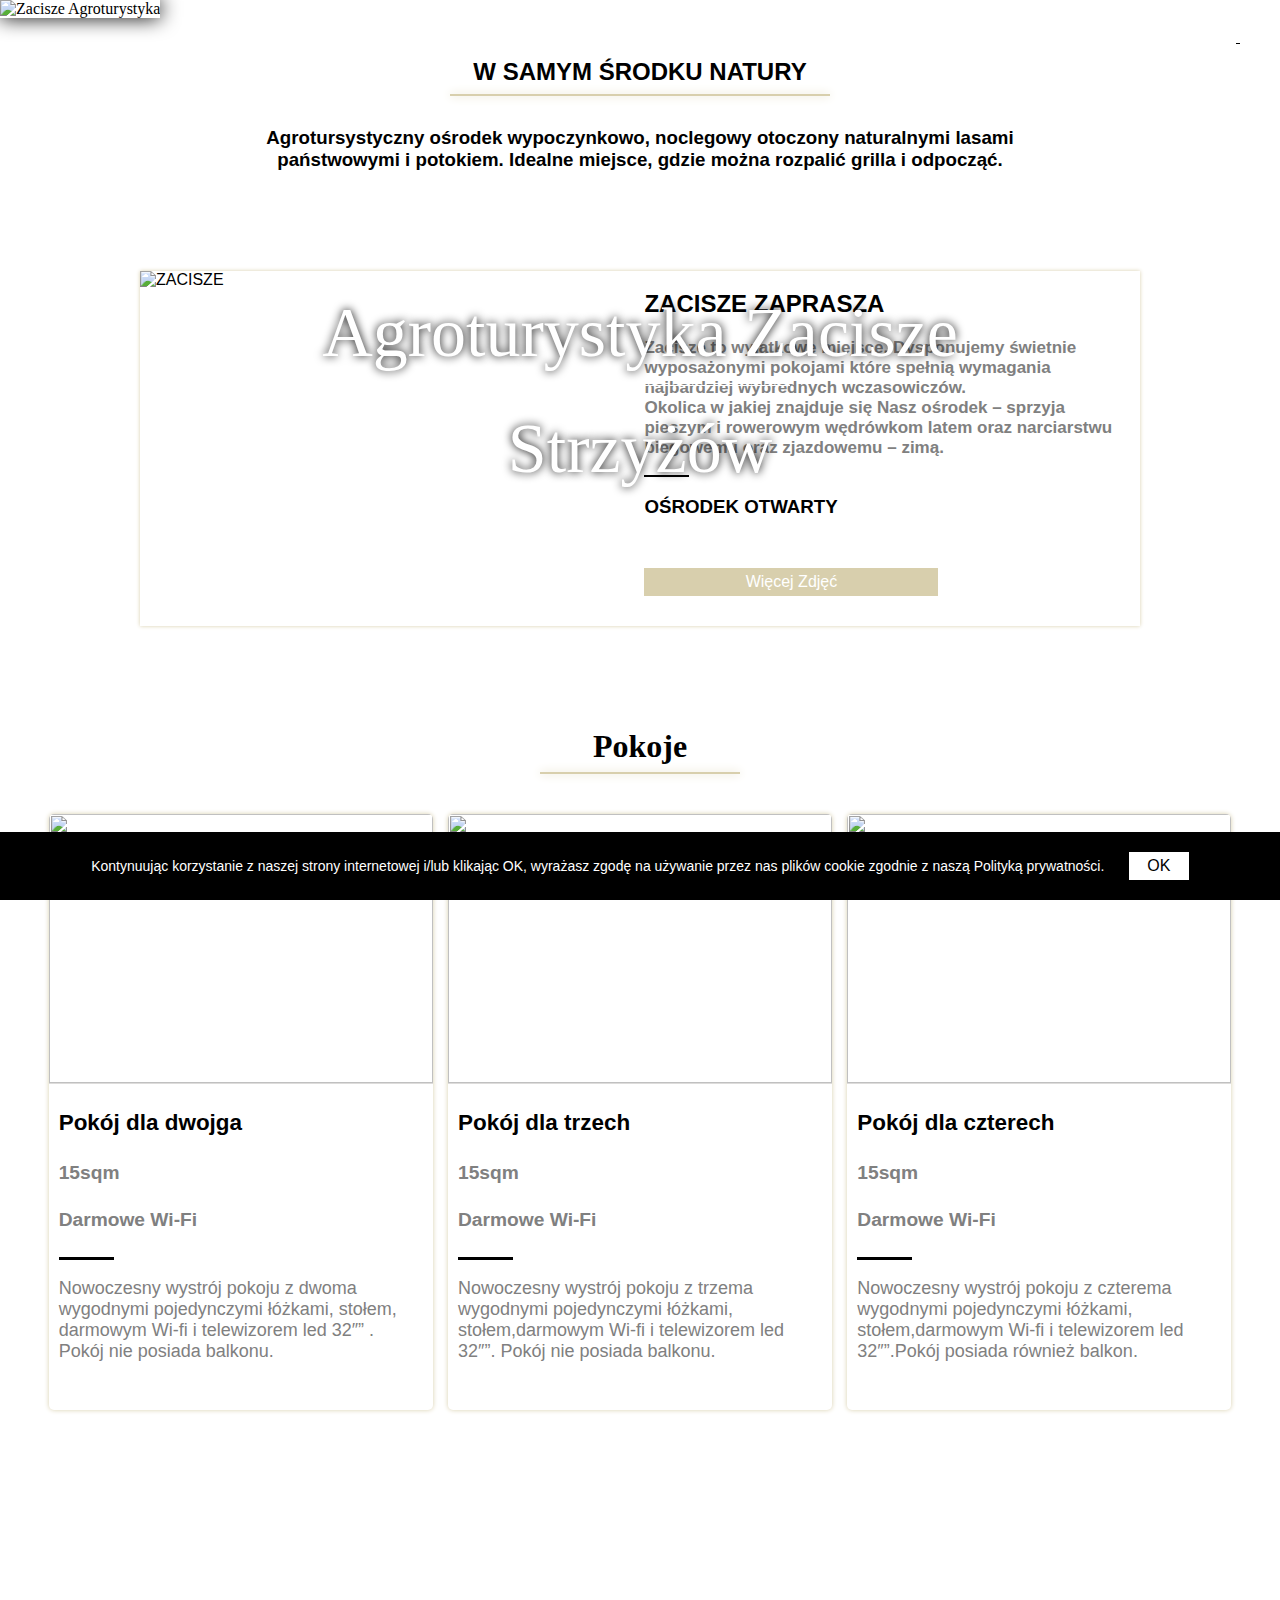
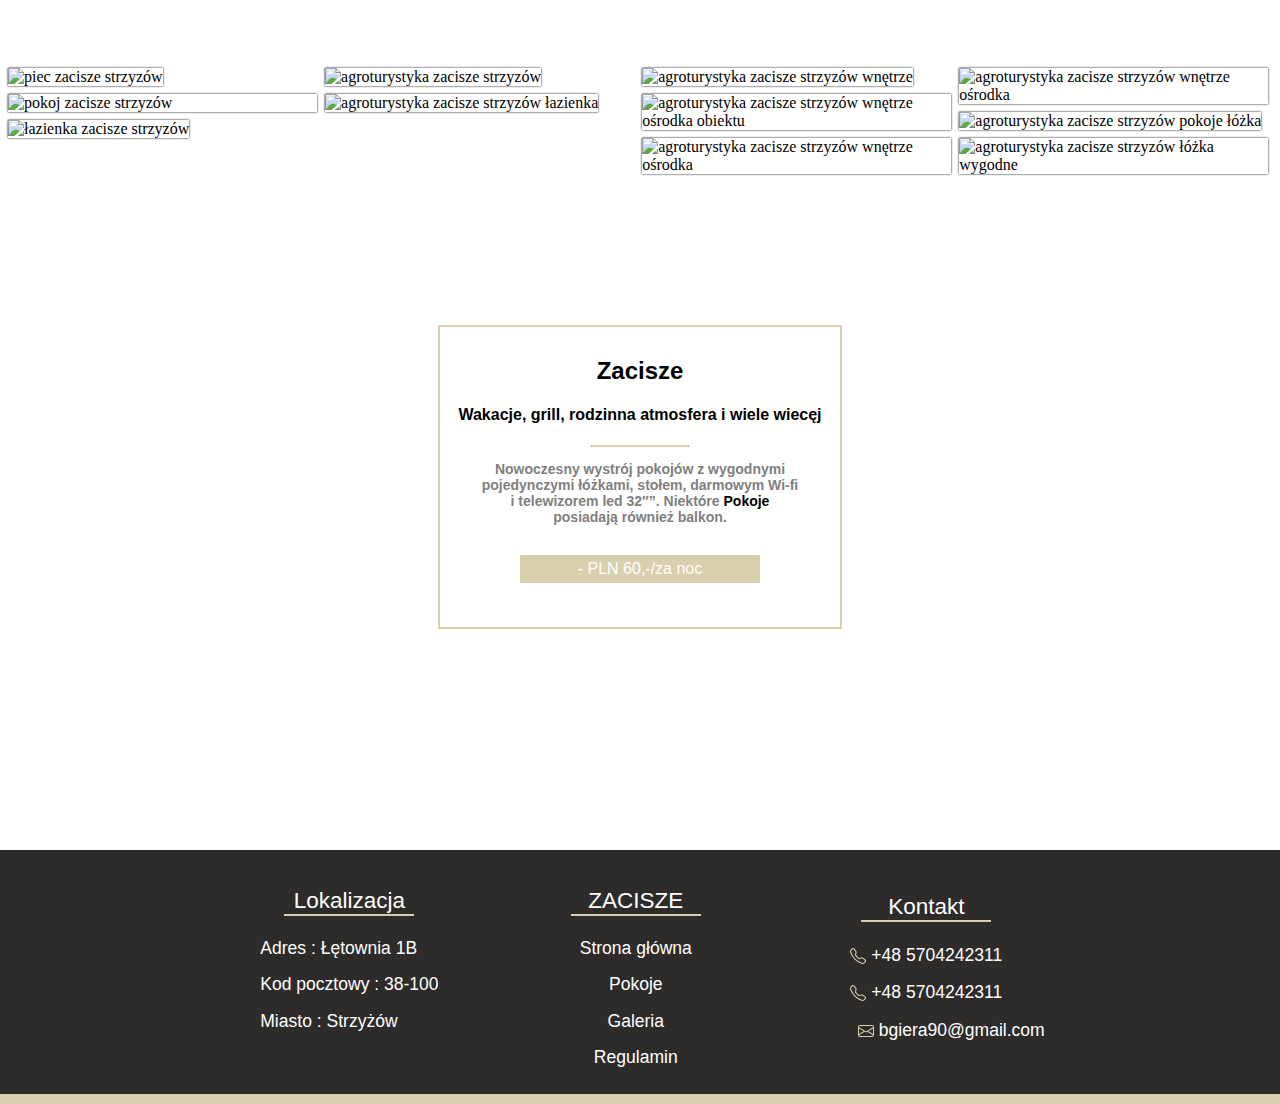
==== commit 62cd8191: "Update index.html" ====
--- a/index.html
+++ b/index.html
@@ -46,7 +46,7 @@
 <p>Kontynuując korzystanie z naszej strony internetowej i/lub klikając OK, wyrażasz zgodę na używanie przez nas plików cookie zgodnie z naszą Polityką prywatności.</p>
 <div class="btn-cook" onclick="document.getElementById('takz').style.display = 'none';">OK</div>
 </div>
-<div class="klasyka-gatunku" id="taks" style="opacity: 1;transition: 400ms;display: none;">
+<div class="klasyka-gatunku" id="taks" style="opacity: 1;transition: 400ms;">
 <h1 class="logos">Agroturystyka Zacisze</h1>
 <div class="kreska2"></div>
 <h2 class="logos">Strzyżów</h2>
--- a/style.css
+++ b/style.css
@@ -63,12 +63,12 @@
 @media screen and (max-width: 1130px) {.logos{font-size: 55px;}}
 @media screen and (max-width: 811px) {.logos{font-size: 40px;}}
 @media screen and (max-width: 417px) {.webo .bi{width: 0px;height: 0px;}}
-.row {margin-top: 8%; height:700px;overflow-y:hidden; display:flex;flex-wrap:wrap;padding:0 4px; -ms-overflow-style: none;scrollbar-width: none;}
+.row {margin-top: 4%; height:700px;overflow-y:hidden; display:flex;flex-wrap:wrap;padding:0 4px; -ms-overflow-style: none;scrollbar-width: none;}
 .row::-webkit-scrollbar { 
   display: none;  
 }
 .column{flex:24.5%;max-width:24.5%;padding:0 4px;}
-.column img {margin-top:8px;vertical-align:middle;width:100%;box-shadow:0 0 2px black;height: fit-content;}
+.column img {margin-top:8px;vertical-align:middle;width:100%;box-shadow:0 0 2px black;}
 
   @media screen and (max-width: 1608px) {
   .column {
@@ -154,6 +154,9 @@
 .overlay .l9_turk:active{color:black} 
 .overlay .closebtn {position:absolute;top:20px;right:45px;font-size:60px;}
 .overlay .closebtn:active {color: #000;}
+.overlay .kreski{display: none;height: 1px;width: 10px;background-color:#818181;;vertical-align: middle;}
+.overlay a:hover .kreski{display: inline-block;}
+.overlay .dropdown:hover .kreski{display: inline-block;}
 @media screen and (max-width: 673px){.overlay {background-color:rgba(0, 0, 0, 0.952);}}
 @media screen and (max-width: 505px){.overlay a:hover,.l9_turk:hover,.overlay a:focus{letter-spacing: 0cm;}}
 @media screen and (max-width: 500px){.overlay-content {top: 8%;transform: translateY(-30px);}}
@@ -161,7 +164,7 @@
 @media screen and (max-width: 1100px){.overlay-content a,.l9_turk{font-size: 30px;}}
 @media screen and (max-height: 780px){.overlay-content {transform: translateY(-50px);}.overlay a,.l9_turk{font-size: 30px;}.overlay .l9_turk{transform: translateY(-26px);}.dropdown div a svg{width: 20px;height: 20px;}.dropdown .dropdown-content a{font-size: 28px;}}
 @media screen and (max-width: 700px){.overlay-content {top: 13%;}}
-@media screen and (max-width: 800px){.overlay-content {top: 18%;} .overlay .closebtn {top: 10px;right: 25px;font-size: 60px;}.overlay .overlay-content .dropdown a{font-size: 22px; ;}}
+@media screen and (max-width: 800px){.overlay-content {top: 18%;} .overlay .closebtn {top: 10px;right: 25px;font-size: 60px;}.overlay .overlay-content .dropdown a{font-size: 27px; ;}}
 .webo{position: absolute;top: 10px; right: 10px;color: white;}
 .start img{width: 100%;max-height: 1080px;}
 .menu-options {width: 30px;height: 20px;display: inline-block;position: relative;margin-right: 12px;margin-left: 12px;color: white;cursor: pointer;}
@@ -272,6 +275,7 @@
 
 
 .show {display: block;}
+
 .wyposazenie{font-weight:600; text-align: center;font-size: 24px;margin-bottom:200px; font-family: 'Amatic SC', cursive;max-width: 1100px;margin-left: auto;margin-right: auto;}
 .wyposazenie .druga-rozmazana-kreska{width: 200px;height: 2px;background-color: #D8CFAD;margin-left: auto;margin-right: auto;transform: translateY(-20px);box-shadow: 0 0 10px #D8CFAD}
 .wyposazenie h2{text-align: center;font-family: 'Amatic SC', cursive; color: black;}
@@ -293,3 +297,39 @@
   .wyposazenie  .ballin{width: 85%;}
   .wyposazenie .prawa{transform: translateY(-70px);}
 }
+
+
+
+@media screen and (max-width: 240px) {
+  .przyjemniaczki h2{padding-top: 185px;;}}
+  
+  .przyjemniaczki h2{text-align: center;font-family: 'Amatic SC', cursive; margin-top: 0px;font-size: 2vw;}
+  .przyjemniaczki h3{font-family:'Quicksand',sans-serif;font-size: 22px;}
+  .przyjemniaczki .druga-rozmazana-kreska{width: 200px;height: 2px;background-color: #D8CFAD;margin-left: auto;margin-right: auto;transform: translateY(-16px);}
+  .przyjemniaczki .atrakcje-movin{text-align: center;}
+  .przyjemniaczki .atrakcja{width: 26%;display: inline-block;padding-bottom: 30px;margin-left: 3px;margin-right: 3px;}
+  .przyjemniaczki .atrakcja  img{width: 100%;margin: 5px; opacity: 100%;box-shadow: 0 0 0px black;height: 200px;}
+  .przyjemniaczki{transform: translateY(320px); margin-bottom: 0px;clear: both;}
+  @media screen and (max-width: 1500px) {
+  .przyjemniaczki .atrakcja{width: 48%;}
+  .przyjemniaczki .atrakcja  img{height: 60%;}}
+  @media screen and (max-width: 894px) {
+  .przyjemniaczki .atrakcja{width: 80%;}}
+  @media screen and (max-width: 530px) {
+  .przyjemniaczki .atrakcja  img{height: 60%;width: 100%;}
+  .przyjemniaczki .atrakcja{width: 90%;}}
+  @media screen and (max-width: 400px) {
+  .przyjemniaczki{padding-top: 100px;}}
+  @media screen and (min-width: 1152px) {
+  .przyjemniaczki{transform: translateY(-50px);}}
+  @media screen and (min-width: 1450px) {
+  .przyjemniaczki{transform: translateY(-150px);}}
+
+.begin{width: 800px}
+
+@media screen and (max-width: 766px) {
+  .begin{width: 600px}
+  }
+  @media screen and (max-width: 702px) {
+    .begin{width: 80%}
+    }
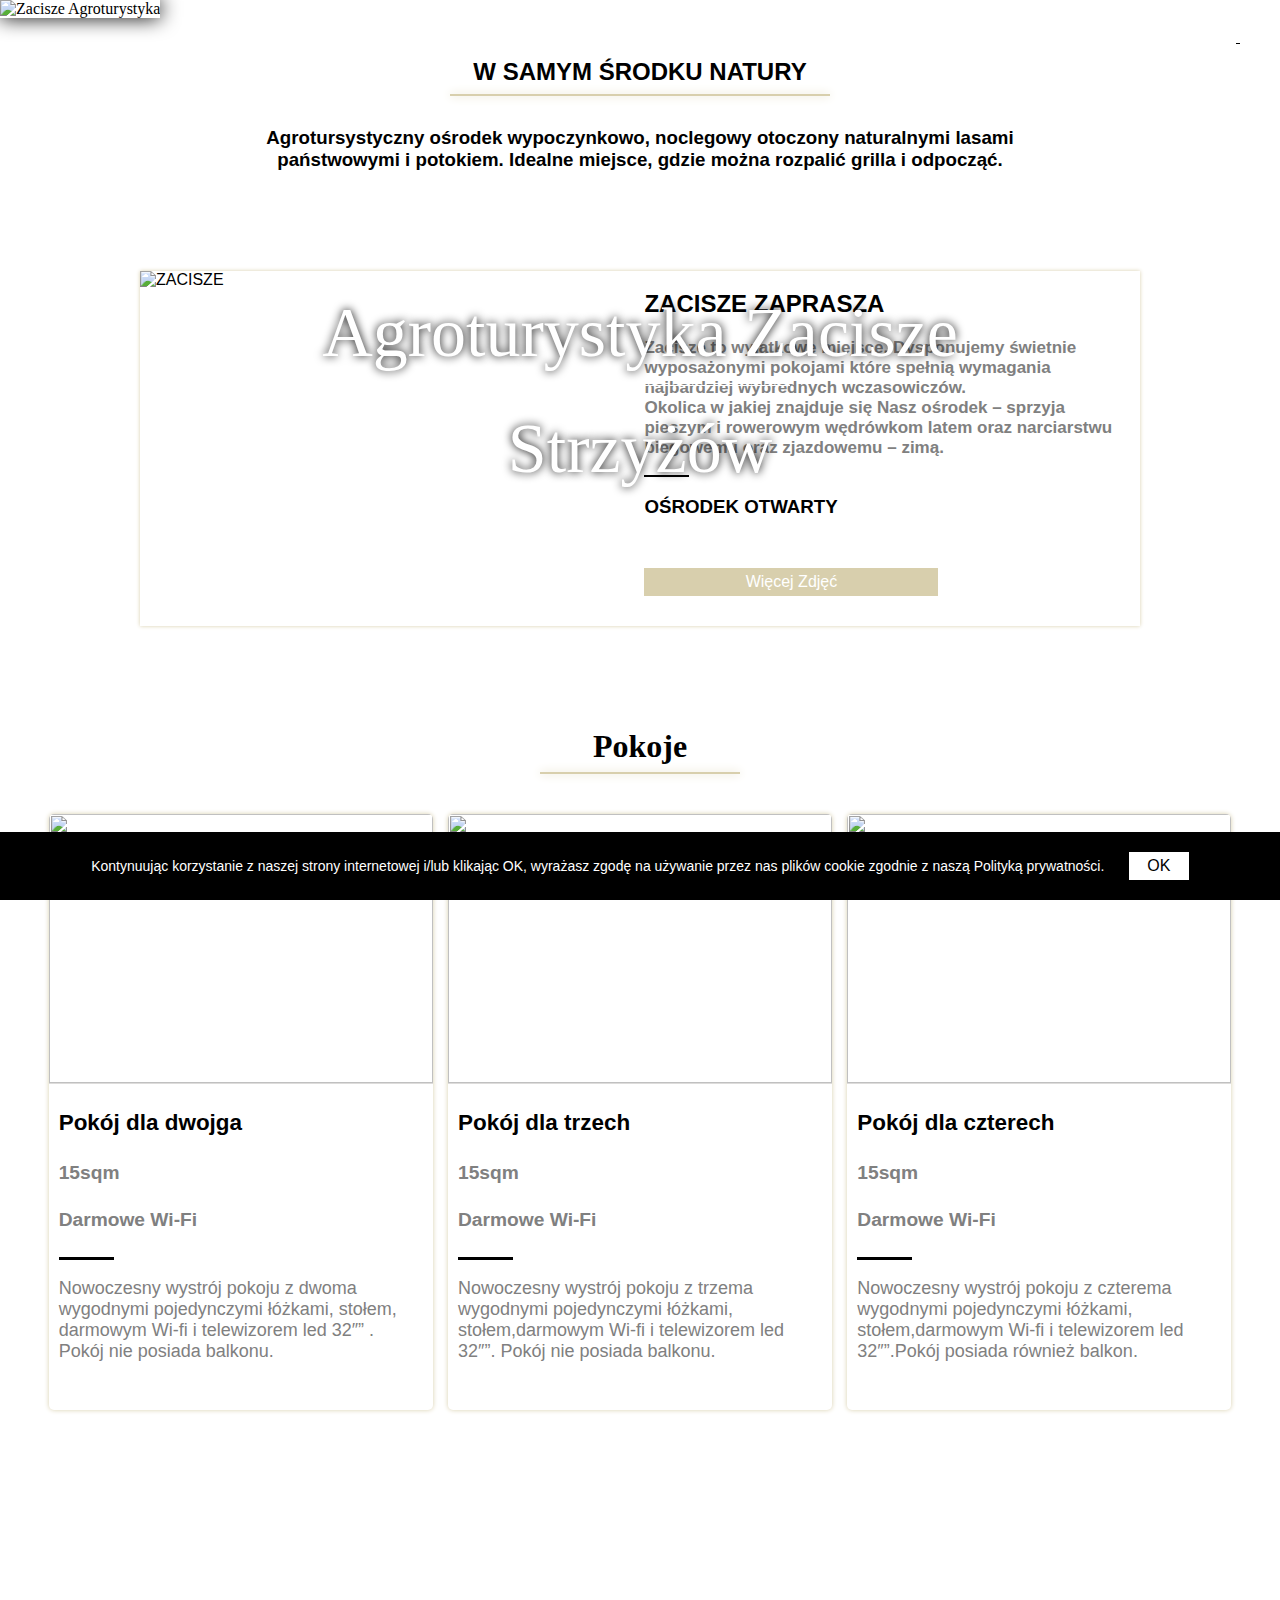
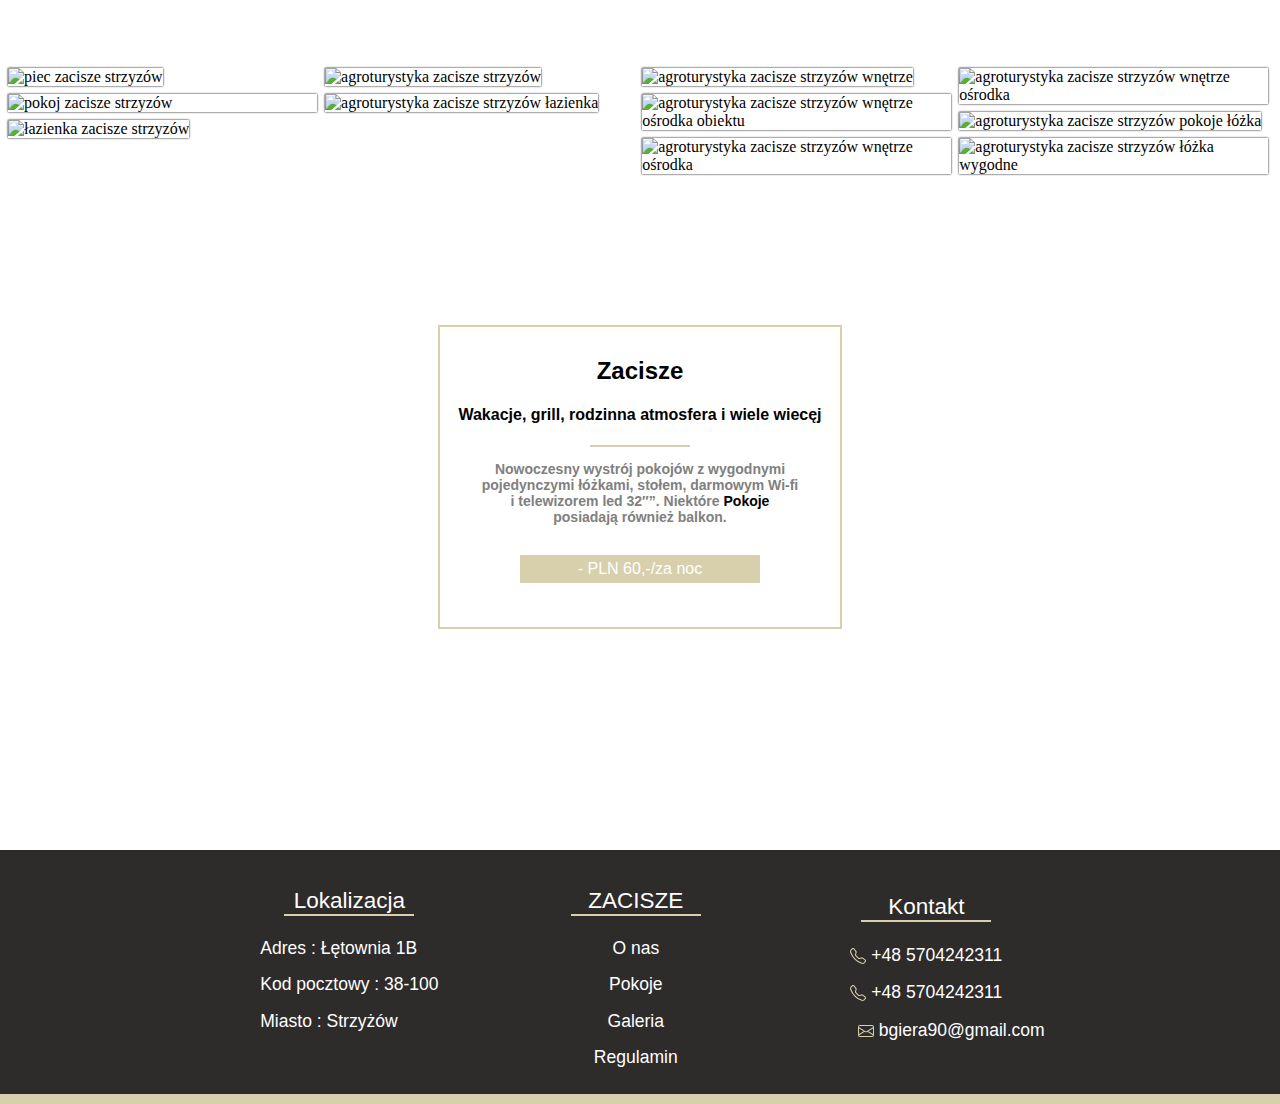
==== commit c730d181: "Update index.html" ====
--- a/index.html
+++ b/index.html
@@ -333,7 +333,7 @@
 <a href=""><h2>ZACISZE</h2></a>
 <div class="rozmazana-kreska"></div>
 <div class="options">
-<a href="index.html"><h3>Strona główna</h3></a>
+<a href="aboutus.html"><h3>O nas</h3></a>
 <a href="pokoje.html"><h3>Pokoje</h3></a>
 <a href="gallery-pl.html"><h3>Galeria</h3></a>
 <a href="Regulamin.pdf" target="_blank"><h3>Regulamin</h3></a>
